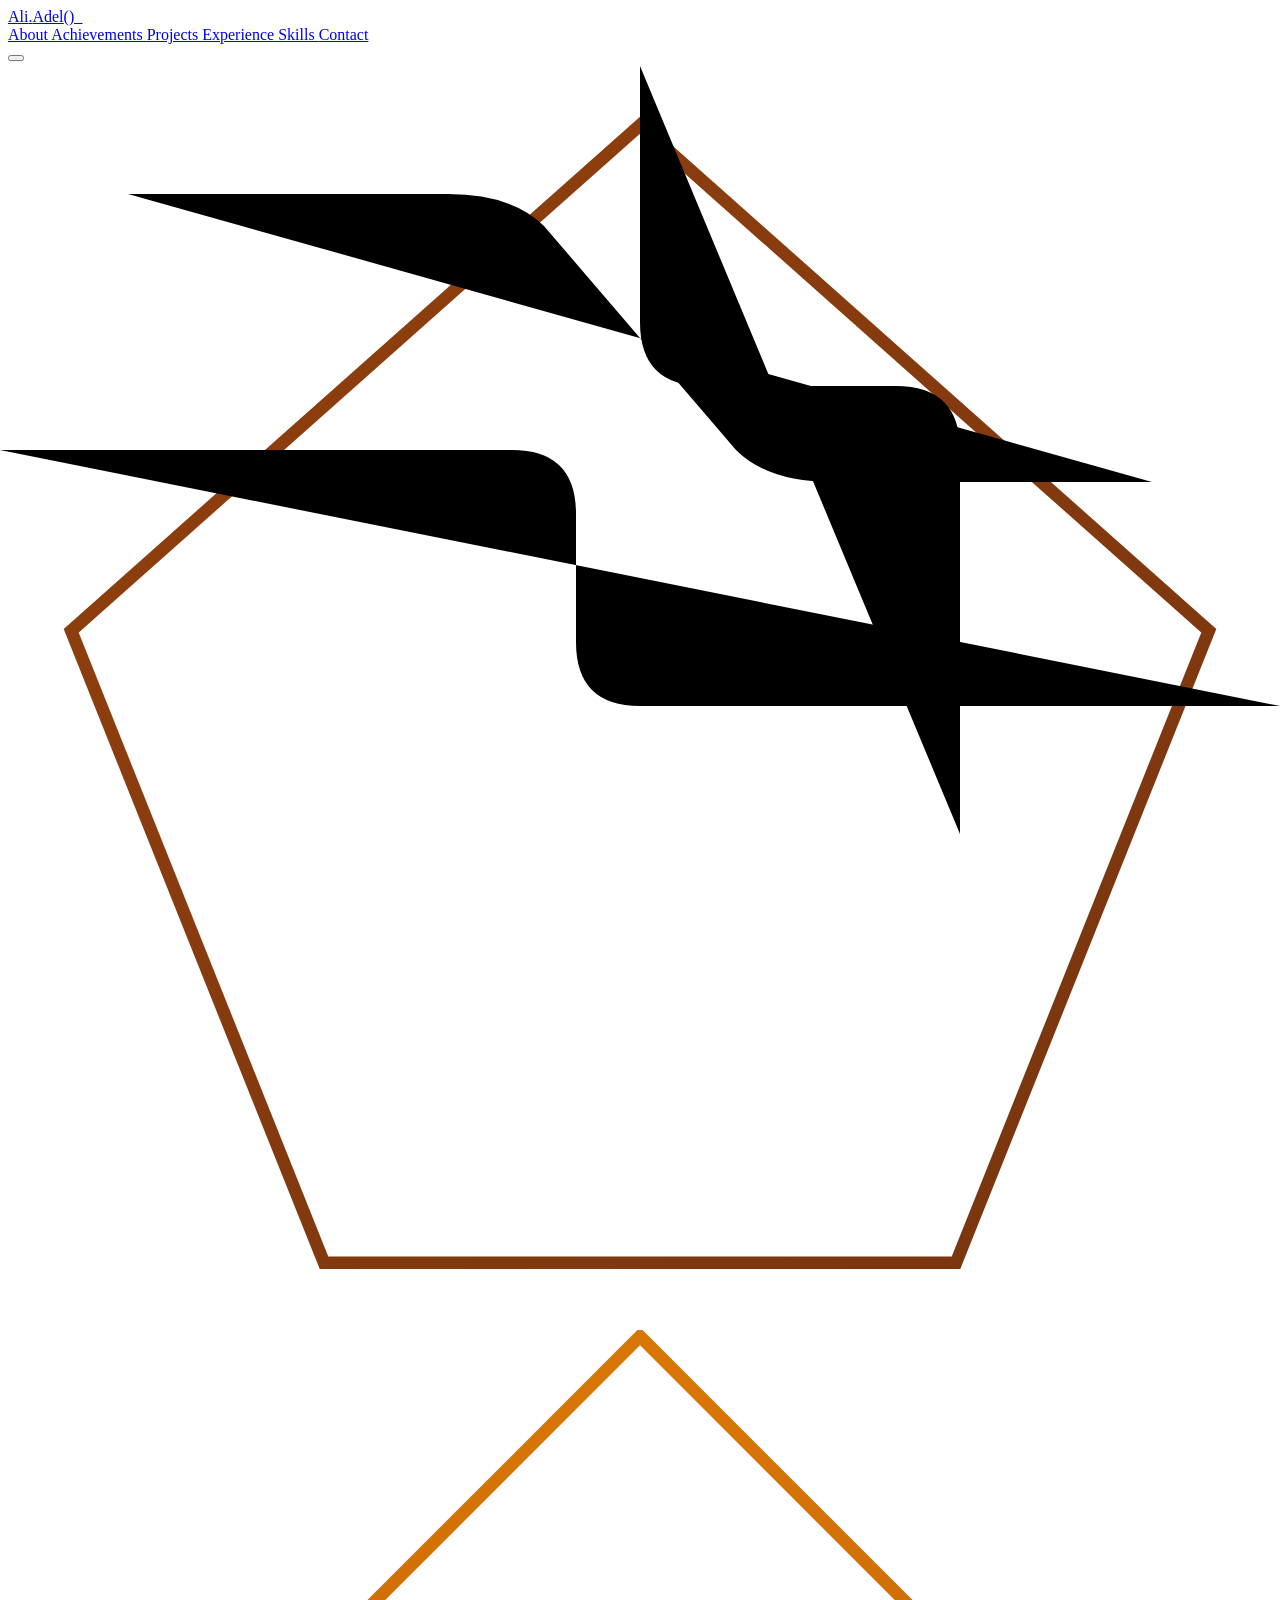
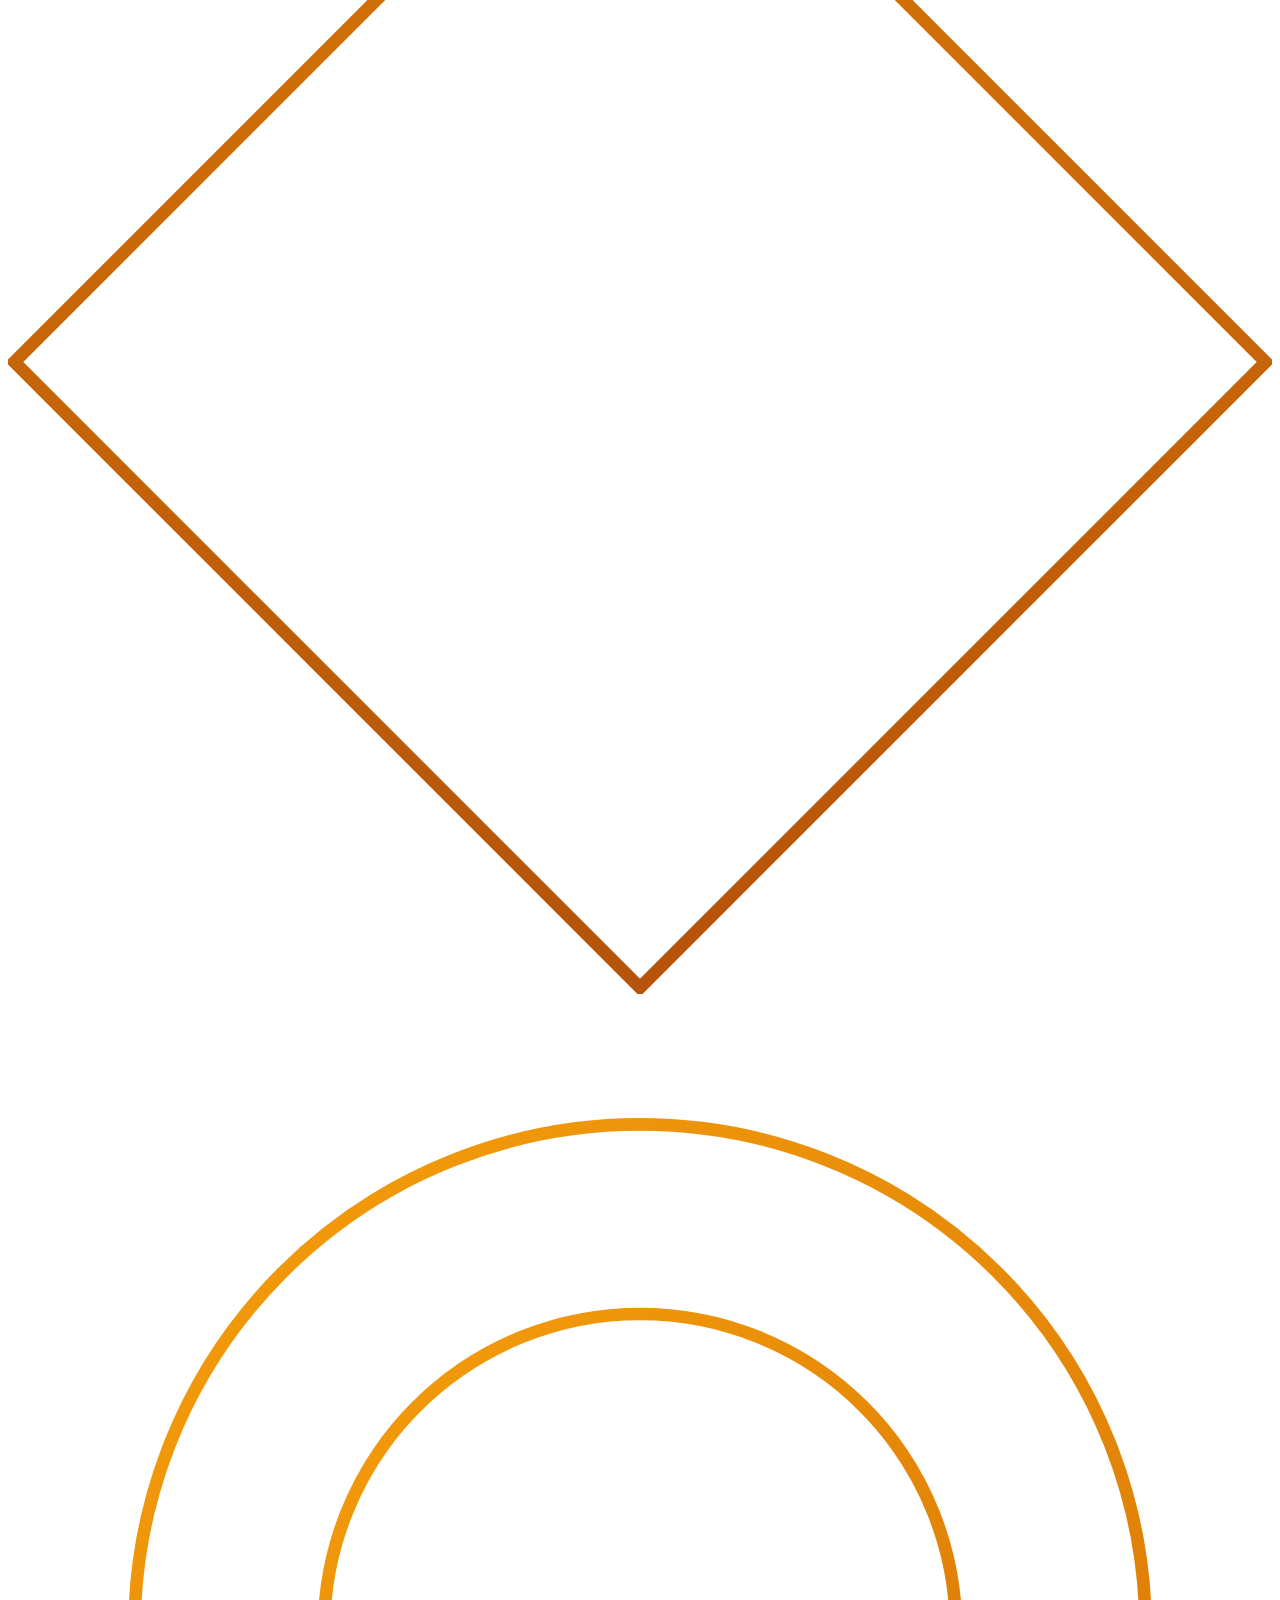
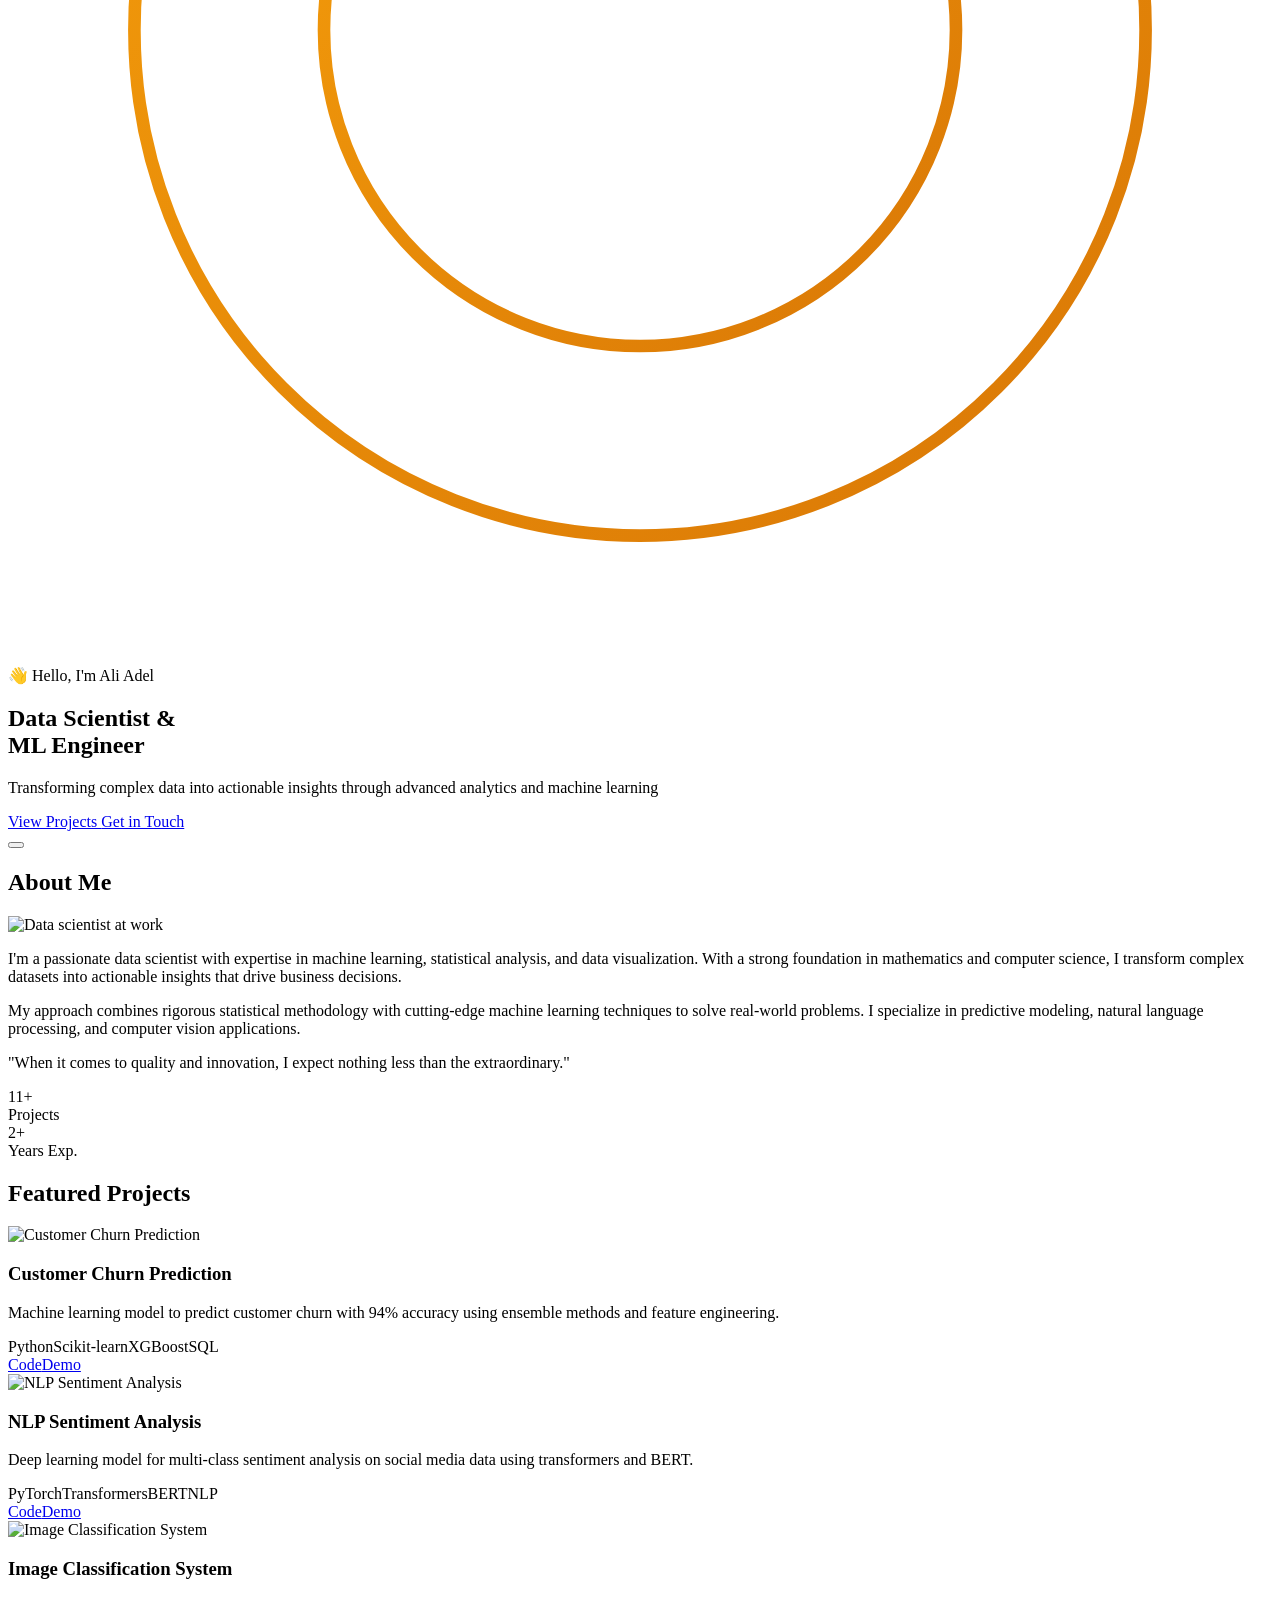
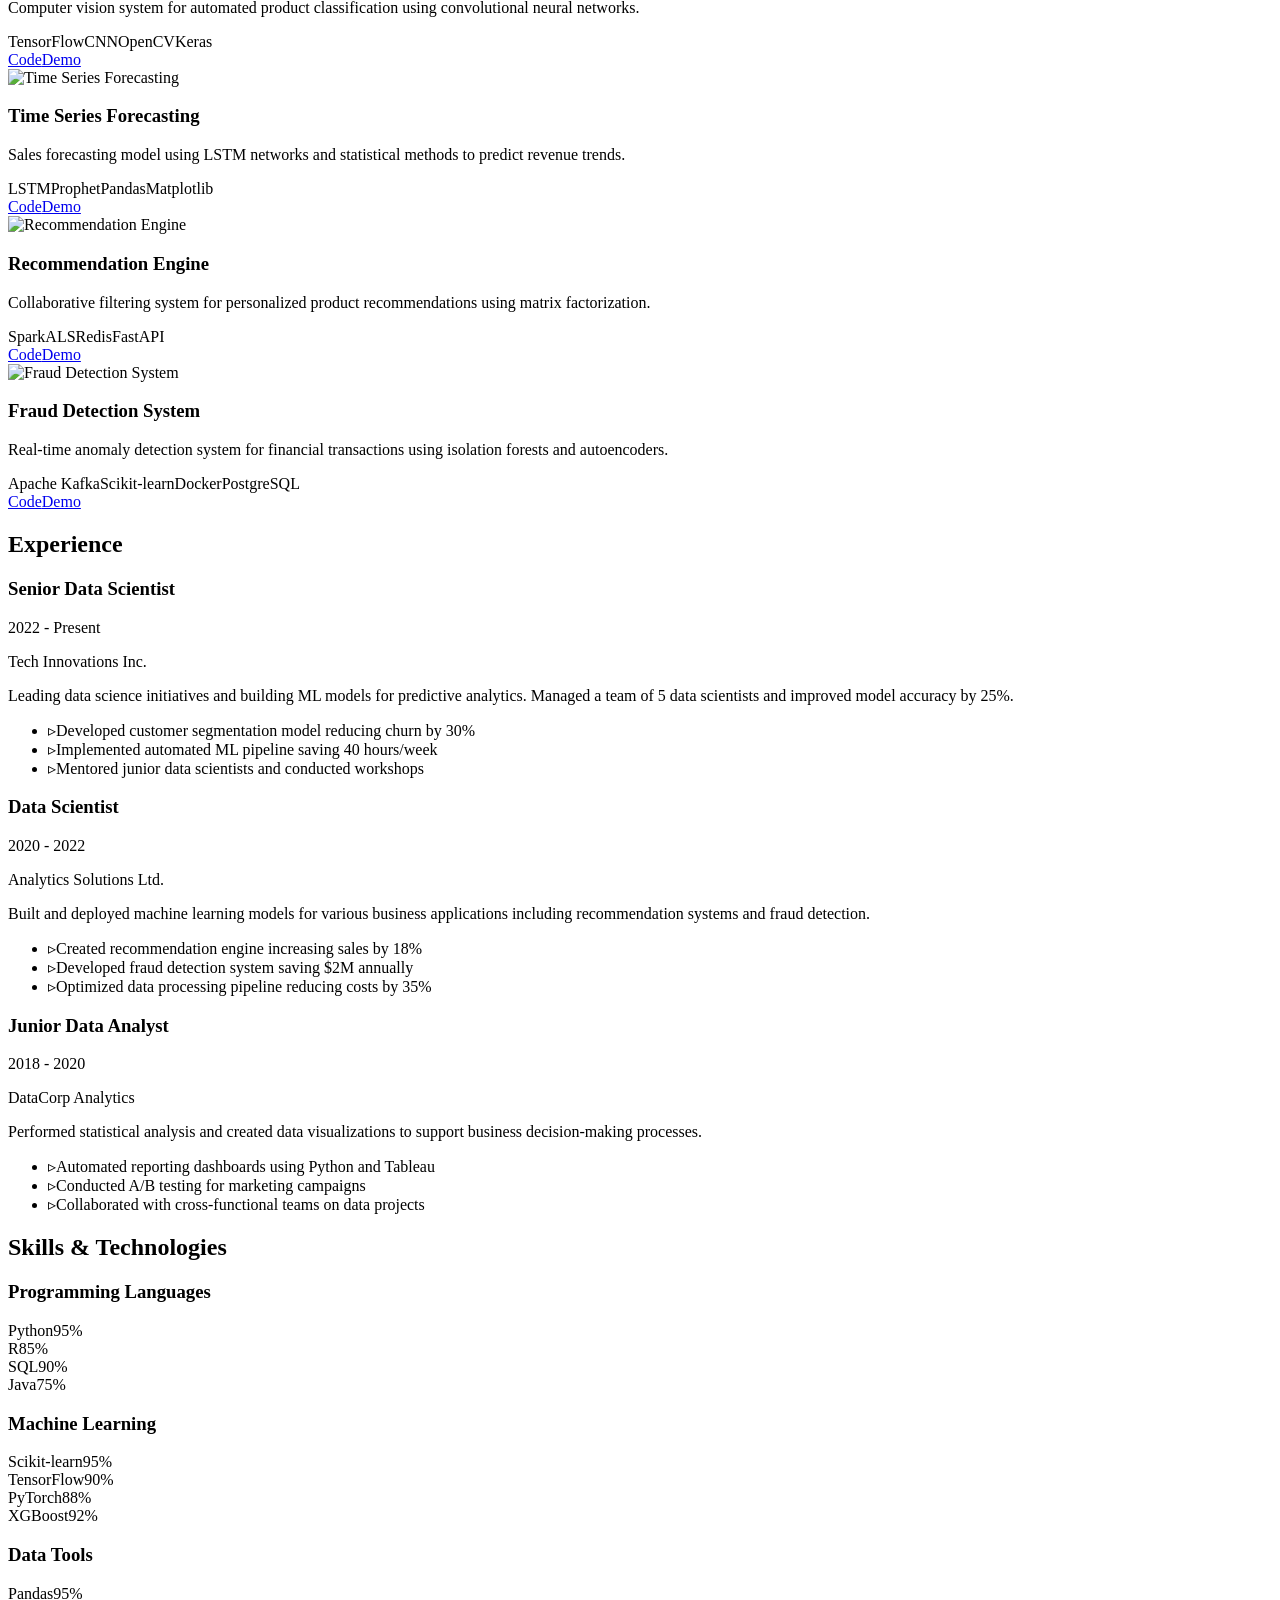
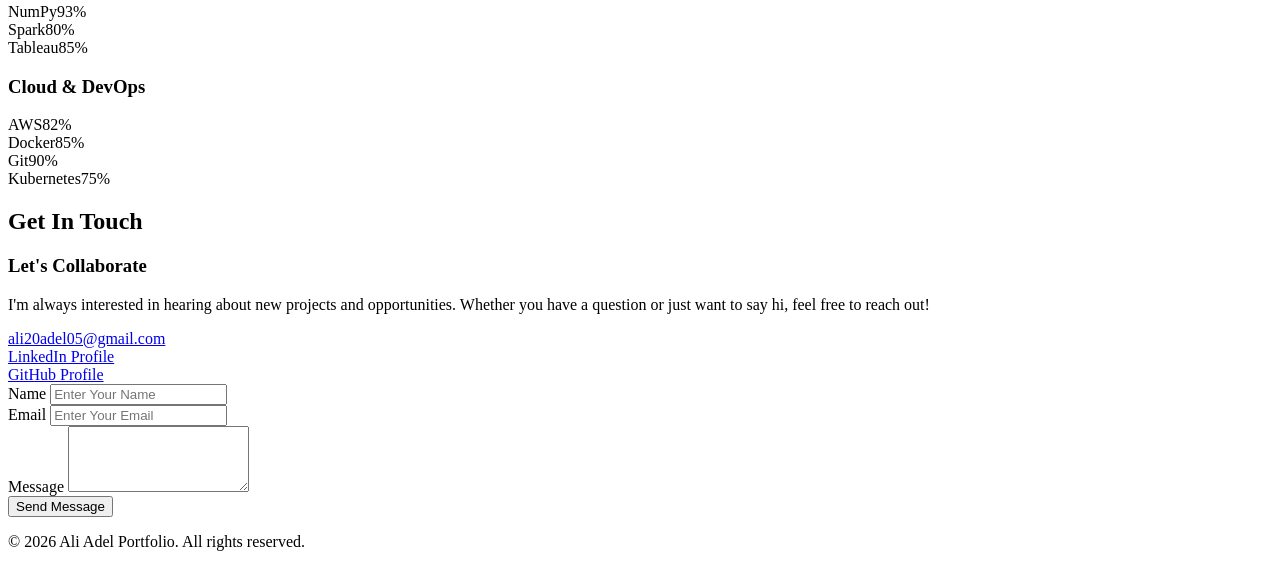
==== index.html @ 1117a41d "Removed Achievements section temporarly" ====
<!doctype html>
<html lang="en">
  <head>
    <meta charset="UTF-8" />
    <meta name="viewport" content="width=device-width, initial-scale=1.0" />
    <title>
      Data Scientist Portfolio | Analytics & Machine Learning Expert
    </title>
    <meta
      name="description"
      content="Professional data scientist portfolio showcasing expertise in machine learning, statistical analysis, and data visualization."
    />

    <!-- Tailwind CSS CDN -->
    <script src="https://cdn.tailwindcss.com"></script>
    <script>
      tailwind.config = {
        theme: {
          extend: {
            colors: {
              maroon: { 600: "#92400e" },
            },
            screens: {
              nav: "880px",
            },
          },
        },
      };
    </script>

    <!-- Google Fonts -->
    <link rel="preconnect" href="https://fonts.googleapis.com" />
    <link rel="preconnect" href="https://fonts.gstatic.com" crossorigin />
    <link
      href="https://fonts.googleapis.com/css2?family=Inter:wght@400;500;600;700&display=swap"
      rel="stylesheet"
    />

    <!-- Lucide Icons -->
    <script src="https://unpkg.com/lucide@latest/dist/umd/lucide.js"></script>

    <!-- Custom Styles -->
    <link rel="stylesheet" href="css/styles.css" />
  </head>
  <body
    class="font-['Inter'] bg-gradient-to-b from-slate-900 via-stone-900 to-neutral-900 min-h-screen"
  >
    <!-- Header -->
    <header
      id="header"
      class="fixed top-0 left-0 right-0 z-50 transition-all duration-300 bg-transparent"
    >
      <nav class="w-full px-4 py-4">
        <div class="flex items-center justify-between w-full">
          <a href="#hero" id="portfolio-logo">
            <div class="logo-wrapper relative px-4 py-2 overflow-hidden">
              <div class="electron-container">
                <!-- SVG for visible circuit paths (optional - for visual reference) -->
                <svg style="position: absolute; width: 100%; height: 100%; top: 0; left: 0;" viewBox="-100 -60 200 120" preserveAspectRatio="xMidYMid meet">
                  <!-- Horizontal path with corners -->
                  <path class="circuit-path circuit-path-1" 
                        d="M -100,0 L -20,0 Q -10,0 -10,10 L -10,30 Q -10,40 0,40 L 100,40" />
                  
                  <!-- Vertical zigzag -->
                  <path class="circuit-path circuit-path-2" 
                        d="M 0,-60 L 0,-20 Q 0,-10 10,-10 L 40,-10 Q 50,-10 50,0 L 50,60" />
                  
                  <!-- Diagonal crossing -->
                  <path class="circuit-path circuit-path-3" 
                        d="M -80,-40 L -30,-40 Q -20,-40 -15,-35 L 15,0 Q 20,5 30,5 L 80,5" />
                </svg>
               
                <!-- Optional scanning effect -->
                <div class="scan-line"></div>
              </div>
              <div
                class="text-2xl font-bold font-mono text-amber-100 cursor-pointer hover:scale-105 transition-transform whitespace-nowrap relative z-10"
              >
                <span class="text-maroon-600">Ali</span><span class="text-stone-400">.</span>Adel<span class="text-amber-500">()</span><span class="cursor-blink">_</span>
              </div>
            </div>
          </a>

          <!-- Desktop Navigation -->
          <div class="hidden nav:flex items-center space-x-8">
            <a
              href="#about"
              class="nav-link text-amber-100 hover:text-amber-400 transition-colors duration-300 relative group"
            >
              About
              <span
                class="absolute -bottom-1 left-0 w-0 h-0.5 bg-gradient-to-r from-amber-600 to-amber-400 group-hover:w-full transition-all duration-300"
              ></span>
            </a>
            <a
              href="#achievements"
              class="nav-link text-amber-100 hover:text-amber-400 transition-colors duration-300 relative group"
            >
              Achievements
              <span
                class="absolute -bottom-1 left-0 w-0 h-0.5 bg-gradient-to-r from-amber-600 to-amber-400 group-hover:w-full transition-all duration-300"
              ></span>
            </a>
            <a
              href="#projects"
              class="nav-link text-amber-100 hover:text-amber-400 transition-colors duration-300 relative group"
            >
              Projects
              <span
                class="absolute -bottom-1 left-0 w-0 h-0.5 bg-gradient-to-r from-amber-600 to-amber-400 group-hover:w-full transition-all duration-300"
              ></span>
            </a>
            <a
              href="#experience"
              class="nav-link text-amber-100 hover:text-amber-400 transition-colors duration-300 relative group"
            >
              Experience
              <span
                class="absolute -bottom-1 left-0 w-0 h-0.5 bg-gradient-to-r from-amber-600 to-amber-400 group-hover:w-full transition-all duration-300"
              ></span>
            </a>
            <a
              href="#skills"
              class="nav-link text-amber-100 hover:text-amber-400 transition-colors duration-300 relative group"
            >
              Skills
              <span
                class="absolute -bottom-1 left-0 w-0 h-0.5 bg-gradient-to-r from-amber-600 to-amber-400 group-hover:w-full transition-all duration-300"
              ></span>
            </a>
            <a
              href="#contact"
              class="nav-link text-amber-100 hover:text-amber-400 transition-colors duration-300 relative group"
            >
              Contact
              <span
                class="absolute -bottom-1 left-0 w-0 h-0.5 bg-gradient-to-r from-amber-600 to-amber-400 group-hover:w-full transition-all duration-300"
              ></span>
            </a>
          </div>

          <!-- Mobile Menu Button -->
          <button id="mobile-menu-btn" class="nav:hidden text-amber-100 p-2">
            <i data-lucide="menu" class="w-6 h-6"></i>
          </button>
        </div>

        <!-- Mobile Navigation -->
        <div id="mobile-menu" class="nav:hidden mt-4 pb-4">
          <a
            href="#about"
            class="block py-2 text-amber-100 hover:text-amber-400 transition-colors duration-300"
            >About</a
          >
          <a
            href="#achievements"
            class="block py-2 text-amber-100 hover:text-amber-400 transition-colors duration-300"
            >Achievements</a
          >
          <a
            href="#projects"
            class="block py-2 text-amber-100 hover:text-amber-400 transition-colors duration-300"
            >Projects</a
          >
          <a
            href="#experience"
            class="block py-2 text-amber-100 hover:text-amber-400 transition-colors duration-300"
            >Experience</a
          >
          <a
            href="#skills"
            class="block py-2 text-amber-100 hover:text-amber-400 transition-colors duration-300"
            >Skills</a
          >
          <a
            href="#contact"
            class="block py-2 text-amber-100 hover:text-amber-400 transition-colors duration-300"
            >Contact</a
          >
        </div>
      </nav>
    </header>

    <!-- Hero Section -->
    <section
      id="hero"
      class="relative min-h-screen flex items-center justify-center overflow-hidden"
    >
      <!-- Geometric Background -->
      <div class="absolute inset-0 overflow-hidden opacity-20">
        <div
          class="geometric-shape shape-1 absolute top-1/4 left-1/4 w-64 h-64"
        >
          <svg viewBox="0 0 200 200" class="w-full h-full">
            <polygon
              points="100,10 190,90 150,190 50,190 10,90"
              fill="none"
              stroke="url(#grad1)"
              stroke-width="2"
            />
            <defs>
              <linearGradient id="grad1" x1="0%" y1="0%" x2="100%" y2="100%">
                <stop
                  offset="0%"
                  style="stop-color: #92400e; stop-opacity: 1"
                />
                <stop
                  offset="100%"
                  style="stop-color: #78350f; stop-opacity: 1"
                />
              </linearGradient>
            </defs>
          </svg>
        </div>
        <div
          class="geometric-shape shape-2 absolute bottom-1/4 right-1/4 w-48 h-48"
        >
          <svg viewBox="0 0 200 200" class="w-full h-full">
            <rect
              x="30"
              y="30"
              width="140"
              height="140"
              fill="none"
              stroke="url(#grad2)"
              stroke-width="2"
              transform="rotate(45 100 100)"
            />
            <defs>
              <linearGradient id="grad2" x1="0%" y1="0%" x2="100%" y2="100%">
                <stop
                  offset="0%"
                  style="stop-color: #d97706; stop-opacity: 1"
                />
                <stop
                  offset="100%"
                  style="stop-color: #b45309; stop-opacity: 1"
                />
              </linearGradient>
            </defs>
          </svg>
        </div>
        <div
          class="geometric-shape shape-3 absolute top-1/2 right-1/3 w-32 h-32"
        >
          <svg viewBox="0 0 200 200" class="w-full h-full">
            <circle
              cx="100"
              cy="100"
              r="80"
              fill="none"
              stroke="url(#grad3)"
              stroke-width="2"
            />
            <circle
              cx="100"
              cy="100"
              r="50"
              fill="none"
              stroke="url(#grad3)"
              stroke-width="2"
            />
            <defs>
              <linearGradient id="grad3" x1="0%" y1="0%" x2="100%" y2="100%">
                <stop
                  offset="0%"
                  style="stop-color: #f59e0b; stop-opacity: 1"
                />
                <stop
                  offset="100%"
                  style="stop-color: #d97706; stop-opacity: 1"
                />
              </linearGradient>
            </defs>
          </svg>
        </div>
      </div>

      <div class="container mx-auto px-4 py-20 relative z-10">
        <div class="max-w-4xl mx-auto text-center">
          <div class="animate-in mb-8">
            <div class="inline-flex items-center gap-2 px-5 py-2 mb-6 rounded-full border border-amber-700/40 bg-amber-900/20 backdrop-blur-sm" id="Hello-Message">
              <span class="text-2xl animate-wave inline-block">👋</span>
              <span class="text-lg md:text-xl font-medium text-stone-300">Hello, I'm <span class="text-transparent bg-clip-text bg-gradient-to-r from-amber-500 to-amber-300 font-semibold">Ali Adel</span></span>
            </div>
            <h1 class="text-5xl md:text-7xl font-bold mb-6 text-amber-100">
              Data Scientist &<br />
              <span
                class="text-transparent bg-clip-text bg-gradient-to-r from-amber-600 to-amber-400"
                >ML Engineer</span
              >
            </h1>
          </div>
          <p
            class="animate-in text-xl md:text-2xl text-stone-300 mb-12 max-w-2xl mx-auto"
          >
            Transforming complex data into actionable insights through advanced
            analytics and machine learning
          </p>
          <div
            class="animate-in flex flex-col sm:flex-row gap-4 justify-center"
          >
            <a
              href="#projects" id="view-projects-button"
              class="px-8 py-4 bg-gradient-to-r from-amber-700 to-amber-600 text-white rounded-lg font-semibold hover:from-amber-600 hover:to-amber-500 transition-all duration-300 shadow-lg hover:shadow-xl transform hover:scale-105"
            >
              View Projects
            </a>
            <a
              href="#contact"
              class="px-8 py-4 border-2 border-amber-600 text-amber-100 rounded-lg font-semibold hover:bg-amber-600/10 transition-all duration-300 transform hover:scale-105"
            >
              Get in Touch
            </a>
          </div>
        </div>
      </div>
      <button
        id="scroll-down"
        class="absolute bottom-8 inset-x-0 mx-auto w-fit z-20 text-amber-400 cursor-pointer subtle-bounce flex items-center justify-center"
      >
        <i data-lucide="chevron-down" class="w-10 h-10"></i>
      </button>
    </section>

    <!-- About Section -->
    <section id="about" class="py-20 relative">
      <div class="container mx-auto px-4">
        <div class="animate-on-scroll max-w-4xl mx-auto">
          <h2
            class="text-4xl md:text-5xl font-bold text-center mb-12 text-amber-100"
          >
            About Me
          </h2>
          <div class="grid md:grid-cols-2 gap-12 items-center">
            <div class="animate-on-scroll relative">
              <div
                class="absolute inset-0 bg-gradient-to-br from-amber-700/30 to-amber-900/30 rounded-lg transform rotate-3"
              ></div>
              <div
                class="relative bg-stone-800/50 backdrop-blur-sm p-8 rounded-lg border-2 border-amber-700/50"
              >
                <img
                  alt="Data scientist at work"
                  class="w-full h-80 object-cover rounded-lg"
                  src="images/img.jpg"
                />
              </div>
            </div>
            <div class="animate-on-scroll space-y-4 text-stone-300">
              <p class="text-lg leading-relaxed">
                I'm a passionate data scientist with expertise in machine
                learning, statistical analysis, and data visualization. With a
                strong foundation in mathematics and computer science, I
                transform complex datasets into actionable insights that drive
                business decisions.
              </p>
              <p class="text-lg leading-relaxed">
                My approach combines rigorous statistical methodology with
                cutting-edge machine learning techniques to solve real-world
                problems. I specialize in predictive modeling, natural language
                processing, and computer vision applications.
              </p>
            </div>
            
            <div class="mt-8 p-6 bg-stone-800/50 border-l-4 border-amber-600 rounded-r-lg">
              <p class="text-xl italic text-amber-100 font-medium">
                "When it comes to quality and innovation, I expect nothing less than the extraordinary."
              </p>
            </div>

            <div class="grid grid-cols-2 gap-4 mt-8">
              <div class="flex items-center gap-4 p-4 bg-stone-800/50 rounded-lg border border-amber-700/30 hover:border-amber-600/60 transition-colors">
                <div class="p-3 bg-amber-900/30 rounded-lg text-amber-400">
                  <i data-lucide="folder-git-2" class="w-6 h-6"></i>
                </div>
                <div>
                  <div class="text-2xl font-bold text-amber-100">11+</div>
                  <div class="text-sm text-stone-400">Projects</div>
                </div>
              </div>
              <div class="flex items-center gap-4 p-4 bg-stone-800/50 rounded-lg border border-amber-700/30 hover:border-amber-600/60 transition-colors">
                <div class="p-3 bg-amber-900/30 rounded-lg text-amber-400">
                  <i data-lucide="briefcase" class="w-6 h-6"></i>
                </div>
                <div>
                  <div class="text-2xl font-bold text-amber-100">2+</div>
                  <div class="text-sm text-stone-400">Years Exp.</div>
                </div>
              </div>
            </div>
          </div>
        </div>
      </div>
    </section>

    <!-- Achievements Section -->
    <!-- <section id="achievements" class="py-20 relative bg-stone-900/30">
      <div class="container mx-auto px-4">
        <div class="animate-on-scroll">
          <h2
            class="text-4xl md:text-5xl font-bold text-center mb-16 text-amber-100"
          >
            Achievements
          </h2>
          <div class="grid md:grid-cols-2 lg:grid-cols-4 gap-8">
            <div class="animate-on-scroll relative group">
              <div
                class="absolute inset-0 bg-gradient-to-br from-amber-700/20 to-amber-900/20 rounded-lg transform rotate-2 group-hover:rotate-0 transition-transform duration-300"
              ></div>
              <div
                class="relative bg-stone-800/70 backdrop-blur-sm p-6 rounded-lg border-2 border-amber-700/30 hover:border-amber-600/60 transition-all duration-300"
              >
                <div class="flex flex-col items-center text-center space-y-4">
                  <div
                    class="w-16 h-16 bg-gradient-to-br from-amber-700 to-amber-600 rounded-lg flex items-center justify-center"
                  >
                    <i data-lucide="trophy" class="w-8 h-8 text-white"></i>
                  </div>
                  <div class="text-3xl font-bold text-amber-400">
                    15+ Medals
                  </div>
                  <h3 class="text-xl font-semibold text-amber-100">
                    Kaggle Expert
                  </h3>
                  <p class="text-stone-300">
                    Top 5% globally in competitive data science
                  </p>
                </div>
              </div>
            </div>

            <div class="animate-on-scroll relative group">
              <div
                class="absolute inset-0 bg-gradient-to-br from-amber-700/20 to-amber-900/20 rounded-lg transform rotate-2 group-hover:rotate-0 transition-transform duration-300"
              ></div>
              <div
                class="relative bg-stone-800/70 backdrop-blur-sm p-6 rounded-lg border-2 border-amber-700/30 hover:border-amber-600/60 transition-all duration-300"
              >
                <div class="flex flex-col items-center text-center space-y-4">
                  <div
                    class="w-16 h-16 bg-gradient-to-br from-amber-700 to-amber-600 rounded-lg flex items-center justify-center"
                  >
                    <i data-lucide="award" class="w-8 h-8 text-white"></i>
                  </div>
                  <div class="text-3xl font-bold text-amber-400">8 Papers</div>
                  <h3 class="text-xl font-semibold text-amber-100">
                    Published Research
                  </h3>
                  <p class="text-stone-300">
                    Peer-reviewed papers in machine learning conferences
                  </p>
                </div>
              </div>
            </div>

            <div class="animate-on-scroll relative group">
              <div
                class="absolute inset-0 bg-gradient-to-br from-amber-700/20 to-amber-900/20 rounded-lg transform rotate-2 group-hover:rotate-0 transition-transform duration-300"
              ></div>
              <div
                class="relative bg-stone-800/70 backdrop-blur-sm p-6 rounded-lg border-2 border-amber-700/30 hover:border-amber-600/60 transition-all duration-300"
              >
                <div class="flex flex-col items-center text-center space-y-4">
                  <div
                    class="w-16 h-16 bg-gradient-to-br from-amber-700 to-amber-600 rounded-lg flex items-center justify-center"
                  >
                    <i data-lucide="star" class="w-8 h-8 text-white"></i>
                  </div>
                  <div class="text-3xl font-bold text-amber-400">
                    3+ Features
                  </div>
                  <h3 class="text-xl font-semibold text-amber-100">
                    Industry Recognition
                  </h3>
                  <p class="text-stone-300">
                    Featured in top data science publications
                  </p>
                </div>
              </div>
            </div>

            <div class="animate-on-scroll relative group">
              <div
                class="absolute inset-0 bg-gradient-to-br from-amber-700/20 to-amber-900/20 rounded-lg transform rotate-2 group-hover:rotate-0 transition-transform duration-300"
              ></div>
              <div
                class="relative bg-stone-800/70 backdrop-blur-sm p-6 rounded-lg border-2 border-amber-700/30 hover:border-amber-600/60 transition-all duration-300"
              >
                <div class="flex flex-col items-center text-center space-y-4">
                  <div
                    class="w-16 h-16 bg-gradient-to-br from-amber-700 to-amber-600 rounded-lg flex items-center justify-center"
                  >
                    <i data-lucide="target" class="w-8 h-8 text-white"></i>
                  </div>
                  <div class="text-3xl font-bold text-amber-400">98.5%</div>
                  <h3 class="text-xl font-semibold text-amber-100">
                    Model Accuracy
                  </h3>
                  <p class="text-stone-300">
                    Achieved 98%+ accuracy on production models
                  </p>
                </div>
              </div>
            </div>
          </div>
        </div>
      </div>
    </section> -->

    <!-- Projects Section -->
    <section id="projects" class="py-20 relative">
      <div class="container mx-auto px-4">
        <div class="animate-on-scroll">
          <h2
            class="text-4xl md:text-5xl font-bold text-center mb-16 text-amber-100"
          >
            Featured Projects
          </h2>
          <div
            class="grid md:grid-cols-2 lg:grid-cols-3 gap-8"
            id="projects-grid"
          >
            <!-- Projects will be populated by JS -->
          </div>
        </div>
      </div>
    </section>

    <!-- Experience Section -->
    <section id="experience" class="py-20 relative bg-stone-900/30">
      <div class="container mx-auto px-4">
        <div class="animate-on-scroll">
          <h2
            class="text-4xl md:text-5xl font-bold text-center mb-16 text-amber-100"
          >
            Experience
          </h2>
          <div class="max-w-4xl mx-auto" id="experience-timeline">
            <!-- Experience items will be populated by JS -->
          </div>
        </div>
      </div>
    </section>

    <!-- Skills Section -->
    <section id="skills" class="py-20 relative">
      <div class="container mx-auto px-4">
        <div class="animate-on-scroll">
          <h2
            class="text-4xl md:text-5xl font-bold text-center mb-16 text-amber-100"
          >
            Skills & Technologies
          </h2>
          <div
            class="grid md:grid-cols-2 gap-8 max-w-5xl mx-auto"
            id="skills-grid"
          >
            <!-- Skills will be populated by JS -->
          </div>
        </div>
      </div>
    </section>

    <!-- Contact Section -->
    <section id="contact" class="py-20 relative bg-stone-900/30">
      <div class="container mx-auto px-4">
        <div class="animate-on-scroll">
          <h2
            class="text-4xl md:text-5xl font-bold text-center mb-16 text-amber-100"
          >
            Get In Touch
          </h2>
          <div class="grid md:grid-cols-2 gap-12 max-w-5xl mx-auto">
            <div class="animate-on-scroll space-y-6">
              <div>
                <h3 class="text-2xl font-semibold text-amber-100 mb-4">
                  Let's Collaborate
                </h3>
                <p class="text-stone-300 text-lg leading-relaxed">
                  I'm always interested in hearing about new projects and
                  opportunities. Whether you have a question or just want to say
                  hi, feel free to reach out!
                </p>
              </div>
              <div class="space-y-4">
                <a
                  href="mailto:ali20adel05@gmail.com" target="_blank"
                  class="social-link flex items-center gap-4 text-stone-300 hover:text-amber-400 transition-colors group"
                >
                  <div
                    class="w-12 h-12 bg-gradient-to-br from-amber-700 to-amber-600 rounded-lg flex items-center justify-center group-hover:scale-110 transition-transform"
                  >
                    <i data-lucide="mail" class="w-6 h-6 text-white"></i>
                  </div>
                  <span class="text-lg">ali20adel05@gmail.com</span>
                </a>
                <a
                  href="https://www.linkedin.com/in/ali-adel-b10449277" target="_blank"
                  class="social-link flex items-center gap-4 text-stone-300 hover:text-amber-400 transition-colors group"
                >
                  <div
                    class="w-12 h-12 bg-gradient-to-br from-amber-700 to-amber-600 rounded-lg flex items-center justify-center group-hover:scale-110 transition-transform"
                  >
                    <i data-lucide="linkedin" class="w-6 h-6 text-white"></i>
                  </div>
                  <span class="text-lg">LinkedIn Profile</span>
                </a>
                <a
                  href="https://github.com/Ali-Adel-Zewailcity" target="_blank"
                  class="social-link flex items-center gap-4 text-stone-300 hover:text-amber-400 transition-colors group"
                >
                  <div
                    class="w-12 h-12 bg-gradient-to-br from-amber-700 to-amber-600 rounded-lg flex items-center justify-center group-hover:scale-110 transition-transform"
                  >
                    <i data-lucide="github" class="w-6 h-6 text-white"></i>
                  </div>
                  <span class="text-lg">GitHub Profile</span>
                </a>
              </div>
            </div>

            <div class="animate-on-scroll relative group">
              <div
                class="absolute inset-0 bg-gradient-to-br from-amber-700/20 to-amber-900/20 rounded-lg transform rotate-1 group-hover:rotate-0 transition-transform duration-300"
              ></div>
              <form
                id="contact-form"
                class="relative bg-stone-800/70 backdrop-blur-sm p-8 rounded-lg border-2 border-amber-700/30 space-y-6"
              >
                <div>
                  <label for="name" class="block text-amber-100 mb-2"
                    >Name</label
                  >
                  <input
                    type="text"
                    id="name"
                    name="name"
                    autocomplete="name"
                    placeholder="Enter Your Name"
                    required
                    class="w-full px-4 py-3 bg-stone-900/50 border border-amber-700/30 rounded-lg text-white focus:outline-none focus:border-amber-600 transition-colors"
                  />
                </div>
                <div>
                  <label for="email" class="block text-amber-100 mb-2"
                    >Email</label
                  >
                  <input
                    type="email"
                    id="email"
                    name="email"
                    autocomplete="email"
                    placeholder="Enter Your Email"
                    required
                    class="w-full px-4 py-3 bg-stone-900/50 border border-amber-700/30 rounded-lg text-white focus:outline-none focus:border-amber-600 transition-colors"
                  />
                </div>
                <div>
                  <label for="message" class="block text-amber-100 mb-2"
                    >Message</label
                  >
                  <textarea
                    id="message"
                    name="message"
                    rows="4"
                    required
                    class="w-full px-4 py-3 bg-stone-900/50 border border-amber-700/30 rounded-lg text-white focus:outline-none focus:border-amber-600 transition-colors resize-none"
                  ></textarea>
                </div>
                <button
                  type="submit"
                  class="w-full bg-gradient-to-r from-amber-700 to-amber-600 hover:from-amber-600 hover:to-amber-500 text-white py-4 rounded-lg font-semibold transition-all duration-300 transform hover:scale-105 flex items-center justify-center gap-2"
                >
                  <i data-lucide="send" class="w-5 h-5"></i>
                  Send Message
                </button>
              </form>
            </div>
          </div>
        </div>
      </div>
    </section>

    <!-- Footer -->
    <footer class="py-8 border-t border-amber-700/30 bg-stone-900/50">
      <div class="container mx-auto px-4">
        <div class="text-center text-stone-400">
          <p class="mb-2">
            © <span id="current-year"></span> Ali Adel Portfolio. All
            rights reserved.
          </p>
        </div>
      </div>
    </footer>

    <!-- Toast Container -->
    <div id="toast-container" class="fixed bottom-4 right-4 z-50"></div>

    <!-- Main JS -->
    <script src="js/main.js"></script>
  </body>
</html>
---- css/styles.css ----
/* Custom Styles for Portfolio */

/* Scrollbar */
::-webkit-scrollbar {
  width: 10px;
}

::-webkit-scrollbar-track {
  background: #1c1917;
}

::-webkit-scrollbar-thumb {
  background: linear-gradient(to bottom, #92400e, #78350f);
  border-radius: 5px;
}

::-webkit-scrollbar-thumb:hover {
  background: linear-gradient(to bottom, #78350f, #92400e);
}

/* Geometric Background Animations */
.geometric-shape {
  animation-timing-function: linear;
  animation-iteration-count: infinite;
}

.shape-1 {
  animation: rotate-cw 60s linear infinite;
}

.shape-2 {
  animation: rotate-ccw 50s linear infinite;
}

.shape-3 {
  animation: float 8s ease-in-out infinite;
}

@keyframes rotate-cw {
  from {
    transform: rotate(0deg);
  }
  to {
    transform: rotate(360deg);
  }
}

@keyframes rotate-ccw {
  from {
    transform: rotate(0deg);
  }
  to {
    transform: rotate(-360deg);
  }
}

@keyframes float {
  0%,
  100% {
    transform: translateY(0);
  }
  50% {
    transform: translateY(-20px);
  }
}

/* Scroll Animations */
.animate-in {
  opacity: 0;
  transform: translateY(30px);
  animation: slide-up 0.8s ease forwards;
}

.animate-in:nth-child(2) {
  animation-delay: 0.2s;
}
.animate-in:nth-child(3) {
  animation-delay: 0.4s;
}

@keyframes slide-up {
  to {
    opacity: 1;
    transform: translateY(0);
  }
}

.animate-on-scroll {
  opacity: 0;
  transform: translateY(30px);
  transition:
    opacity 0.6s ease,
    transform 0.6s ease;
}

.animate-on-scroll.visible {
  opacity: 1;
  transform: translateY(0);
}

/* Staggered animation delays for children */
.animate-on-scroll:nth-child(1) {
  transition-delay: 0s;
}
.animate-on-scroll:nth-child(2) {
  transition-delay: 0.1s;
}
.animate-on-scroll:nth-child(3) {
  transition-delay: 0.2s;
}
.animate-on-scroll:nth-child(4) {
  transition-delay: 0.3s;
}
.animate-on-scroll:nth-child(5) {
  transition-delay: 0.4s;
}
.animate-on-scroll:nth-child(6) {
  transition-delay: 0.5s;
}

/* Header scrolled state */
.header-scrolled {
  background-color: rgba(28, 25, 23, 0.95) !important;
  backdrop-filter: blur(12px);
  box-shadow: 0 4px 6px -1px rgba(0, 0, 0, 0.1);
}

/* Skills Progress Bar Animation */
.skill-bar {
  width: 0;
  transition: width 1s ease;
}

.skill-bar.animate {
  width: var(--skill-level);
}

/* Toast Styles */
.toast {
  background: rgba(28, 25, 23, 0.95);
  backdrop-filter: blur(12px);
  border: 1px solid rgba(217, 119, 6, 0.3);
  border-radius: 0.5rem;
  padding: 1rem 1.5rem;
  color: #fef3c7;
  box-shadow: 0 10px 15px -3px rgba(0, 0, 0, 0.2);
  animation: toast-in 0.3s ease;
  max-width: 400px;
}

.toast-title {
  font-weight: 600;
  margin-bottom: 0.25rem;
}

.toast-description {
  font-size: 0.875rem;
  color: #d6d3d1;
}

@keyframes toast-in {
  from {
    opacity: 0;
    transform: translateX(100%);
  }
  to {
    opacity: 1;
    transform: translateX(0);
  }
}

@keyframes toast-out {
  from {
    opacity: 1;
    transform: translateX(0);
  }
  to {
    opacity: 0;
    transform: translateX(100%);
  }
}

/* Experience Timeline */
.timeline-line {
  position: absolute;
  left: 1.5rem;
  top: 5rem;
  bottom: 0;
  width: 2px;
  background: linear-gradient(to bottom, #b45309, transparent);
}

/* Project card image hover */
.project-image {
  transition: transform 0.5s ease;
}

.project-card:hover .project-image {
  transform: scale(1.1);
}

/* Mobile menu animation */
#mobile-menu {
  max-height: 0;
  overflow: hidden;
  transition:
    max-height 0.3s ease,
    opacity 0.3s ease;
  opacity: 0;
}

#mobile-menu.open {
  max-height: 300px;
  opacity: 1;
}
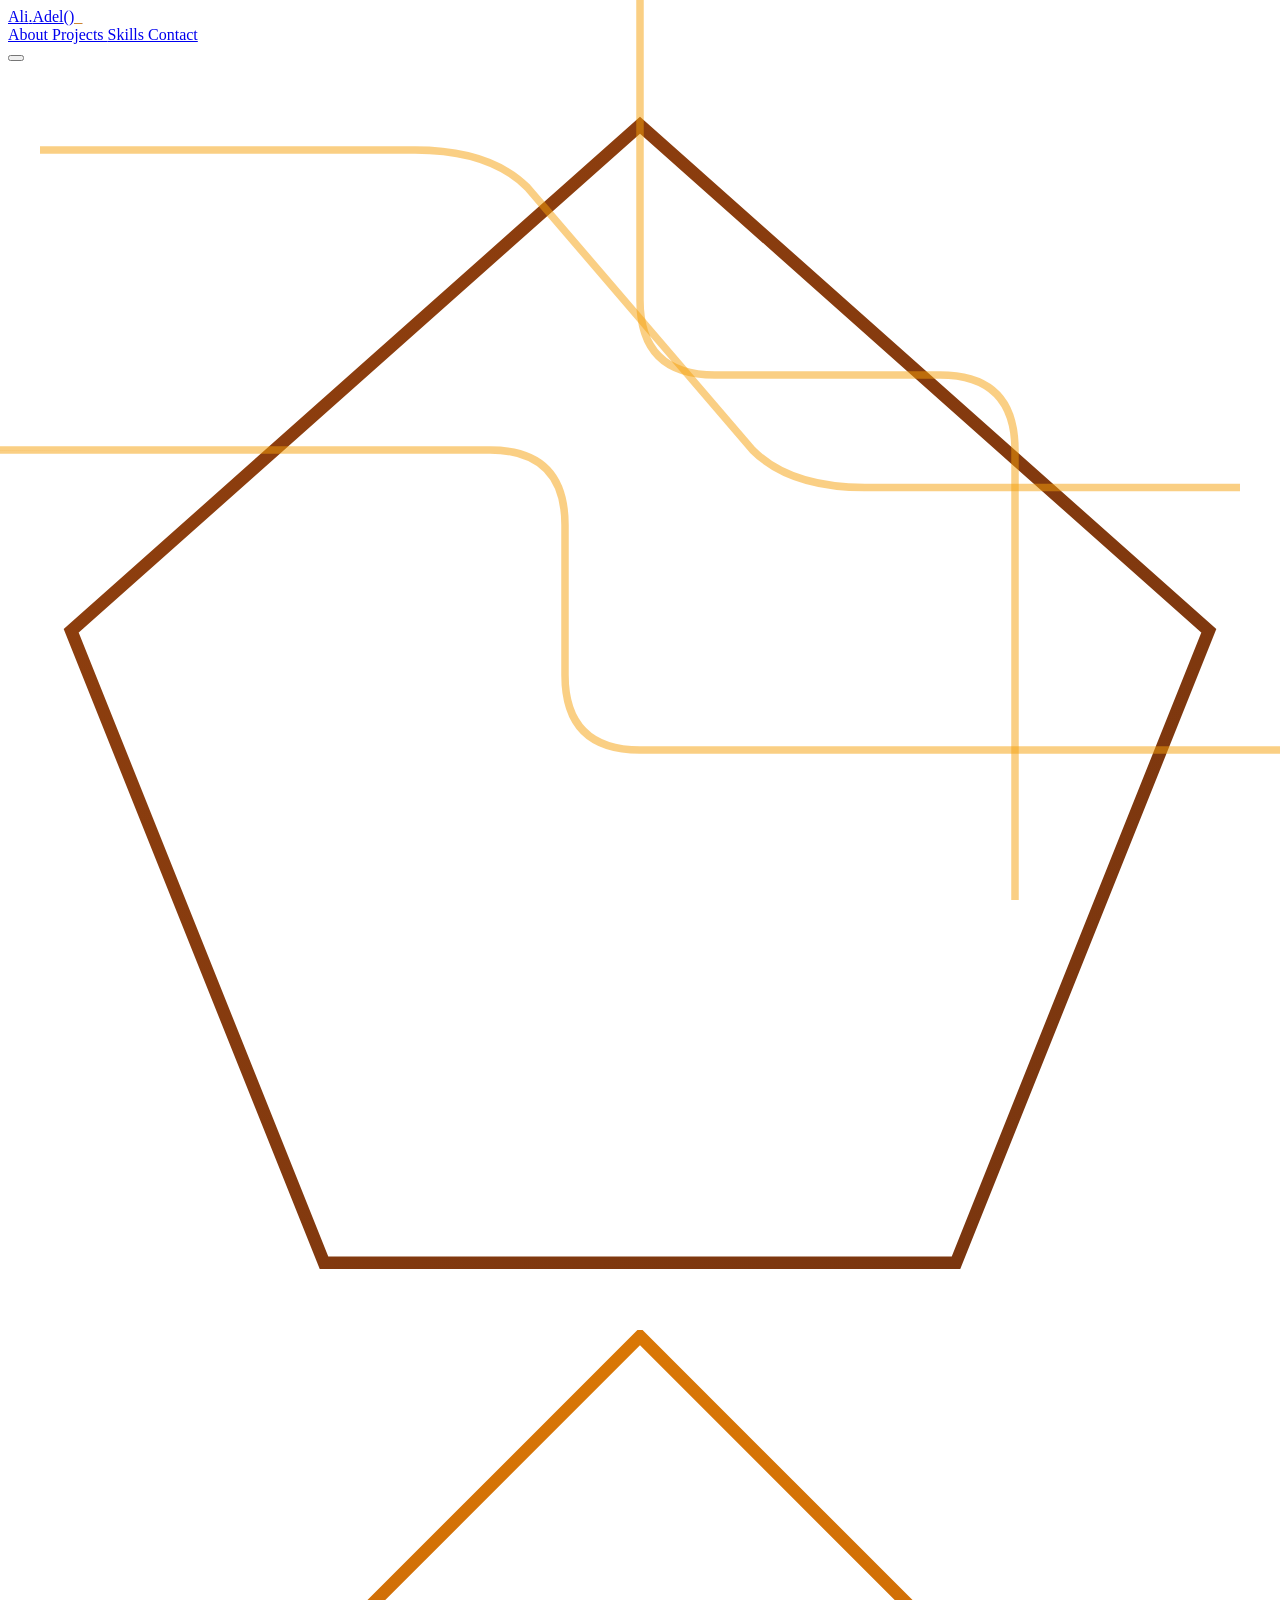
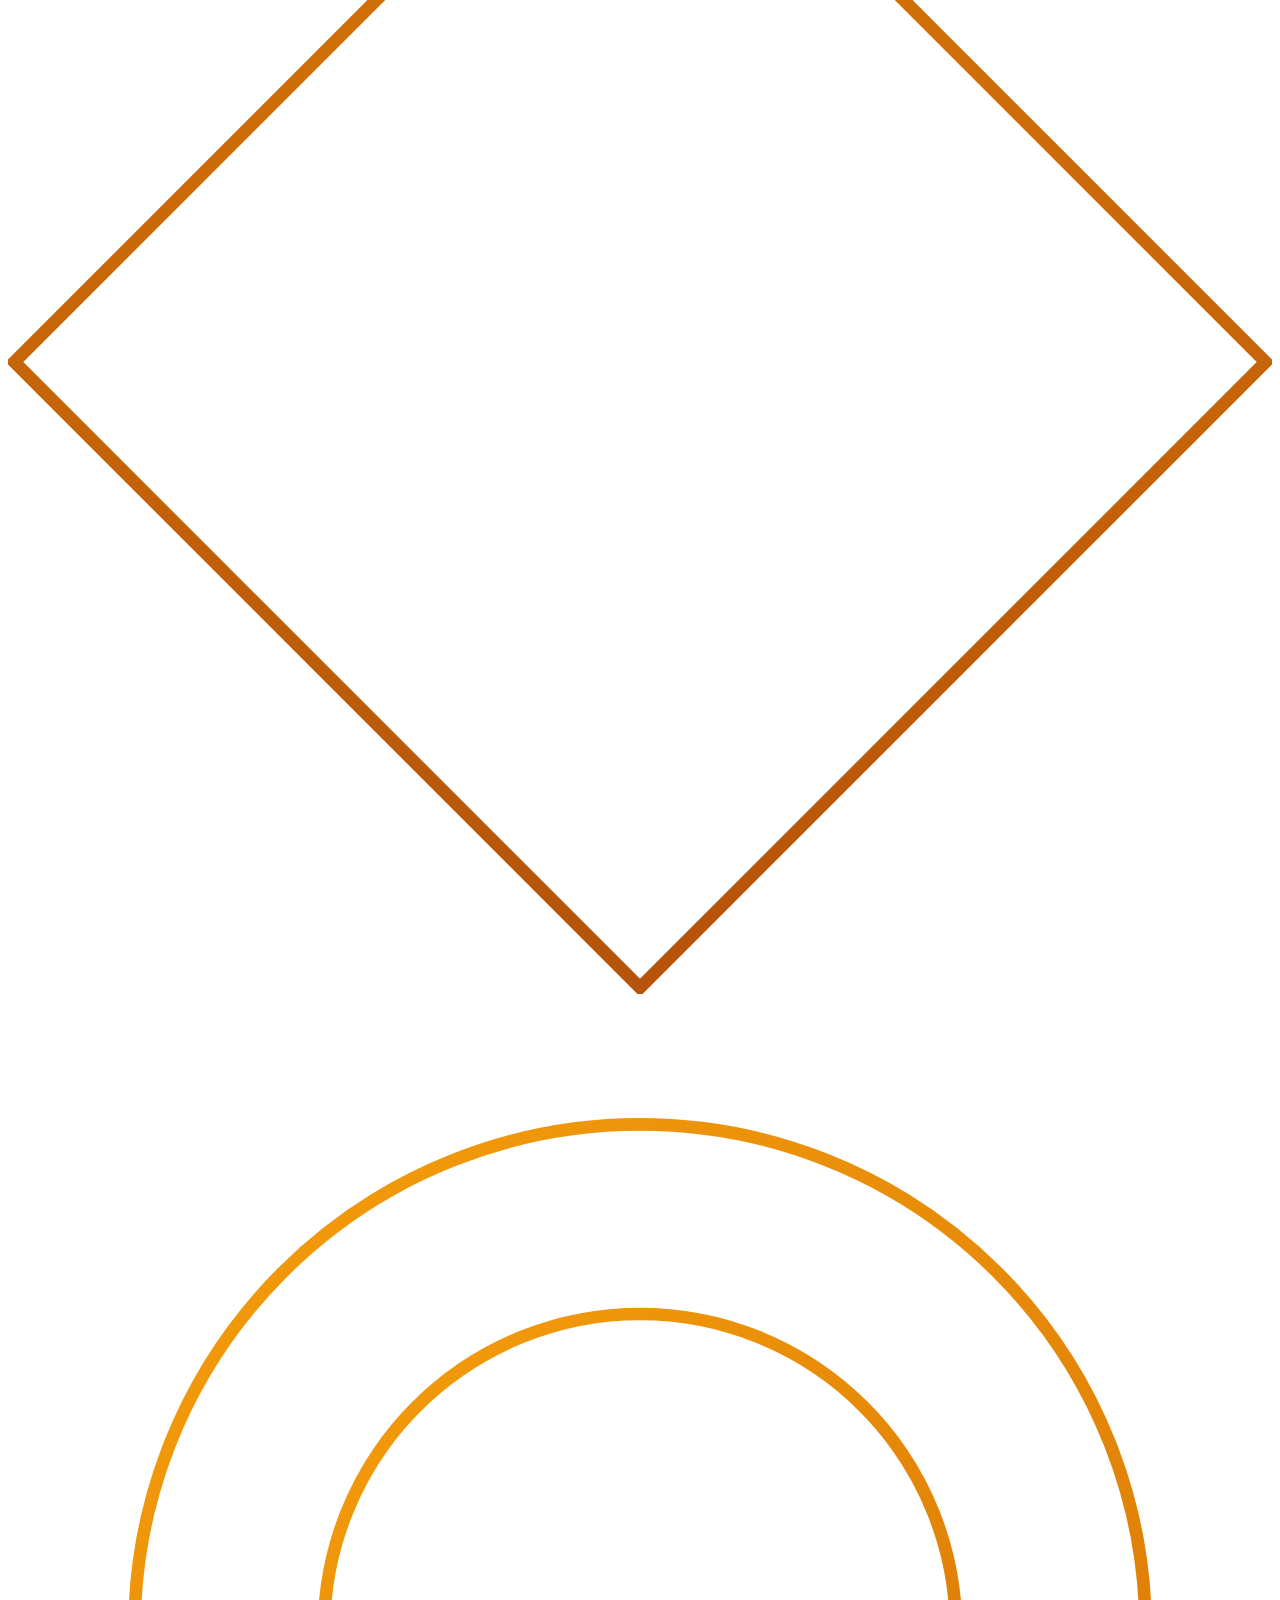
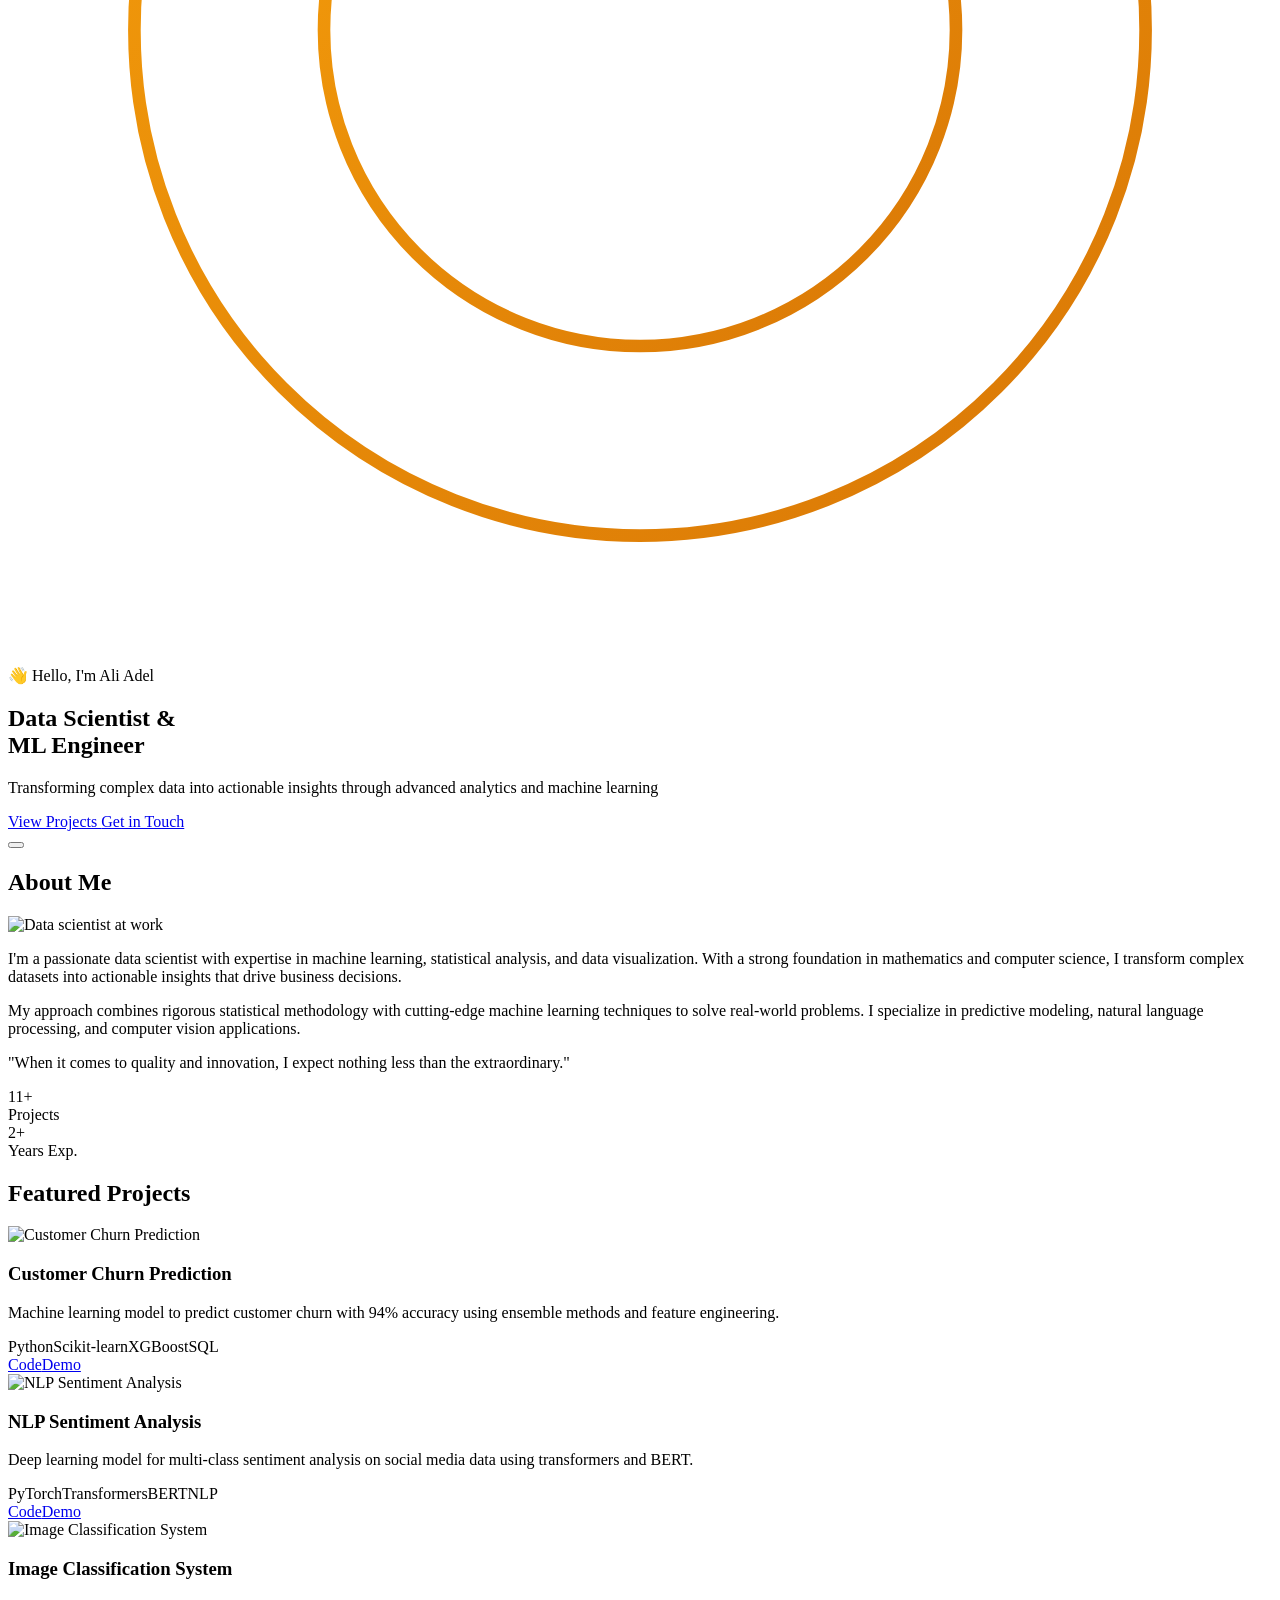
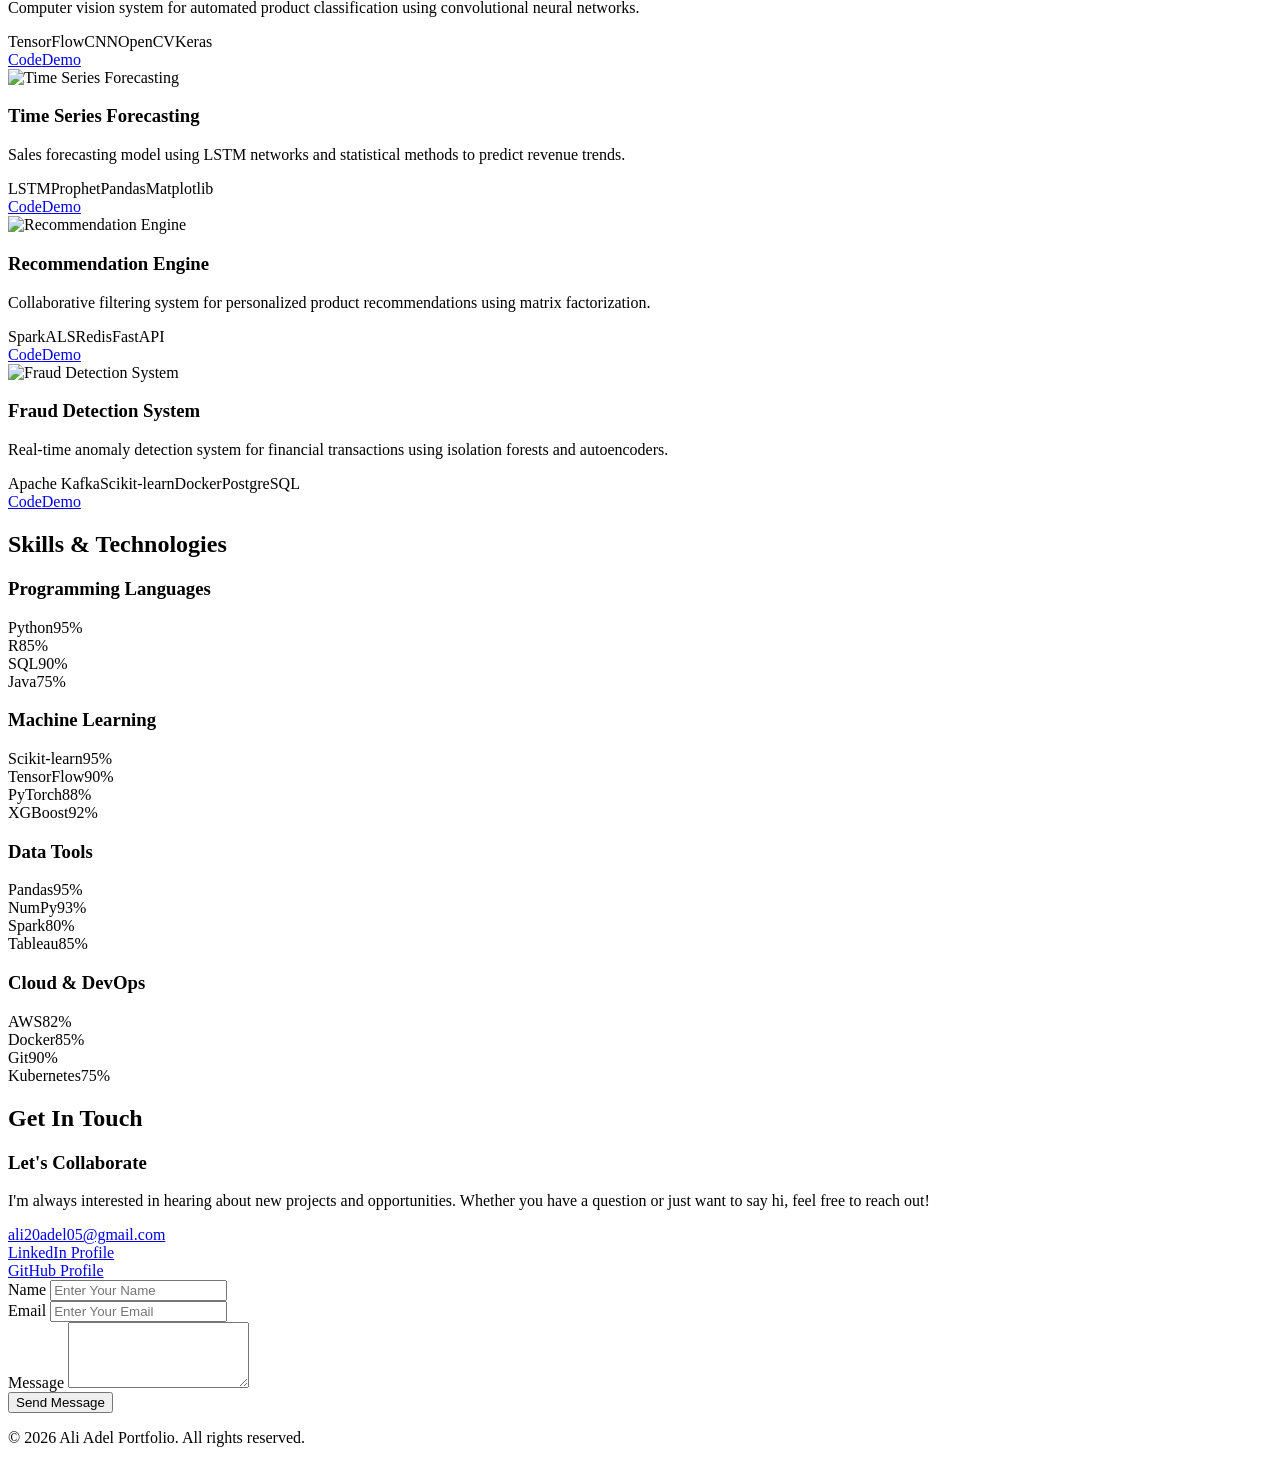
==== commit f1e8b473: "Removed Experience section" ====
--- a/index.html
+++ b/index.html
@@ -92,7 +92,7 @@
                 class="absolute -bottom-1 left-0 w-0 h-0.5 bg-gradient-to-r from-amber-600 to-amber-400 group-hover:w-full transition-all duration-300"
               ></span>
             </a>
-            <a
+            <!-- <a
               href="#achievements"
               class="nav-link text-amber-100 hover:text-amber-400 transition-colors duration-300 relative group"
             >
@@ -100,7 +100,7 @@
               <span
                 class="absolute -bottom-1 left-0 w-0 h-0.5 bg-gradient-to-r from-amber-600 to-amber-400 group-hover:w-full transition-all duration-300"
               ></span>
-            </a>
+            </a> -->
             <a
               href="#projects"
               class="nav-link text-amber-100 hover:text-amber-400 transition-colors duration-300 relative group"
@@ -110,7 +110,7 @@
                 class="absolute -bottom-1 left-0 w-0 h-0.5 bg-gradient-to-r from-amber-600 to-amber-400 group-hover:w-full transition-all duration-300"
               ></span>
             </a>
-            <a
+            <!-- <a
               href="#experience"
               class="nav-link text-amber-100 hover:text-amber-400 transition-colors duration-300 relative group"
             >
@@ -118,7 +118,7 @@
               <span
                 class="absolute -bottom-1 left-0 w-0 h-0.5 bg-gradient-to-r from-amber-600 to-amber-400 group-hover:w-full transition-all duration-300"
               ></span>
-            </a>
+            </a> -->
             <a
               href="#skills"
               class="nav-link text-amber-100 hover:text-amber-400 transition-colors duration-300 relative group"
@@ -152,21 +152,21 @@
             class="block py-2 text-amber-100 hover:text-amber-400 transition-colors duration-300"
             >About</a
           >
-          <a
+          <!-- <a
             href="#achievements"
             class="block py-2 text-amber-100 hover:text-amber-400 transition-colors duration-300"
             >Achievements</a
-          >
+          > -->
           <a
             href="#projects"
             class="block py-2 text-amber-100 hover:text-amber-400 transition-colors duration-300"
             >Projects</a
           >
-          <a
+          <!-- <a
             href="#experience"
             class="block py-2 text-amber-100 hover:text-amber-400 transition-colors duration-300"
             >Experience</a
-          >
+          > -->
           <a
             href="#skills"
             class="block py-2 text-amber-100 hover:text-amber-400 transition-colors duration-300"
@@ -528,7 +528,7 @@
     </section>
 
     <!-- Experience Section -->
-    <section id="experience" class="py-20 relative bg-stone-900/30">
+    <!-- <section id="experience" class="py-20 relative bg-stone-900/30">
       <div class="container mx-auto px-4">
         <div class="animate-on-scroll">
           <h2
@@ -537,11 +537,11 @@
             Experience
           </h2>
           <div class="max-w-4xl mx-auto" id="experience-timeline">
-            <!-- Experience items will be populated by JS -->
-          </div>
-        </div>
-      </div>
-    </section>
+            Experience items will be populated by JS
+          </div>
+        </div>
+      </div>
+    </section> -->
 
     <!-- Skills Section -->
     <section id="skills" class="py-20 relative">
--- a/css/styles.css
+++ b/css/styles.css
@@ -1,4 +1,189 @@
 /* Custom Styles for Portfolio */
+
+/* Global box-sizing and overflow prevention */
+*,
+*::before,
+*::after {
+  box-sizing: border-box;
+}
+
+html,
+body {
+  overflow-x: hidden;
+  max-width: 100vw;
+}
+
+img {
+  user-select: none;
+  -webkit-user-drag: none;
+}
+
+/* Logo Animations */
+.cursor-blink {
+  animation: blink 1s step-end infinite;
+  color: #f59e0b;
+}
+
+@keyframes blink {
+  0%, 100% { opacity: 1; }
+  50% { opacity: 0; }
+}
+
+.logo-wrapper:hover .text-amber-500 {
+  text-shadow: 0 0 10px rgba(245, 158, 11, 0.5);
+}
+
+/* Circuit-style Electron Animation */
+.electron-container {
+  position: absolute;
+  top: 50%;
+  left: 50%;
+  width: 140%;
+  height: 100%;
+  transform: translate(-50%, -50%);
+  pointer-events: none;
+  z-index: 0;
+  overflow: visible;
+}
+
+/* Circuit paths - clean geometric lines like circuit boards */
+.circuit-path {
+  position: absolute;
+  stroke: rgb(245, 159, 11);
+  fill: none;
+  stroke-width: 1;
+  opacity: 0.5;
+}
+
+.circuit-path-1 {
+  animation: pulse-glow-path 3s ease-in-out infinite;
+}
+
+.circuit-path-2 {
+  animation: pulse-glow-path 3s ease-in-out infinite 1s;
+}
+
+.circuit-path-3 {
+  animation: pulse-glow-path 3s ease-in-out infinite 2s;
+}
+
+/* Electrons - glowing particles traveling clean paths */
+.electron {
+  position: absolute;
+  width: 5px;
+  height: 5px;
+  background: #f59e0b;
+  border-radius: 50%;
+  box-shadow: 
+    0 0 10px #f59e0b,
+    0 0 20px #f59e0b,
+    0 0 30px rgba(245, 158, 11, 0.6);
+}
+
+/* Circuit connection nodes - pulsing dots at intersections */
+.circuit-node {
+  position: absolute;
+  width: 4px;
+  height: 4px;
+  background: #fb923cc6;
+  border-radius: 50%;
+  box-shadow: 
+    0 0 8px rgba(251, 146, 60, 0.633),
+    0 0 12px rgba(251, 146, 60, 0.385);
+  animation: node-pulse 2s ease-in-out infinite;
+  top: 50%;
+  left: 50%;
+  
+}
+
+.node-1 { 
+  transform: translate(-60px, -20px);
+  animation-delay: 0s; 
+}
+.node-2 { 
+  transform: translate(0px, -10px);
+  animation-delay: 0.4s; 
+}
+.node-3 { 
+  transform: translate(40px, 5px);
+  animation-delay: 0.8s; 
+}
+.node-4 { 
+  transform: translate(-30px, 20px);
+  animation-delay: 1.2s; 
+}
+
+/* Animations */
+@keyframes electron-move {
+  0% { 
+    offset-distance: 0%;
+    opacity: 0;
+    transform: scale(0.5);
+  }
+  5% { 
+    opacity: 1;
+    transform: scale(1);
+  }
+  95% { 
+    opacity: 1;
+    transform: scale(1);
+  }
+  100% { 
+    offset-distance: 100%;
+    opacity: 0;
+    transform: scale(0.5);
+  }
+}
+
+@keyframes pulse-glow-path {
+  0%, 100% { 
+    opacity: 0.3;
+    filter: drop-shadow(0 0 2px rgba(245, 158, 11, 0.4));
+  }
+  50% { 
+    opacity: 0.6;
+    filter: drop-shadow(0 0 8px rgba(245, 158, 11, 0.6));
+  }
+}
+
+@keyframes node-pulse {
+  0%, 100% { 
+    transform: translate(var(--x, 0), var(--y, 0)) scale(1);
+    opacity: 0.7;
+  }
+  50% { 
+    transform: translate(var(--x, 0), var(--y, 0)) scale(1.8);
+    opacity: 1;
+    box-shadow: 
+      0 0 12px rgba(251, 146, 60, 1),
+      0 0 20px rgba(251, 146, 60, 0.6);
+  }
+}
+
+/* Optional: Subtle scanning line effect */
+.scan-line {
+  position: absolute;
+  top: 50%;
+  left: -100%;
+  width: 200%;
+  height: 1px;
+  background: linear-gradient(90deg, 
+    transparent, 
+    transparent 40%,
+    rgba(245, 158, 11, 0.4) 50%, 
+    transparent 60%,
+    transparent);
+  animation: scan-horizontal 5s linear infinite;
+}
+
+@keyframes scan-horizontal {
+  0% { 
+    left: -100%;
+  }
+  100% {
+    left: 100%;
+  }
+}
 
 /* Scrollbar */
 ::-webkit-scrollbar {
@@ -16,6 +201,33 @@
 
 ::-webkit-scrollbar-thumb:hover {
   background: linear-gradient(to bottom, #78350f, #92400e);
+}
+
+/* Responsive geometric shapes */
+@media (max-width: 640px) {
+  .geometric-shape.shape-1 {
+    width: 8rem !important;
+    height: 8rem !important;
+  }
+  .geometric-shape.shape-2 {
+    width: 6rem !important;
+    height: 6rem !important;
+  }
+  .geometric-shape.shape-3 {
+    width: 4rem !important;
+    height: 4rem !important;
+  }
+}
+
+/* Responsive toast */
+@media (max-width: 480px) {
+  #toast-container {
+    left: 1rem;
+    right: 1rem;
+  }
+  .toast {
+    max-width: 100%;
+  }
 }
 
 /* Geometric Background Animations */
@@ -213,3 +425,84 @@
   max-height: 300px;
   opacity: 1;
 }
+
+/* Subtle bounce for scroll-down chevron */
+.subtle-bounce {
+  opacity: 0;
+  animation: arrow-entrance 0.4s ease forwards 0.8s, subtle-bounce 1.5s ease-in-out infinite 1.5s;
+}
+
+@keyframes arrow-entrance {
+  from {
+    opacity: 0;
+    transform: translateY(20px);
+  }
+  to {
+    opacity: 1;
+    transform: translateY(0);
+  }
+}
+
+@keyframes subtle-bounce {
+  0%,
+  100% {
+    transform: translateY(0);
+  }
+  50% {
+    transform: translateY(-6px);
+  }
+}
+
+input,
+textarea {
+  caret-color: #FABD23;
+}
+
+::selection {
+  background-color: #FABD23;
+  color: #1c1917;
+}
+
+#experience-timeline ::selection,
+#skills-grid ::selection,
+#projects-grid ::selection,
+#view-projects-button::selection {
+  color: #111727;
+  background-color: #FEF3C7
+}
+
+/* Waving hand animation */
+.animate-wave {
+  animation: wave 2.5s ease-in-out infinite;
+  transform-origin: 70% 70%;
+}
+
+@keyframes wave {
+  0%,
+  100% {
+    transform: rotate(0deg);
+  }
+  10% {
+    transform: rotate(14deg);
+  }
+  20% {
+    transform: rotate(-8deg);
+  }
+  30% {
+    transform: rotate(14deg);
+  }
+  40% {
+    transform: rotate(-4deg);
+  }
+  50% {
+    transform: rotate(10deg);
+  }
+  60% {
+    transform: rotate(0deg);
+  }
+}
+
+#portfolio-logo, nav, #Hello-Message {
+  user-select: none;
+  -webkit-user-drag: none;
+}
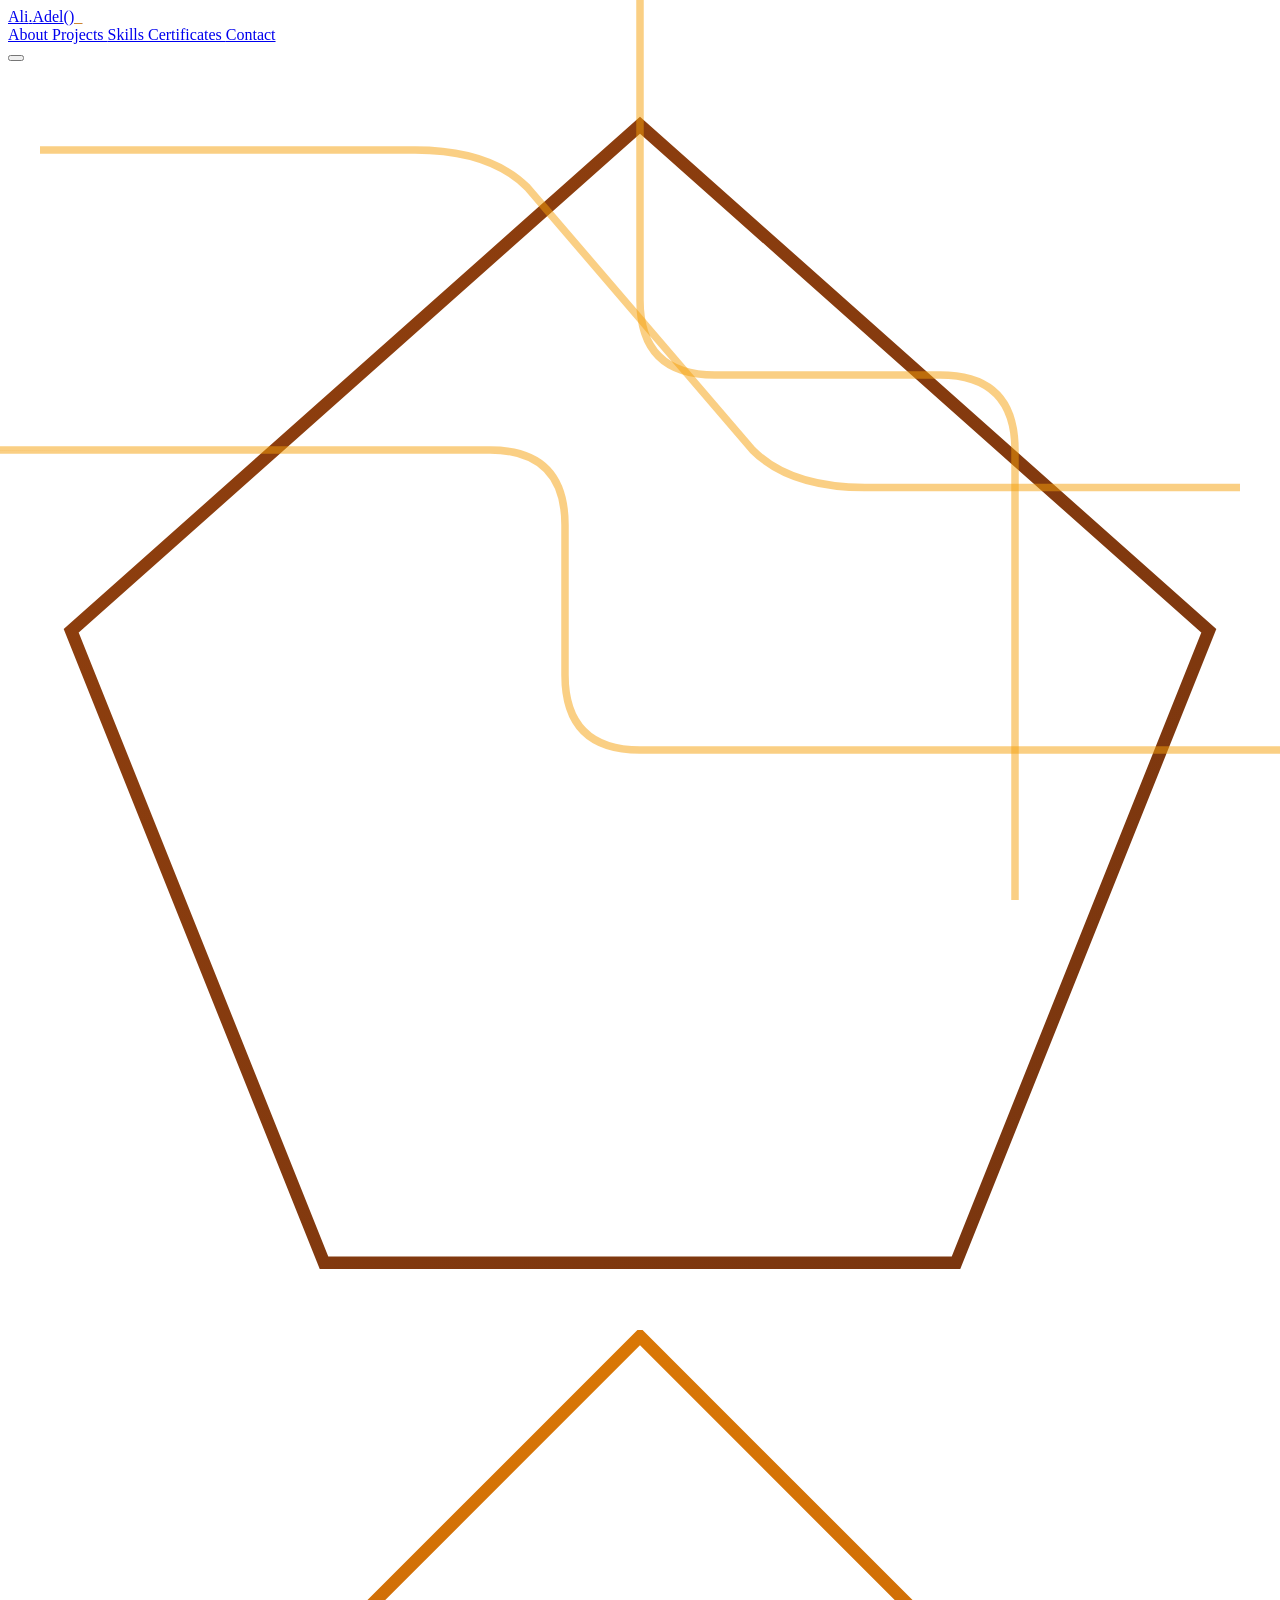
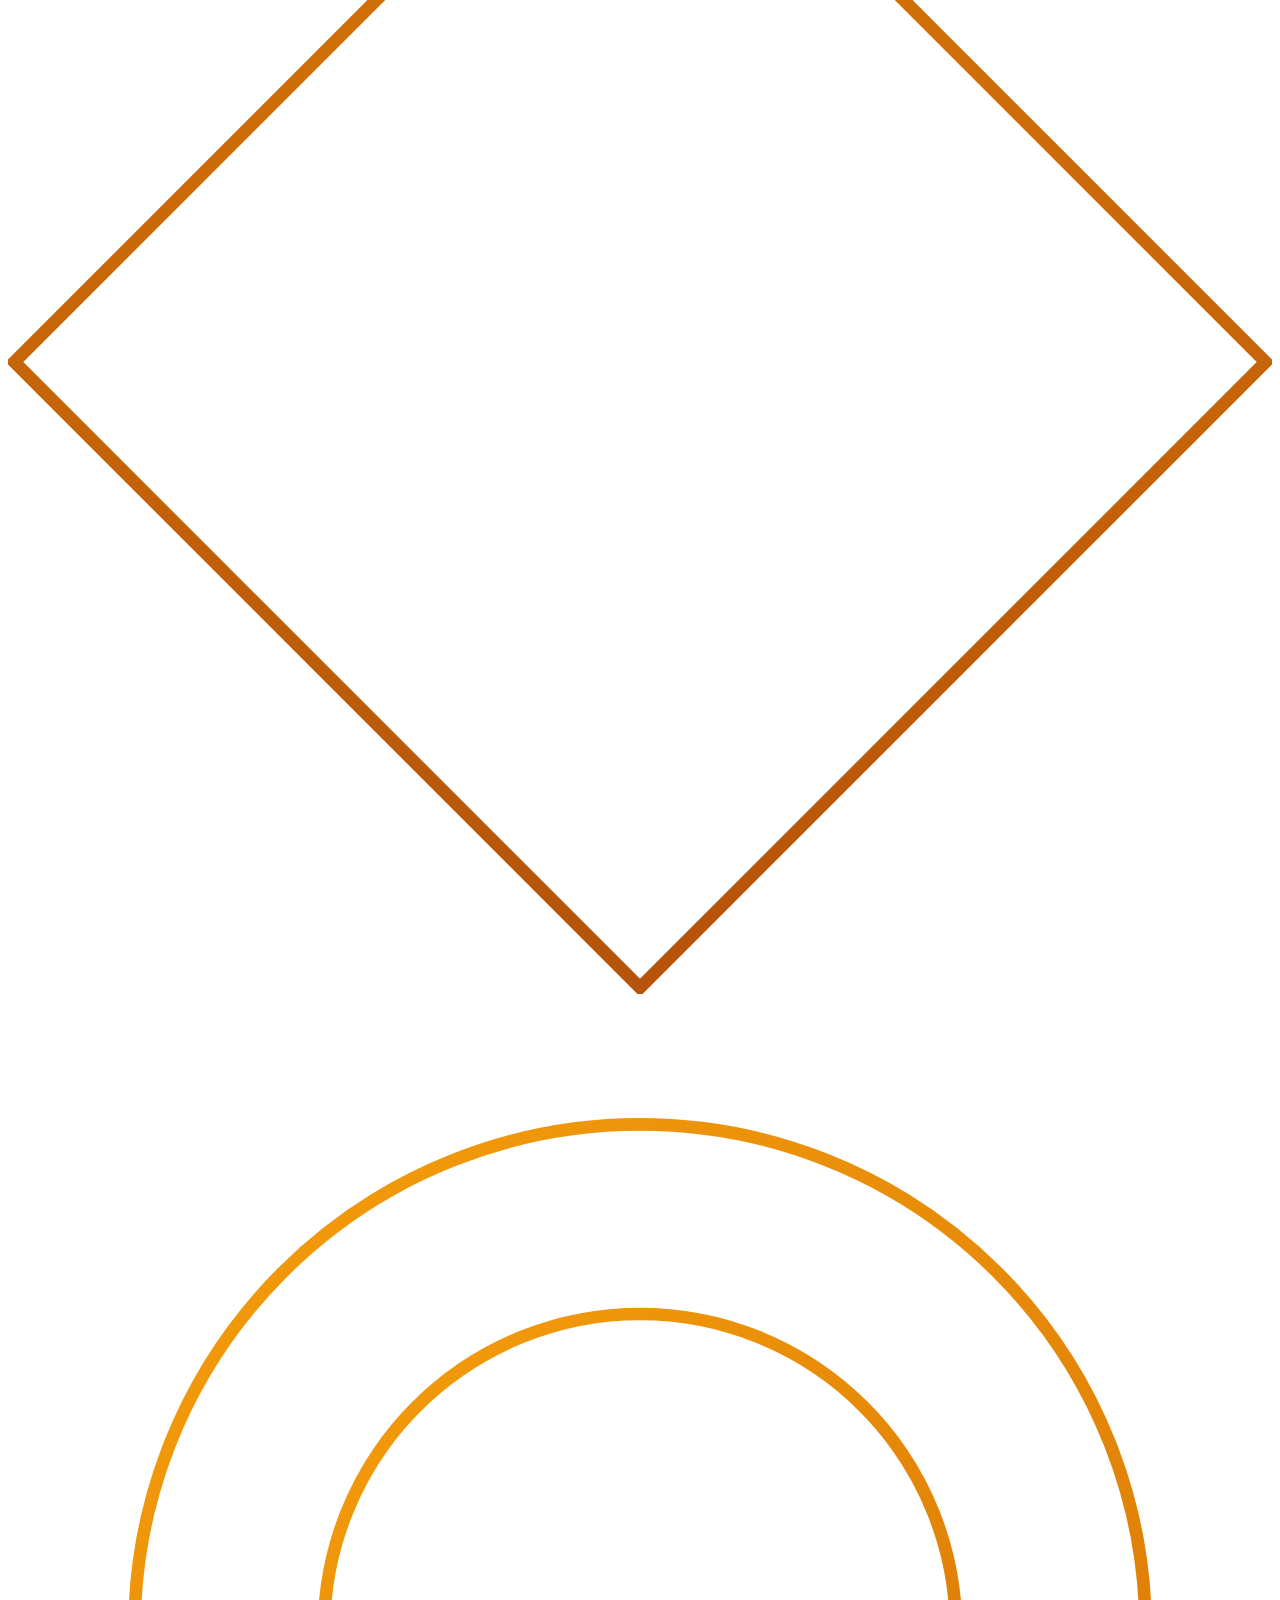
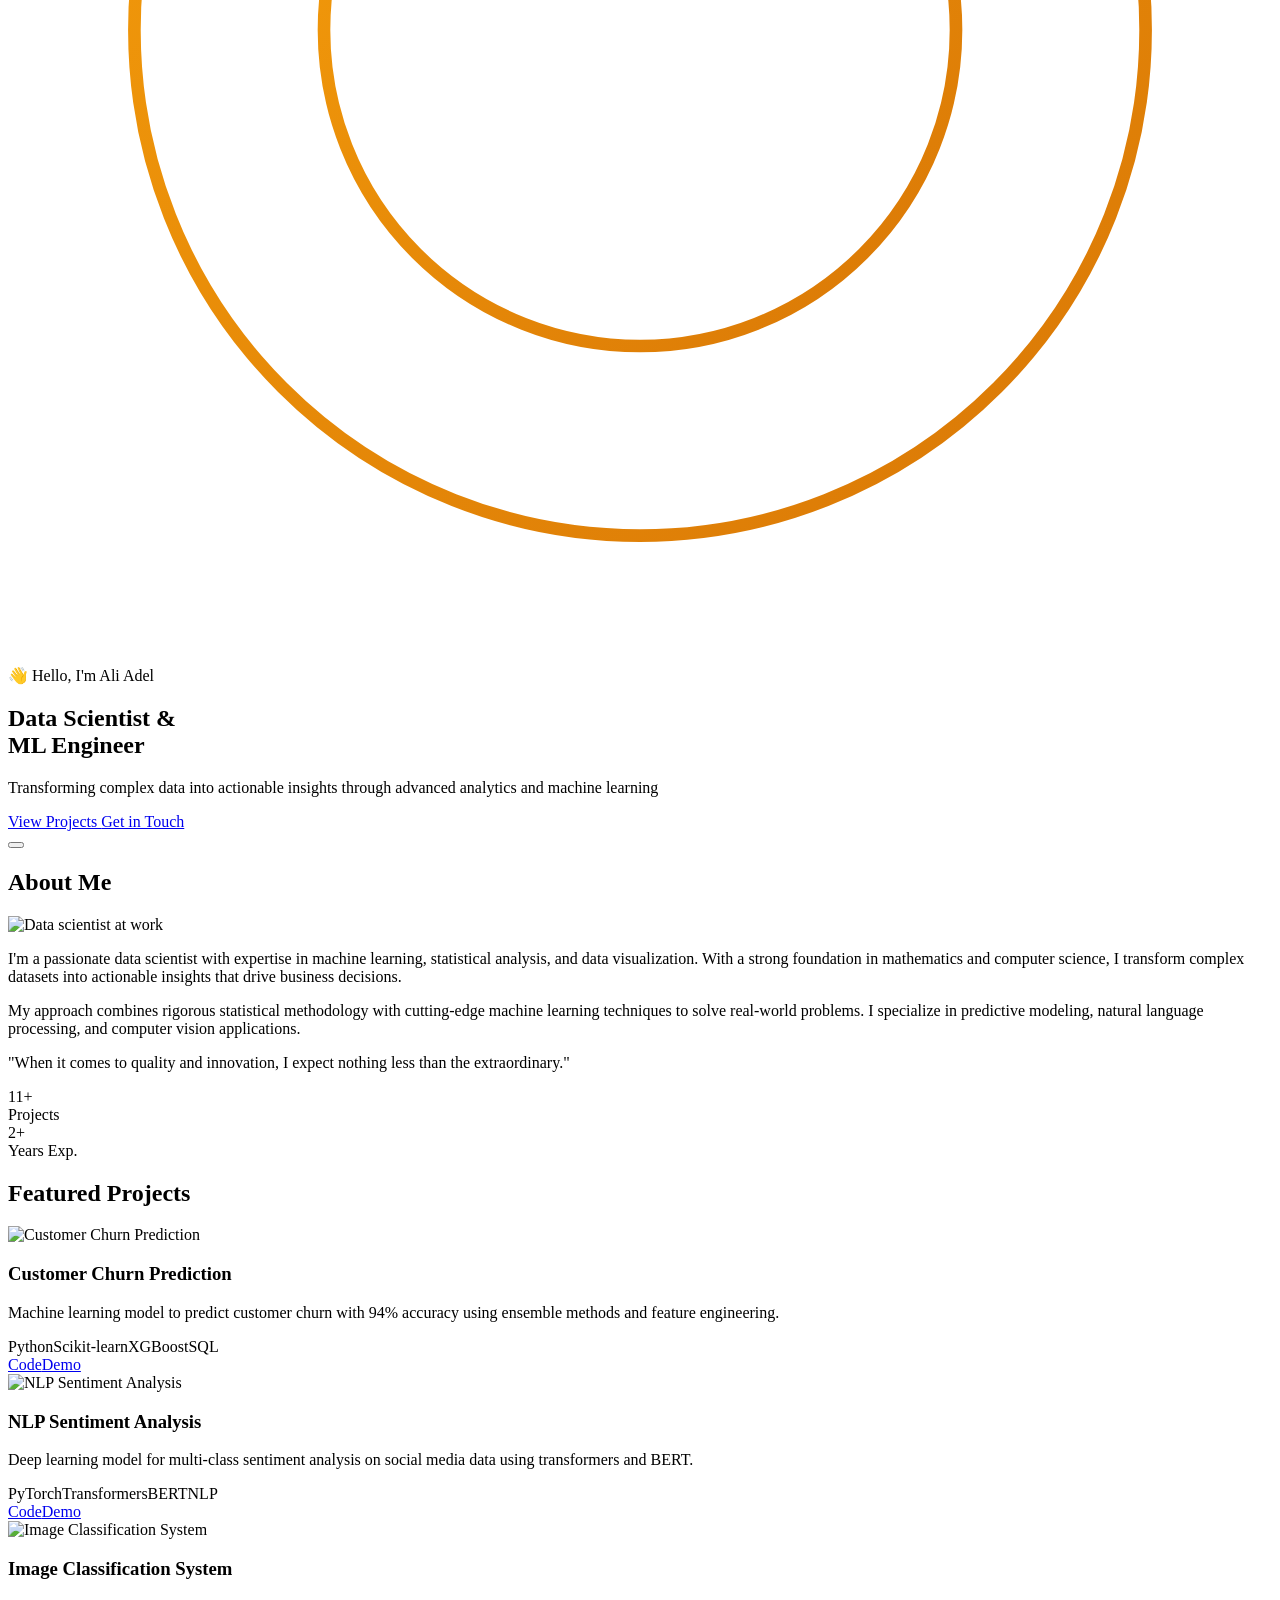
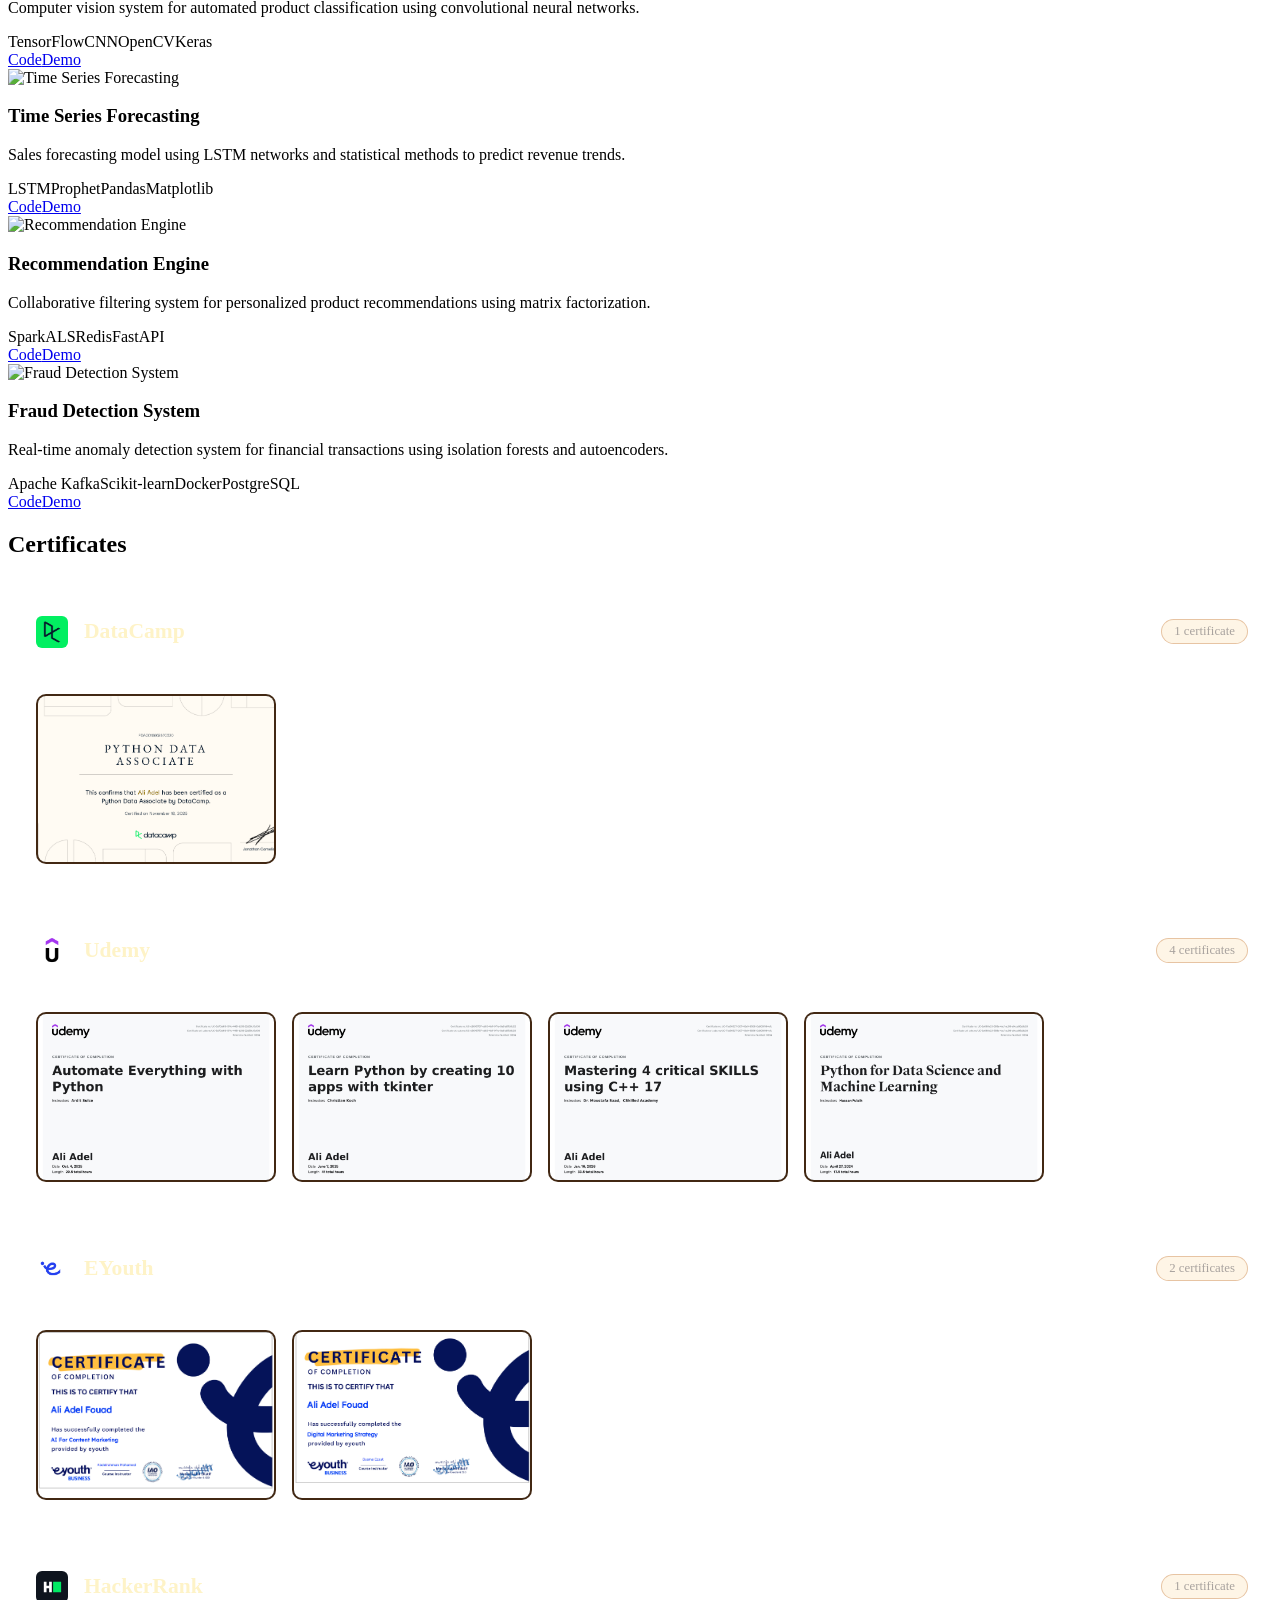
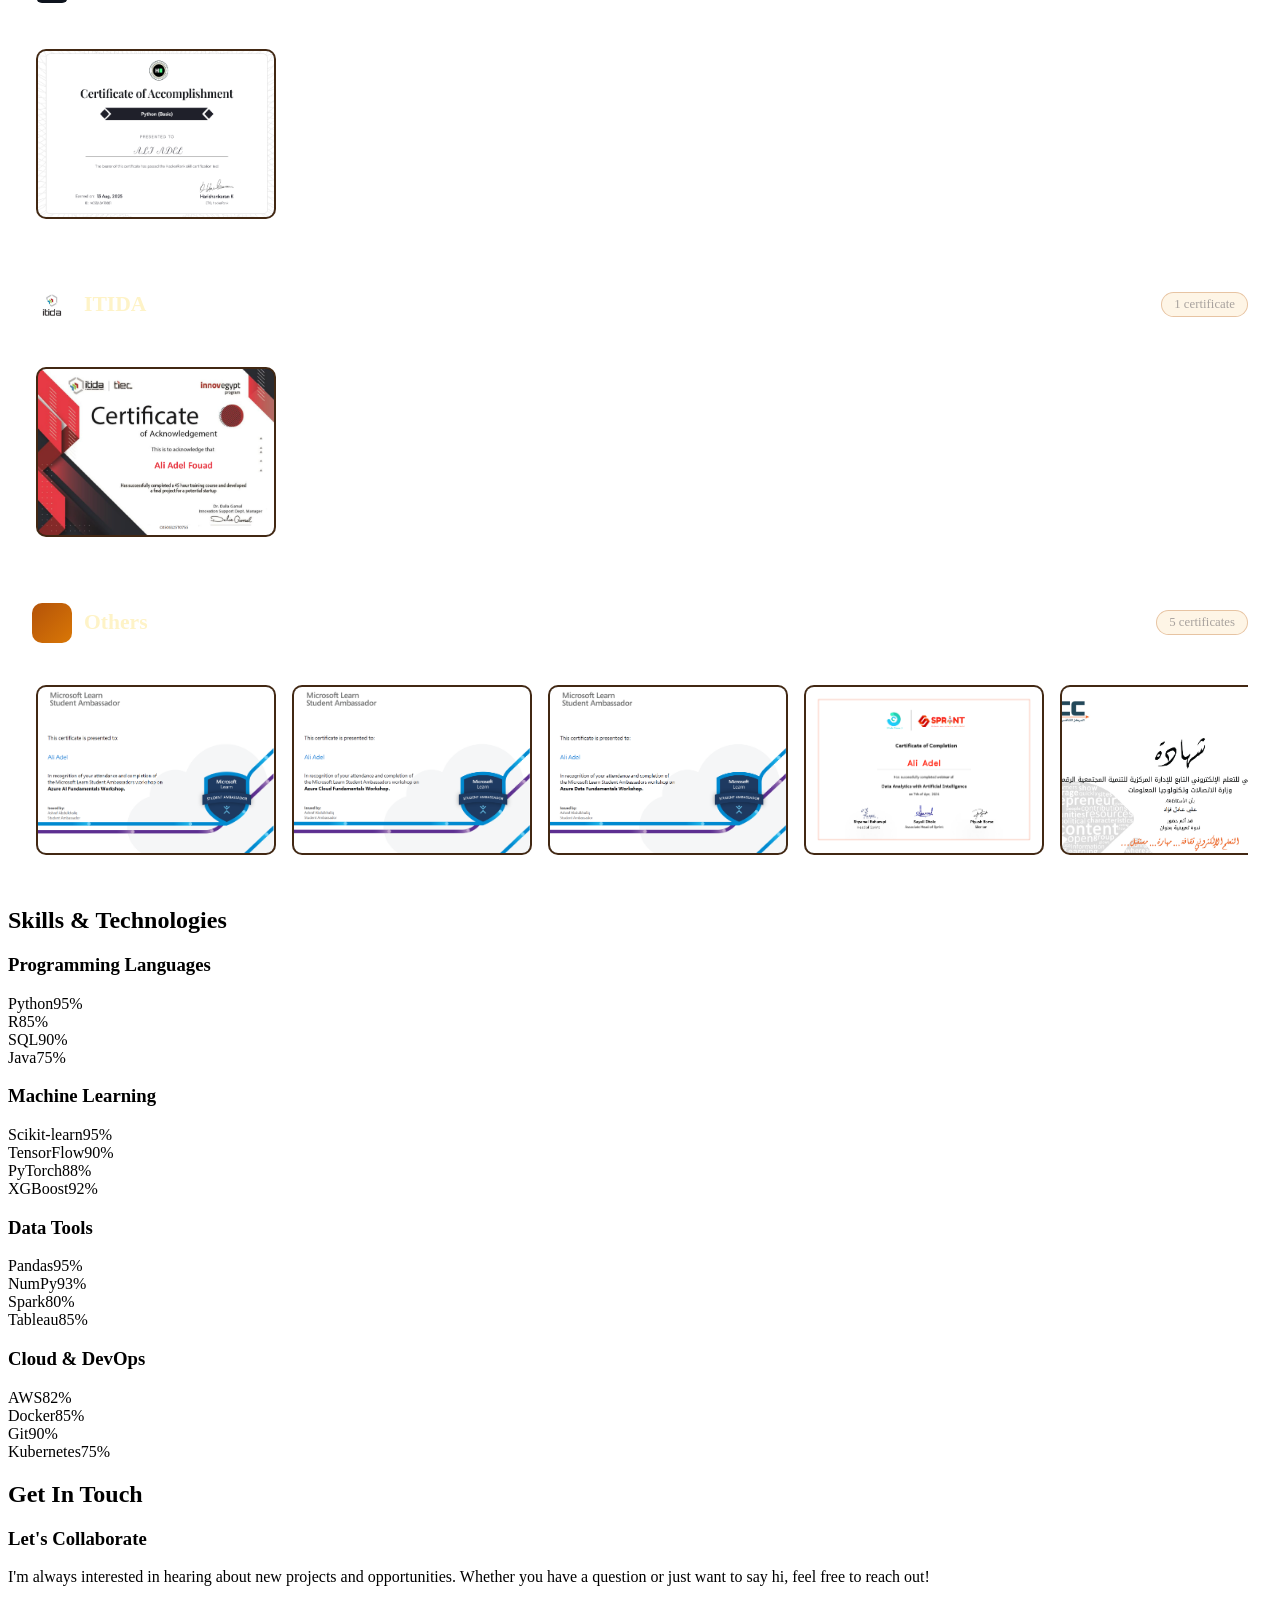
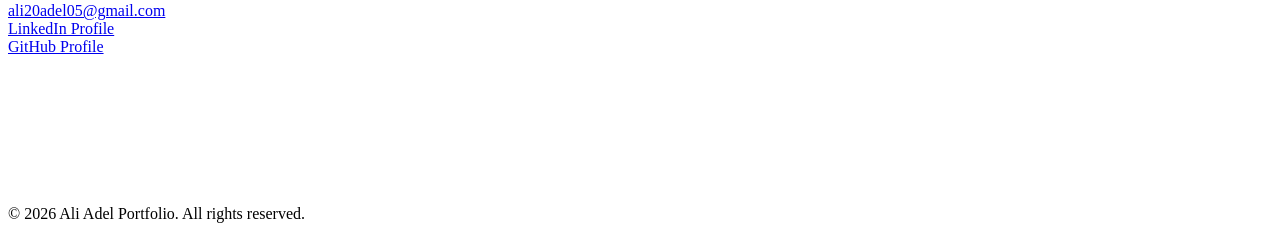
==== commit c6081287: "Added Certificates Section and Populated it" ====
--- a/index.html
+++ b/index.html
@@ -129,6 +129,15 @@
               ></span>
             </a>
             <a
+              href="#certificates"
+              class="nav-link text-amber-100 hover:text-amber-400 transition-colors duration-300 relative group"
+            >
+              Certificates
+              <span
+                class="absolute -bottom-1 left-0 w-0 h-0.5 bg-gradient-to-r from-amber-600 to-amber-400 group-hover:w-full transition-all duration-300"
+              ></span>
+            </a>
+            <a
               href="#contact"
               class="nav-link text-amber-100 hover:text-amber-400 transition-colors duration-300 relative group"
             >
@@ -171,6 +180,11 @@
             href="#skills"
             class="block py-2 text-amber-100 hover:text-amber-400 transition-colors duration-300"
             >Skills</a
+          >
+          <a
+            href="#certificates"
+            class="block py-2 text-amber-100 hover:text-amber-400 transition-colors duration-300"
+            >Certificates</a
           >
           <a
             href="#contact"
@@ -527,6 +541,47 @@
       </div>
     </section>
 
+    <!-- Certificates Section -->
+    <section id="certificates" class="py-20 relative bg-stone-900/30">
+      <div class="container mx-auto px-4">
+        <div class="animate-on-scroll">
+          <h2
+            class="text-4xl md:text-5xl font-bold text-center mb-16 text-amber-100"
+          >
+            Certificates
+          </h2>
+          <div
+            class="space-y-12 max-w-6xl mx-auto"
+            id="certificates-grid"
+          >
+            <!-- Certificates will be populated by JS -->
+          </div>
+        </div>
+      </div>
+    </section>
+
+    <!-- Certificate Lightbox Modal -->
+    <div id="cert-modal" class="cert-modal-overlay" style="display:none;">
+      <div class="cert-modal-backdrop"></div>
+      <div class="cert-modal-content">
+        <button class="cert-modal-close" id="cert-modal-close">
+          <i data-lucide="x" class="w-6 h-6"></i>
+        </button>
+        <button class="cert-modal-arrow cert-modal-prev" id="cert-modal-prev">
+          <i data-lucide="chevron-left" class="w-8 h-8"></i>
+        </button>
+        <div class="cert-modal-body">
+          <img id="cert-modal-img" class="cert-modal-image" src="" alt="" />
+          <h3 id="cert-modal-title" class="cert-modal-title"></h3>
+          <p id="cert-modal-desc" class="cert-modal-desc"></p>
+          <span id="cert-modal-counter" class="cert-modal-counter"></span>
+        </div>
+        <button class="cert-modal-arrow cert-modal-next" id="cert-modal-next">
+          <i data-lucide="chevron-right" class="w-8 h-8"></i>
+        </button>
+      </div>
+    </div>
+
     <!-- Experience Section -->
     <!-- <section id="experience" class="py-20 relative bg-stone-900/30">
       <div class="container mx-auto px-4">
--- a/css/styles.css
+++ b/css/styles.css
@@ -466,6 +466,7 @@
 #experience-timeline ::selection,
 #skills-grid ::selection,
 #projects-grid ::selection,
+#certificates-grid ::selection,
 #view-projects-button::selection {
   color: #111727;
   background-color: #FEF3C7
@@ -505,4 +506,381 @@
 #portfolio-logo, nav, #Hello-Message {
   user-select: none;
   -webkit-user-drag: none;
-}+}
+
+/* ==================== CERTIFICATES ==================== */
+
+/* Provider card */
+.cert-provider-card {
+  position: relative;
+}
+
+.cert-provider-header {
+  display: flex;
+  align-items: center;
+  gap: 12px;
+  padding: 20px 24px 12px;
+}
+
+.cert-provider-icon {
+  width: 40px;
+  height: 40px;
+  background: linear-gradient(135deg, #b45309, #d97706);
+  border-radius: 10px;
+  display: flex;
+  align-items: center;
+  justify-content: center;
+  flex-shrink: 0;
+}
+
+.cert-provider-icon-logo {
+  background: #fff;
+  padding: 4px;
+  overflow: hidden;
+}
+
+.cert-provider-logo-img {
+  width: 100%;
+  height: 100%;
+  object-fit: contain;
+  border-radius: 6px;
+}
+
+.cert-provider-name {
+  font-size: 1.35rem;
+  font-weight: 700;
+  color: #fef3c7;
+  flex-grow: 1;
+}
+
+.cert-provider-count {
+  font-size: 0.8rem;
+  color: #a8a29e;
+  background: rgba(245, 158, 11, 0.1);
+  border: 1px solid rgba(180, 83, 9, 0.3);
+  padding: 4px 12px;
+  border-radius: 999px;
+  white-space: nowrap;
+}
+
+/* Carousel wrapper */
+.cert-carousel-wrapper {
+  position: relative;
+  padding: 8px 24px 24px;
+}
+
+.cert-carousel {
+  display: flex;
+  gap: 16px;
+  overflow-x: auto;
+  scroll-behavior: smooth;
+  padding: 8px 4px;
+  /* Hide scrollbar */
+  -ms-overflow-style: none;
+  scrollbar-width: none;
+}
+
+.cert-carousel::-webkit-scrollbar {
+  display: none;
+}
+
+/* Carousel arrows */
+.cert-carousel-arrow {
+  position: absolute;
+  top: 50%;
+  transform: translateY(-50%);
+  z-index: 10;
+  width: 36px;
+  height: 36px;
+  border-radius: 50%;
+  border: 1px solid rgba(180, 83, 9, 0.5);
+  background: rgba(41, 37, 36, 0.9);
+  backdrop-filter: blur(4px);
+  color: #fbbf24;
+  display: flex;
+  align-items: center;
+  justify-content: center;
+  cursor: pointer;
+  transition: all 0.2s ease;
+  opacity: 0;
+}
+
+.cert-carousel-wrapper:hover .cert-carousel-arrow {
+  opacity: 1;
+}
+
+.cert-carousel-arrow:hover {
+  background: rgba(180, 83, 9, 0.6);
+  border-color: #d97706;
+  transform: translateY(-50%) scale(1.1);
+}
+
+.cert-carousel-prev {
+  left: 8px;
+}
+
+.cert-carousel-next {
+  right: 8px;
+}
+
+/* Certificate thumbnail */
+.cert-thumb {
+  flex: 0 0 240px;
+  height: 170px;
+  position: relative;
+  border-radius: 10px;
+  overflow: hidden;
+  cursor: pointer;
+  border: 2px solid rgba(180, 83, 9, 0.25);
+  transition: all 0.3s ease;
+  background: #1c1917;
+}
+
+.cert-thumb:hover {
+  border-color: #d97706;
+  transform: translateY(-4px);
+  box-shadow:
+    0 8px 25px rgba(180, 83, 9, 0.2),
+    0 0 0 1px rgba(245, 158, 11, 0.1);
+}
+
+.cert-thumb-img {
+  width: 100%;
+  height: 100%;
+  object-fit: cover;
+  transition: transform 0.4s ease;
+}
+
+.cert-thumb:hover .cert-thumb-img {
+  transform: scale(1.08);
+}
+
+.cert-thumb-overlay {
+  position: absolute;
+  bottom: 0;
+  left: 0;
+  right: 0;
+  padding: 28px 12px 10px;
+  background: linear-gradient(to top, rgba(28, 25, 23, 0.95), transparent);
+  opacity: 0;
+  transition: opacity 0.3s ease;
+}
+
+.cert-thumb:hover .cert-thumb-overlay {
+  opacity: 1;
+}
+
+.cert-thumb-title {
+  font-size: 0.78rem;
+  font-weight: 600;
+  color: #fef3c7;
+  display: -webkit-box;
+  -webkit-line-clamp: 2;
+  line-clamp: 2;
+  -webkit-box-orient: vertical;
+  overflow: hidden;
+}
+
+/* ==================== CERTIFICATE MODAL ==================== */
+
+.cert-modal-overlay {
+  position: fixed;
+  inset: 0;
+  z-index: 100;
+  display: flex;
+  align-items: center;
+  justify-content: center;
+  opacity: 0;
+  transition: opacity 0.3s ease;
+}
+
+.cert-modal-overlay.active {
+  opacity: 1;
+}
+
+.cert-modal-backdrop {
+  position: absolute;
+  inset: 0;
+  background: rgba(12, 10, 9, 0.85);
+  backdrop-filter: blur(12px);
+}
+
+.cert-modal-content {
+  position: relative;
+  z-index: 1;
+  display: flex;
+  align-items: center;
+  gap: 16px;
+  max-width: 90vw;
+  max-height: 90vh;
+  width: 100%;
+  justify-content: center;
+}
+
+.cert-modal-close {
+  position: absolute;
+  top: -48px;
+  right: 0;
+  width: 40px;
+  height: 40px;
+  border-radius: 50%;
+  border: 1px solid rgba(180, 83, 9, 0.5);
+  background: rgba(41, 37, 36, 0.9);
+  backdrop-filter: blur(4px);
+  color: #fbbf24;
+  display: flex;
+  align-items: center;
+  justify-content: center;
+  cursor: pointer;
+  transition: all 0.2s ease;
+}
+
+.cert-modal-close:hover {
+  background: rgba(180, 83, 9, 0.6);
+  border-color: #d97706;
+  transform: scale(1.1);
+}
+
+.cert-modal-body {
+  flex: 1;
+  max-width: 800px;
+  display: flex;
+  flex-direction: column;
+  align-items: center;
+  gap: 16px;
+}
+
+.cert-modal-image {
+  max-width: 100%;
+  max-height: 60vh;
+  object-fit: contain;
+  border-radius: 12px;
+  border: 2px solid rgba(180, 83, 9, 0.3);
+  box-shadow: 0 20px 60px rgba(0, 0, 0, 0.5);
+}
+
+.cert-modal-title {
+  font-size: 1.4rem;
+  font-weight: 700;
+  color: #fef3c7;
+  text-align: center;
+  margin: 0;
+}
+
+.cert-modal-desc {
+  font-size: 0.95rem;
+  color: #a8a29e;
+  text-align: center;
+  max-width: 600px;
+  line-height: 1.6;
+  margin: 0;
+}
+
+.cert-modal-counter {
+  font-size: 0.8rem;
+  color: #78716c;
+  letter-spacing: 0.05em;
+}
+
+.cert-modal-arrow {
+  flex-shrink: 0;
+  width: 48px;
+  height: 48px;
+  border-radius: 50%;
+  border: 1px solid rgba(180, 83, 9, 0.5);
+  background: rgba(41, 37, 36, 0.9);
+  backdrop-filter: blur(4px);
+  color: #fbbf24;
+  display: flex;
+  align-items: center;
+  justify-content: center;
+  cursor: pointer;
+  transition: all 0.2s ease;
+}
+
+.cert-modal-arrow:hover {
+  background: rgba(180, 83, 9, 0.6);
+  border-color: #d97706;
+  transform: scale(1.1);
+}
+
+/* Mobile responsive */
+@media (max-width: 768px) {
+  .cert-thumb {
+    flex: 0 0 200px;
+    height: 140px;
+  }
+
+  .cert-carousel-wrapper {
+    padding: 8px 16px 20px;
+  }
+
+  .cert-provider-header {
+    padding: 16px 16px 8px;
+    flex-wrap: wrap;
+  }
+
+  .cert-carousel-arrow {
+    opacity: 1;
+    width: 32px;
+    height: 32px;
+  }
+
+  .cert-modal-content {
+    flex-direction: column;
+    gap: 12px;
+    padding: 16px;
+  }
+
+  .cert-modal-arrow {
+    width: 40px;
+    height: 40px;
+  }
+
+  .cert-modal-close {
+    top: -10px;
+    right: 16px;
+  }
+
+  .cert-modal-body {
+    order: -1;
+  }
+
+  .cert-modal-prev,
+  .cert-modal-next {
+    position: absolute;
+    top: 50%;
+    transform: translateY(-50%);
+  }
+
+  .cert-modal-prev {
+    left: 4px;
+  }
+
+  .cert-modal-next {
+    right: 4px;
+  }
+
+  .cert-modal-title {
+    font-size: 1.1rem;
+  }
+
+  .cert-modal-desc {
+    font-size: 0.85rem;
+  }
+}
+
+@media (max-width: 480px) {
+  .cert-thumb {
+    flex: 0 0 170px;
+    height: 120px;
+  }
+
+  .cert-provider-name {
+    font-size: 1.1rem;
+  }
+
+  .cert-provider-count {
+    font-size: 0.7rem;
+  }
+}
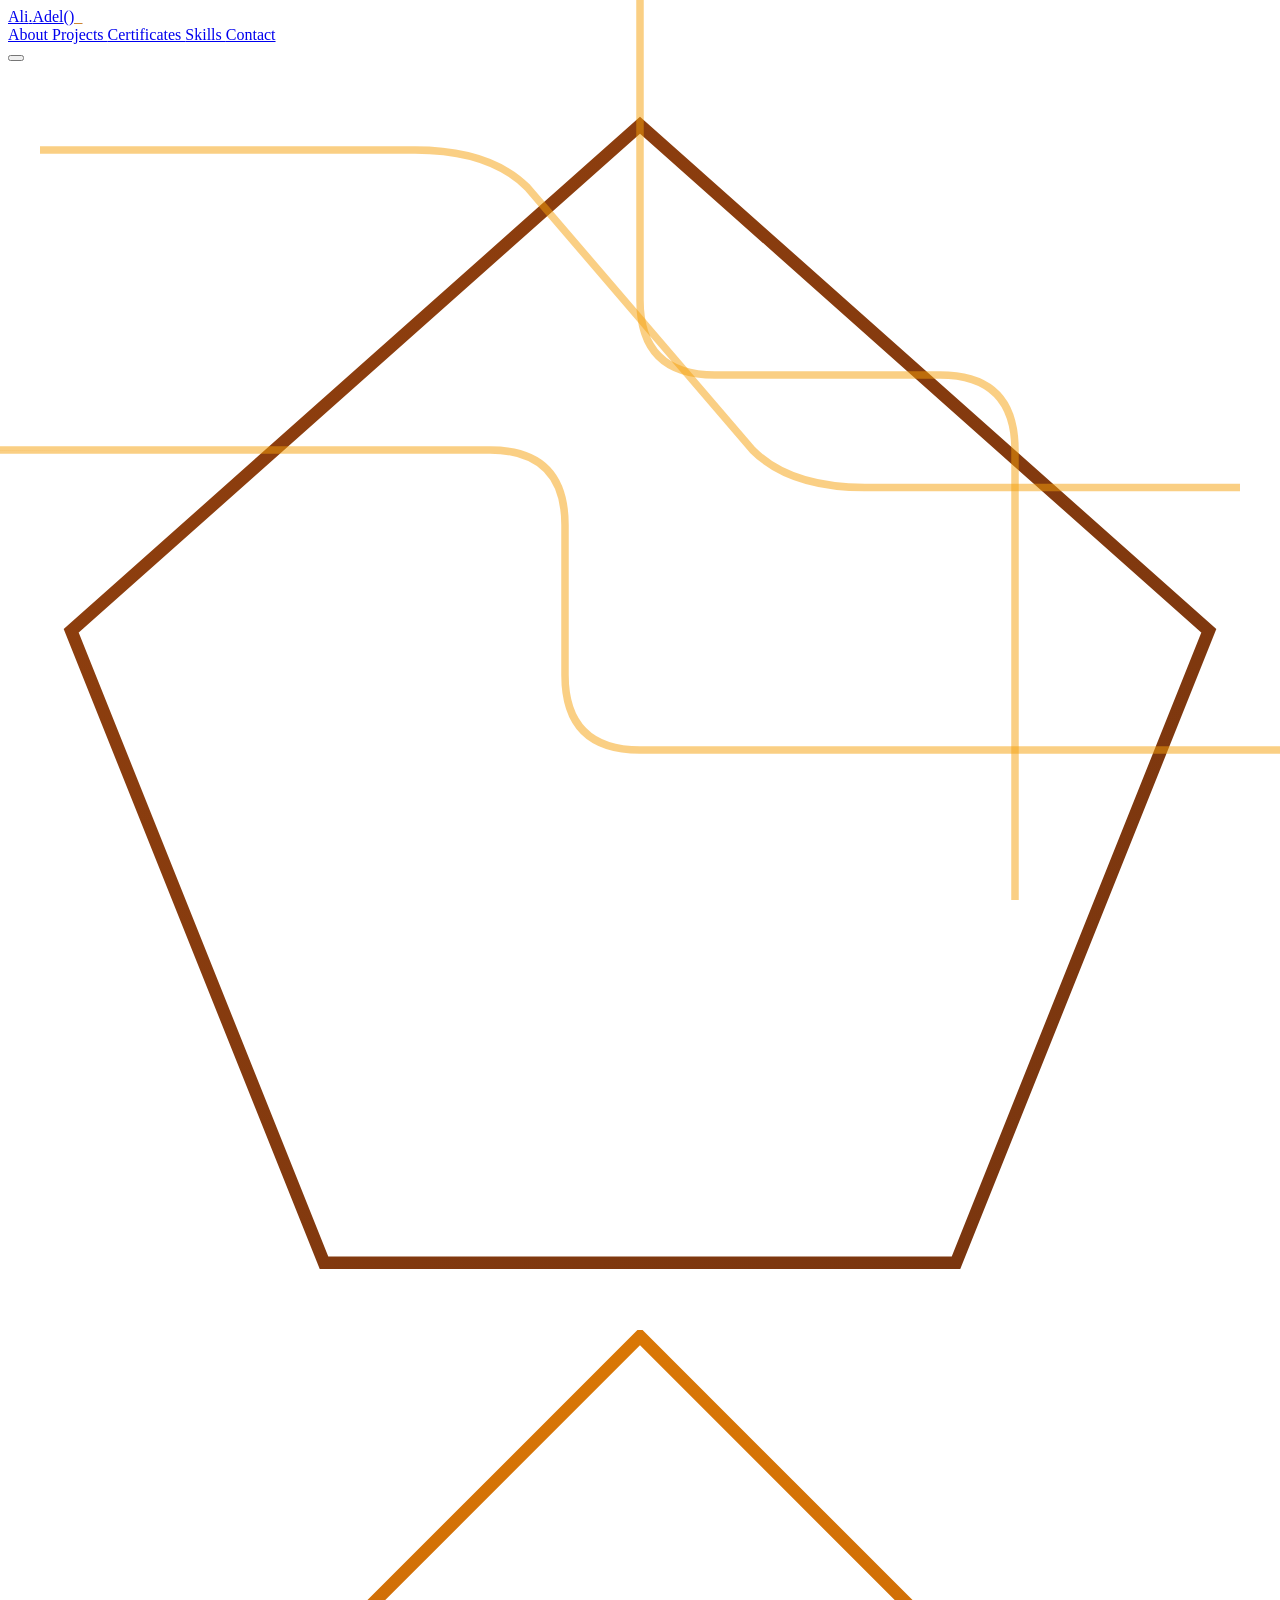
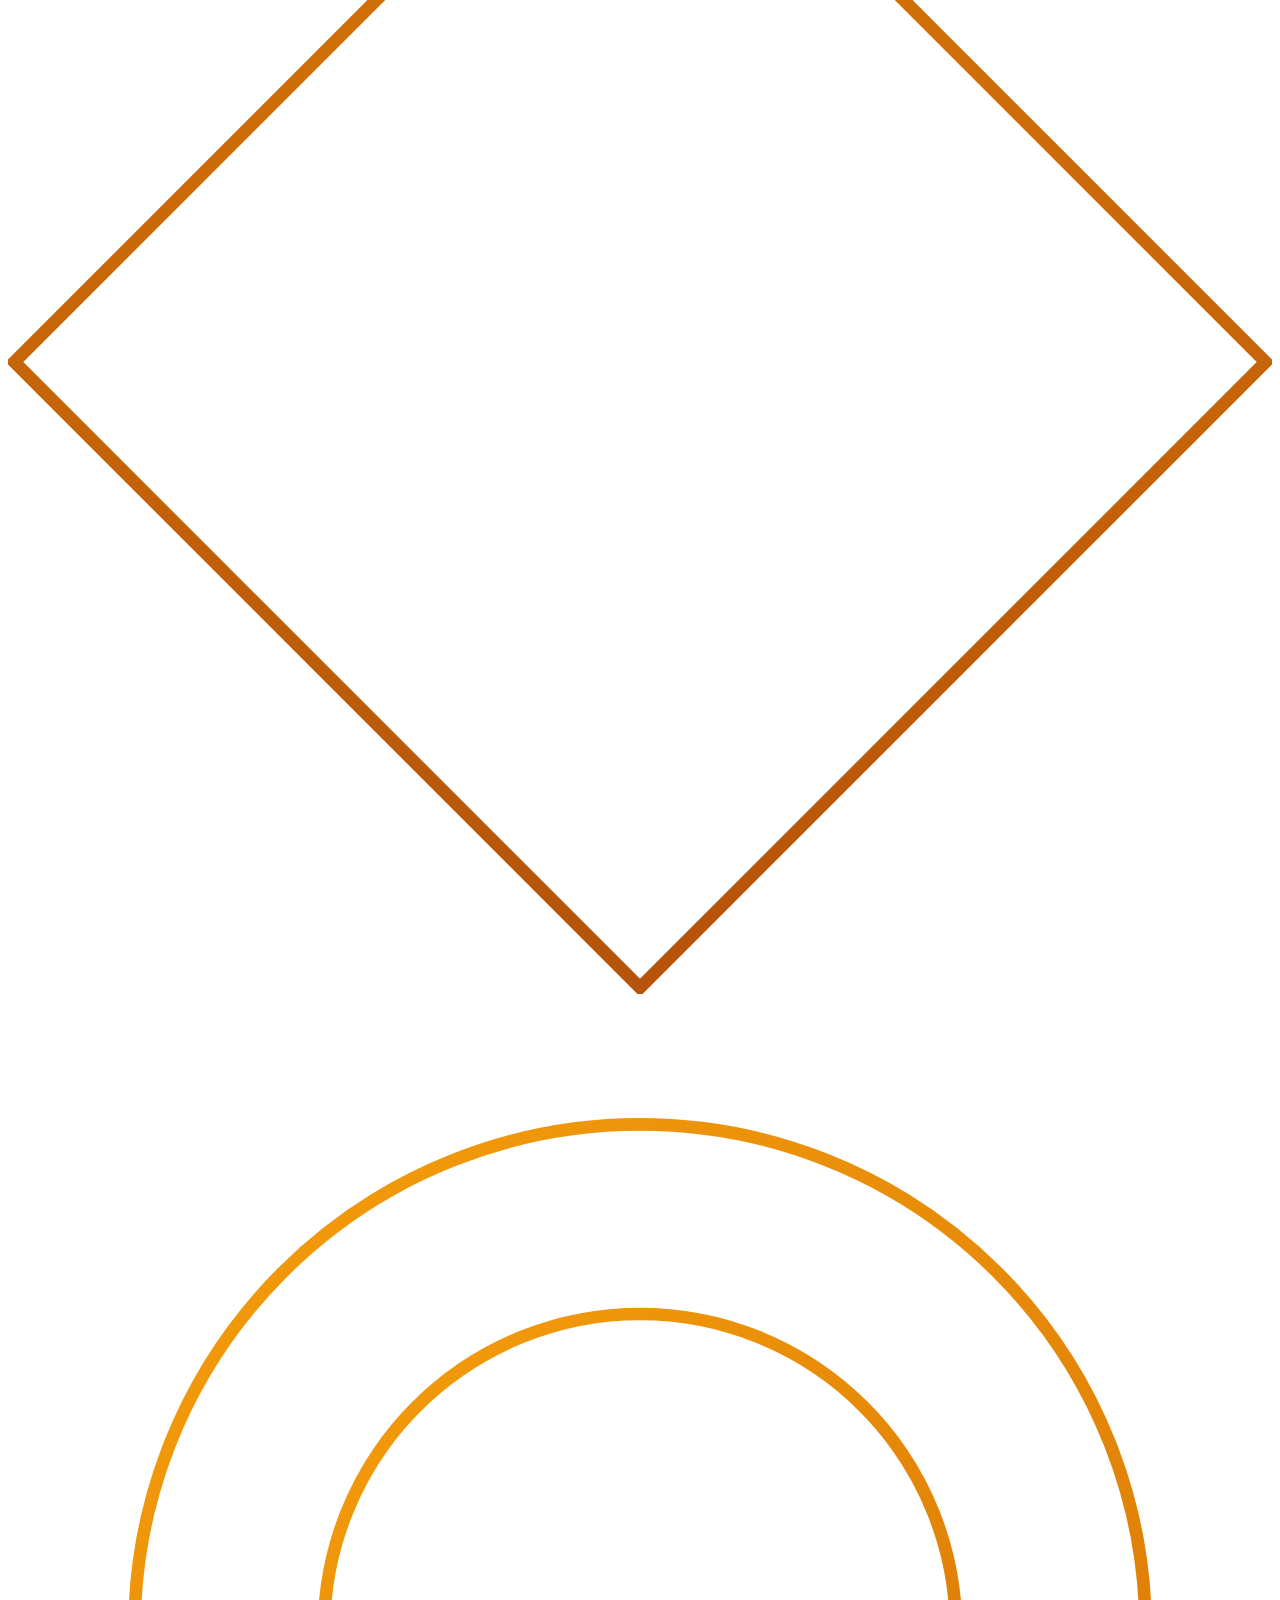
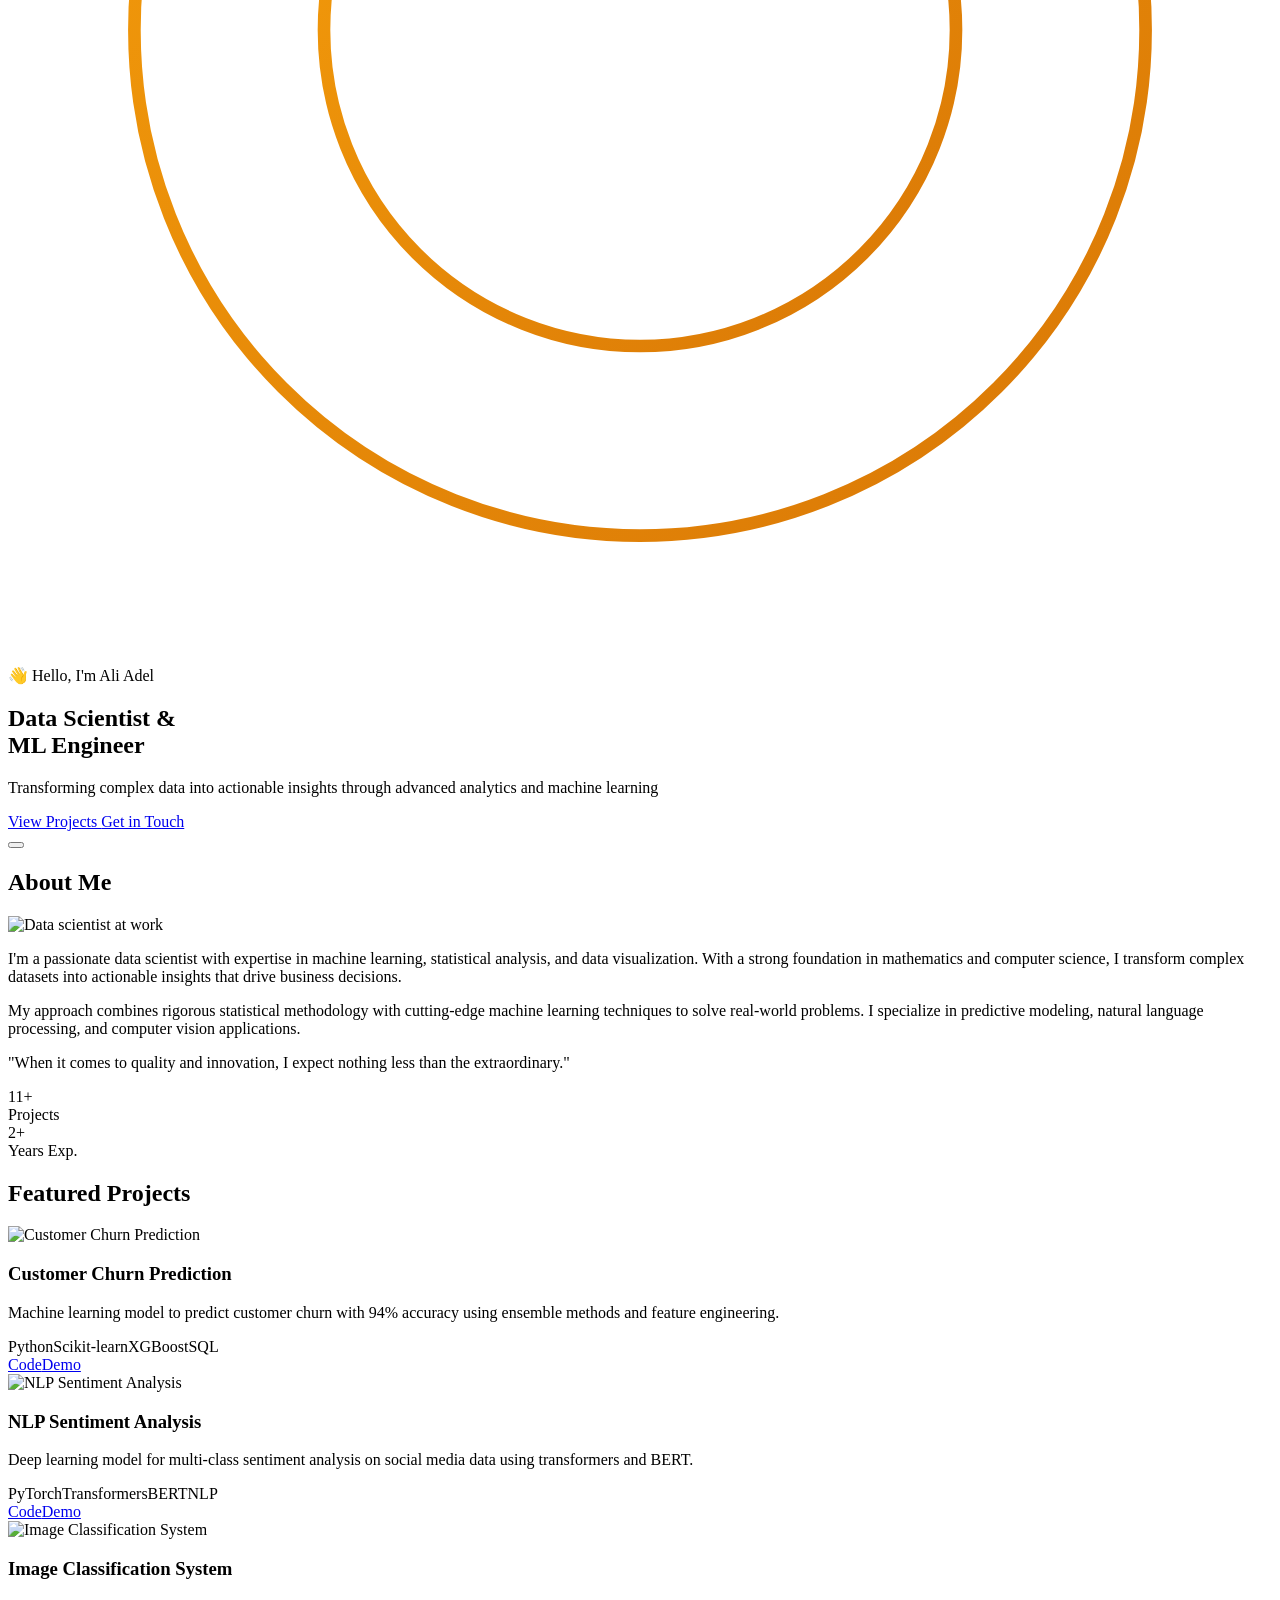
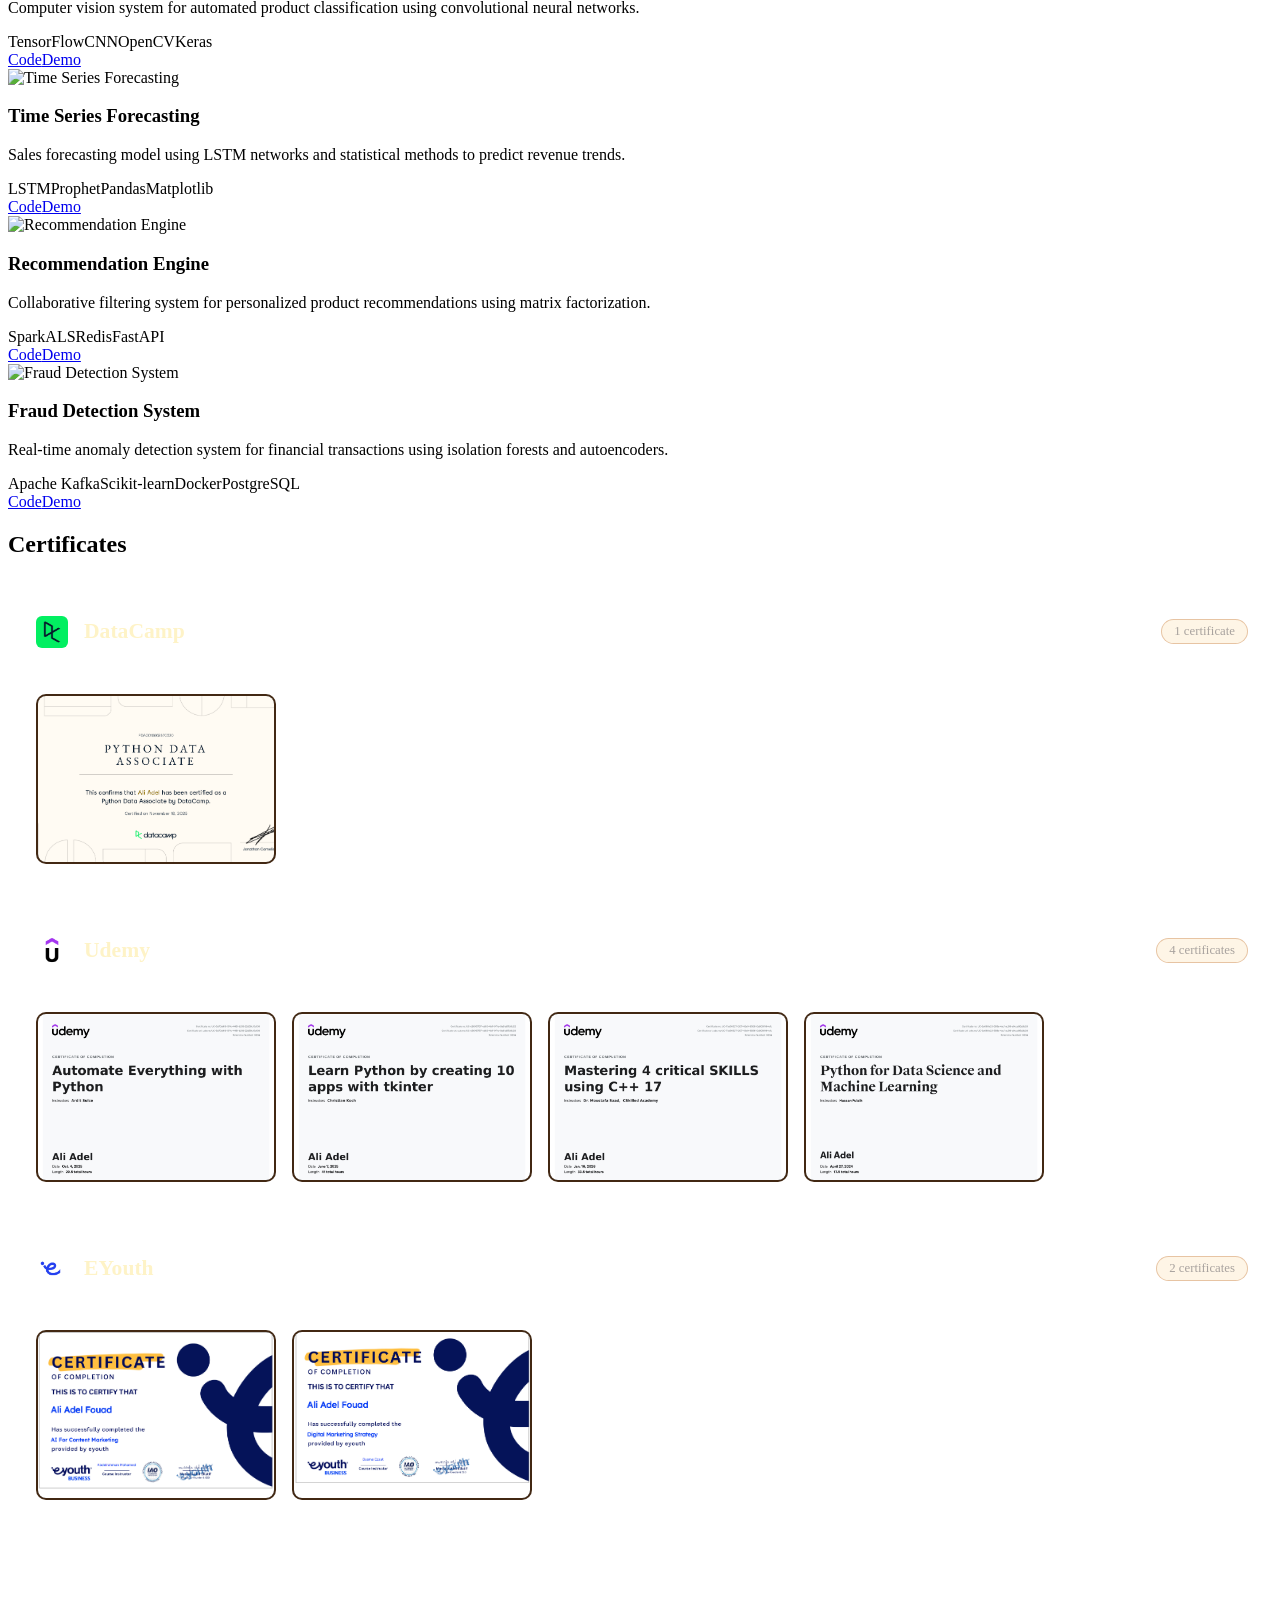
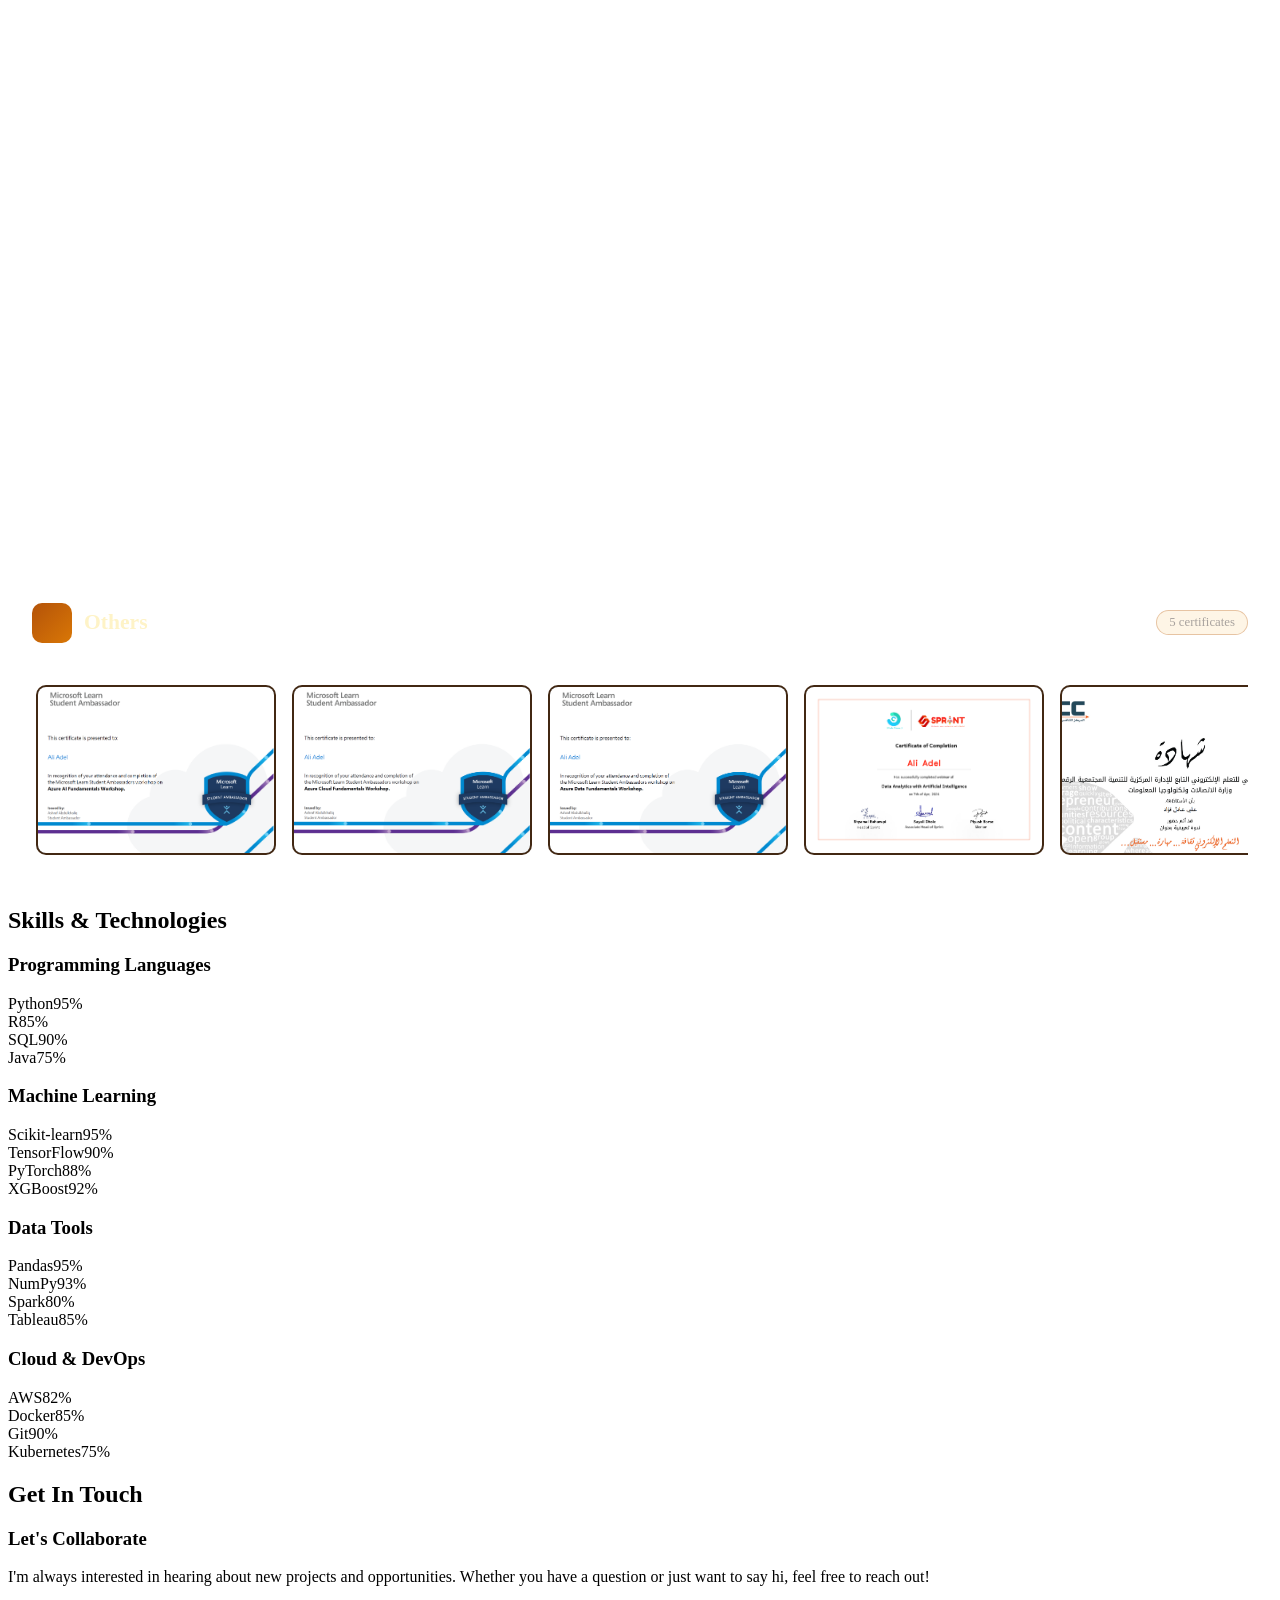
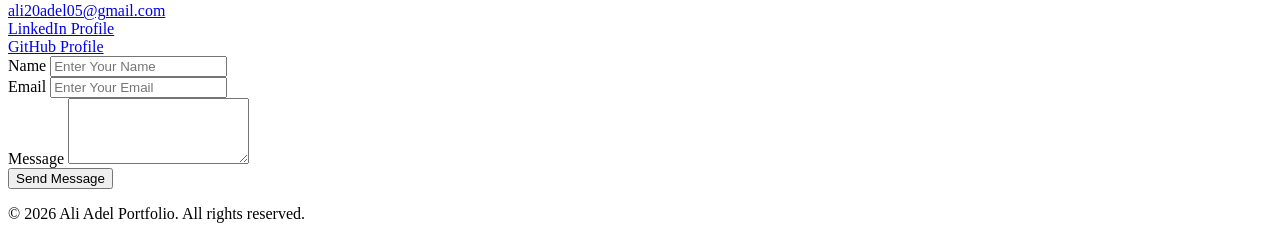
==== commit 84a72a0b: "added favicon" ====
--- a/index.html
+++ b/index.html
@@ -6,6 +6,7 @@
     <title>
       Data Scientist Portfolio | Analytics & Machine Learning Expert
     </title>
+    <link rel="icon" type="image/png" href="images/Ali.ico">
     <meta
       name="description"
       content="Professional data scientist portfolio showcasing expertise in machine learning, statistical analysis, and data visualization."
@@ -38,6 +39,12 @@
 
     <!-- Lucide Icons -->
     <script src="https://unpkg.com/lucide@latest/dist/umd/lucide.js"></script>
+
+    <!-- Devicon - Technology SVG Icons -->
+    <link
+      rel="stylesheet"
+      href="https://cdn.jsdelivr.net/gh/devicons/devicon@latest/devicon.min.css"
+    />
 
     <!-- Custom Styles -->
     <link rel="stylesheet" href="css/styles.css" />
@@ -56,27 +63,47 @@
             <div class="logo-wrapper relative px-4 py-2 overflow-hidden">
               <div class="electron-container">
                 <!-- SVG for visible circuit paths (optional - for visual reference) -->
-                <svg style="position: absolute; width: 100%; height: 100%; top: 0; left: 0;" viewBox="-100 -60 200 120" preserveAspectRatio="xMidYMid meet">
+                <svg
+                  style="
+                    position: absolute;
+                    width: 100%;
+                    height: 100%;
+                    top: 0;
+                    left: 0;
+                  "
+                  viewBox="-100 -60 200 120"
+                  preserveAspectRatio="xMidYMid meet"
+                >
                   <!-- Horizontal path with corners -->
-                  <path class="circuit-path circuit-path-1" 
-                        d="M -100,0 L -20,0 Q -10,0 -10,10 L -10,30 Q -10,40 0,40 L 100,40" />
-                  
+                  <path
+                    class="circuit-path circuit-path-1"
+                    d="M -100,0 L -20,0 Q -10,0 -10,10 L -10,30 Q -10,40 0,40 L 100,40"
+                  />
+
                   <!-- Vertical zigzag -->
-                  <path class="circuit-path circuit-path-2" 
-                        d="M 0,-60 L 0,-20 Q 0,-10 10,-10 L 40,-10 Q 50,-10 50,0 L 50,60" />
-                  
+                  <path
+                    class="circuit-path circuit-path-2"
+                    d="M 0,-60 L 0,-20 Q 0,-10 10,-10 L 40,-10 Q 50,-10 50,0 L 50,60"
+                  />
+
                   <!-- Diagonal crossing -->
-                  <path class="circuit-path circuit-path-3" 
-                        d="M -80,-40 L -30,-40 Q -20,-40 -15,-35 L 15,0 Q 20,5 30,5 L 80,5" />
+                  <path
+                    class="circuit-path circuit-path-3"
+                    d="M -80,-40 L -30,-40 Q -20,-40 -15,-35 L 15,0 Q 20,5 30,5 L 80,5"
+                  />
                 </svg>
-               
+
                 <!-- Optional scanning effect -->
                 <div class="scan-line"></div>
               </div>
               <div
                 class="text-2xl font-bold font-mono text-amber-100 cursor-pointer hover:scale-105 transition-transform whitespace-nowrap relative z-10"
               >
-                <span class="text-maroon-600">Ali</span><span class="text-stone-400">.</span>Adel<span class="text-amber-500">()</span><span class="cursor-blink">_</span>
+                <span class="text-maroon-600">Ali</span
+                ><span class="text-stone-400">.</span>Adel<span
+                  class="text-amber-500"
+                  >()</span
+                ><span class="cursor-blink">_</span>
               </div>
             </div>
           </a>
@@ -110,6 +137,15 @@
                 class="absolute -bottom-1 left-0 w-0 h-0.5 bg-gradient-to-r from-amber-600 to-amber-400 group-hover:w-full transition-all duration-300"
               ></span>
             </a>
+            <a
+              href="#certificates"
+              class="nav-link text-amber-100 hover:text-amber-400 transition-colors duration-300 relative group"
+            >
+              Certificates
+              <span
+                class="absolute -bottom-1 left-0 w-0 h-0.5 bg-gradient-to-r from-amber-600 to-amber-400 group-hover:w-full transition-all duration-300"
+              ></span>
+            </a>
             <!-- <a
               href="#experience"
               class="nav-link text-amber-100 hover:text-amber-400 transition-colors duration-300 relative group"
@@ -129,15 +165,6 @@
               ></span>
             </a>
             <a
-              href="#certificates"
-              class="nav-link text-amber-100 hover:text-amber-400 transition-colors duration-300 relative group"
-            >
-              Certificates
-              <span
-                class="absolute -bottom-1 left-0 w-0 h-0.5 bg-gradient-to-r from-amber-600 to-amber-400 group-hover:w-full transition-all duration-300"
-              ></span>
-            </a>
-            <a
               href="#contact"
               class="nav-link text-amber-100 hover:text-amber-400 transition-colors duration-300 relative group"
             >
@@ -171,6 +198,11 @@
             class="block py-2 text-amber-100 hover:text-amber-400 transition-colors duration-300"
             >Projects</a
           >
+          <a
+            href="#certificates"
+            class="block py-2 text-amber-100 hover:text-amber-400 transition-colors duration-300"
+            >Certificates</a
+          >
           <!-- <a
             href="#experience"
             class="block py-2 text-amber-100 hover:text-amber-400 transition-colors duration-300"
@@ -180,11 +212,6 @@
             href="#skills"
             class="block py-2 text-amber-100 hover:text-amber-400 transition-colors duration-300"
             >Skills</a
-          >
-          <a
-            href="#certificates"
-            class="block py-2 text-amber-100 hover:text-amber-400 transition-colors duration-300"
-            >Certificates</a
           >
           <a
             href="#contact"
@@ -293,9 +320,18 @@
       <div class="container mx-auto px-4 py-20 relative z-10">
         <div class="max-w-4xl mx-auto text-center">
           <div class="animate-in mb-8">
-            <div class="inline-flex items-center gap-2 px-5 py-2 mb-6 rounded-full border border-amber-700/40 bg-amber-900/20 backdrop-blur-sm" id="Hello-Message">
+            <div
+              class="inline-flex items-center gap-2 px-5 py-2 mb-6 rounded-full border border-amber-700/40 bg-amber-900/20 backdrop-blur-sm"
+              id="Hello-Message"
+            >
               <span class="text-2xl animate-wave inline-block">👋</span>
-              <span class="text-lg md:text-xl font-medium text-stone-300">Hello, I'm <span class="text-transparent bg-clip-text bg-gradient-to-r from-amber-500 to-amber-300 font-semibold">Ali Adel</span></span>
+              <span class="text-lg md:text-xl font-medium text-stone-300"
+                >Hello, I'm
+                <span
+                  class="text-transparent bg-clip-text bg-gradient-to-r from-amber-500 to-amber-300 font-semibold"
+                  >Ali Adel</span
+                ></span
+              >
             </div>
             <h1 class="text-5xl md:text-7xl font-bold mb-6 text-amber-100">
               Data Scientist &<br />
@@ -315,7 +351,8 @@
             class="animate-in flex flex-col sm:flex-row gap-4 justify-center"
           >
             <a
-              href="#projects" id="view-projects-button"
+              href="#projects"
+              id="view-projects-button"
               class="px-8 py-4 bg-gradient-to-r from-amber-700 to-amber-600 text-white rounded-lg font-semibold hover:from-amber-600 hover:to-amber-500 transition-all duration-300 shadow-lg hover:shadow-xl transform hover:scale-105"
             >
               View Projects
@@ -376,15 +413,20 @@
                 processing, and computer vision applications.
               </p>
             </div>
-            
-            <div class="mt-8 p-6 bg-stone-800/50 border-l-4 border-amber-600 rounded-r-lg">
+
+            <div
+              class="mt-8 p-6 bg-stone-800/50 border-l-4 border-amber-600 rounded-r-lg"
+            >
               <p class="text-xl italic text-amber-100 font-medium">
-                "When it comes to quality and innovation, I expect nothing less than the extraordinary."
+                "When it comes to quality and innovation, I expect nothing less
+                than the extraordinary."
               </p>
             </div>
 
             <div class="grid grid-cols-2 gap-4 mt-8">
-              <div class="flex items-center gap-4 p-4 bg-stone-800/50 rounded-lg border border-amber-700/30 hover:border-amber-600/60 transition-colors">
+              <div
+                class="flex items-center gap-4 p-4 bg-stone-800/50 rounded-lg border border-amber-700/30 hover:border-amber-600/60 transition-colors"
+              >
                 <div class="p-3 bg-amber-900/30 rounded-lg text-amber-400">
                   <i data-lucide="folder-git-2" class="w-6 h-6"></i>
                 </div>
@@ -393,7 +435,9 @@
                   <div class="text-sm text-stone-400">Projects</div>
                 </div>
               </div>
-              <div class="flex items-center gap-4 p-4 bg-stone-800/50 rounded-lg border border-amber-700/30 hover:border-amber-600/60 transition-colors">
+              <div
+                class="flex items-center gap-4 p-4 bg-stone-800/50 rounded-lg border border-amber-700/30 hover:border-amber-600/60 transition-colors"
+              >
                 <div class="p-3 bg-amber-900/30 rounded-lg text-amber-400">
                   <i data-lucide="briefcase" class="w-6 h-6"></i>
                 </div>
@@ -535,11 +579,407 @@
             class="grid md:grid-cols-2 lg:grid-cols-3 gap-8"
             id="projects-grid"
           >
-            <!-- Projects will be populated by JS -->
+            <!-- Project 1: Media Files Manager -->
+            <div class="animate-on-scroll relative group">
+              <div
+                class="absolute inset-0 bg-gradient-to-br from-amber-700/20 to-amber-900/20 rounded-lg transform rotate-1 group-hover:rotate-0 transition-transform duration-300"
+              ></div>
+              <div
+                class="project-card relative bg-stone-800/70 backdrop-blur-sm rounded-lg border-2 border-amber-700/30 hover:border-amber-600/60 transition-all duration-300 overflow-hidden"
+              >
+                <div
+                  class="relative overflow-hidden project-img-wrapper"
+                  data-project="Media Files Manager"
+                >
+                  <img
+                    alt="Media Files Manager"
+                    class="project-image w-full h-full object-cover"
+                    src="images/Porjects/Media Files Manager.png"
+                  />
+                  <div
+                    class="absolute inset-0 bg-gradient-to-t from-stone-900 to-transparent"
+                  ></div>
+                  <div class="project-gallery-hint">
+                    <div class="project-gallery-hint-icon">
+                      <i data-lucide="images" class="w-5 h-5"></i>
+                    </div>
+                  </div>
+                </div>
+                <div class="p-6">
+                  <h3 class="text-xl font-semibold text-amber-100 mb-3">
+                    Media Files Manager
+                  </h3>
+                  <p class="text-stone-300 mb-4">
+                    Media Files Manager is a sophisticated, all-in-one desktop
+                    utility built with Python and PyQt6. It streamlines complex
+                    media operations—such as downloading high-quality videos,
+                    manipulating PDFs, editing media metadata, and manipulating
+                    video, audio and image files
+                  </p>
+                  <div class="flex flex-wrap gap-2 mb-4">
+                    <span
+                      class="px-3 py-1 bg-amber-900/30 text-amber-300 text-sm rounded-full border border-amber-700/30"
+                      >FFMPEG</span
+                    >
+                    <span
+                      class="px-3 py-1 bg-amber-900/30 text-amber-300 text-sm rounded-full border border-amber-700/30"
+                      >Python</span
+                    >
+                    <span
+                      class="px-3 py-1 bg-amber-900/30 text-amber-300 text-sm rounded-full border border-amber-700/30"
+                      >PyQT6</span
+                    >
+                    <span
+                      class="px-3 py-1 bg-amber-900/30 text-amber-300 text-sm rounded-full border border-amber-700/30"
+                      >Yt-dlp</span
+                    >
+                    <span
+                      class="px-3 py-1 bg-amber-900/30 text-amber-300 text-sm rounded-full border border-amber-700/30"
+                      >LaTex</span
+                    >
+                  </div>
+                  <div class="flex gap-4">
+                    <a
+                      href="https://github.com/Ali-Adel-Zewailcity/QT6-GUI-Desktop-Application"
+                      target="_blank"
+                      class="flex items-center gap-2 text-amber-400 hover:text-amber-300 transition-colors"
+                    >
+                      <i data-lucide="github" class="w-4 h-4"></i>
+                      <span>Code</span>
+                    </a>
+                    <!-- <a href="https://google.com" target="_blank" class="flex items-center gap-2 text-amber-400 hover:text-amber-300 transition-colors">
+                      <i data-lucide="external-link" class="w-4 h-4"></i>
+                      <span>Demo</span>
+                    </a> -->
+                  </div>
+                </div>
+              </div>
+            </div>
+
+            <!-- Project 2: Information Retrieval System -->
+            <div class="animate-on-scroll relative group">
+              <div
+                class="absolute inset-0 bg-gradient-to-br from-amber-700/20 to-amber-900/20 rounded-lg transform rotate-1 group-hover:rotate-0 transition-transform duration-300"
+              ></div>
+              <div
+                class="project-card relative bg-stone-800/70 backdrop-blur-sm rounded-lg border-2 border-amber-700/30 hover:border-amber-600/60 transition-all duration-300 overflow-hidden"
+              >
+                <div
+                  class="relative overflow-hidden project-img-wrapper"
+                  data-project="Information Retrieval System"
+                >
+                  <img
+                    alt="Information Retrieval System"
+                    class="project-image w-full h-full object-cover"
+                    src="images/Porjects/Information Retrieval System.png"
+                  />
+                  <div
+                    class="absolute inset-0 bg-gradient-to-t from-stone-900 to-transparent"
+                  ></div>
+                  <div class="project-gallery-hint">
+                    <div class="project-gallery-hint-icon">
+                      <i data-lucide="images" class="w-5 h-5"></i>
+                    </div>
+                  </div>
+                </div>
+                <div class="p-6">
+                  <h3 class="text-xl font-semibold text-amber-100 mb-3">
+                    Information Retrieval System
+                  </h3>
+                  <p class="text-stone-300 mb-4">
+                    Information retrieval system that enables users to search a
+                    curated web corpus using classical IR algorithms. It
+                    supports BM25 and TF-IDF ranking methods, both with and
+                    without query expansion via WordNet synonyms. Presented
+                    through a clean, compact Gradio interface
+                  </p>
+                  <div class="flex flex-wrap gap-2 mb-4">
+                    <span
+                      class="px-3 py-1 bg-amber-900/30 text-amber-300 text-sm rounded-full border border-amber-700/30"
+                      >TF-IDF</span
+                    >
+                    <span
+                      class="px-3 py-1 bg-amber-900/30 text-amber-300 text-sm rounded-full border border-amber-700/30"
+                      >Query Expansion</span
+                    >
+                    <span
+                      class="px-3 py-1 bg-amber-900/30 text-amber-300 text-sm rounded-full border border-amber-700/30"
+                      >WordNet</span
+                    >
+                    <span
+                      class="px-3 py-1 bg-amber-900/30 text-amber-300 text-sm rounded-full border border-amber-700/30"
+                      >Web Crawler</span
+                    >
+                    <span
+                      class="px-3 py-1 bg-amber-900/30 text-amber-300 text-sm rounded-full border border-amber-700/30"
+                      >Gradio</span
+                    >
+                    <span
+                      class="px-3 py-1 bg-amber-900/30 text-amber-300 text-sm rounded-full border border-amber-700/30"
+                      >Python</span
+                    >
+                    <span
+                      class="px-3 py-1 bg-amber-900/30 text-amber-300 text-sm rounded-full border border-amber-700/30"
+                      >BM25</span
+                    >
+                    <span
+                      class="px-3 py-1 bg-amber-900/30 text-amber-300 text-sm rounded-full border border-amber-700/30"
+                      >NLP</span
+                    >
+                  </div>
+                  <div class="flex gap-4">
+                    <!-- <a href="https://google.com" target="_blank" class="flex items-center gap-2 text-amber-400 hover:text-amber-300 transition-colors">
+                      <i data-lucide="github" class="w-4 h-4"></i>
+                      <span>Code</span>
+                    </a> -->
+                    <a
+                      href="https://6d2ee28488a6d621d4.gradio.live/"
+                      target="_blank"
+                      class="flex items-center gap-2 text-amber-400 hover:text-amber-300 transition-colors"
+                    >
+                      <i data-lucide="external-link" class="w-4 h-4"></i>
+                      <span>Demo</span>
+                    </a>
+                  </div>
+                </div>
+              </div>
+            </div>
+
+            <!-- Project 3: Delivery Robot Path Planning -->
+            <div class="animate-on-scroll relative group">
+              <div
+                class="absolute inset-0 bg-gradient-to-br from-amber-700/20 to-amber-900/20 rounded-lg transform rotate-1 group-hover:rotate-0 transition-transform duration-300"
+              ></div>
+              <div
+                class="project-card relative bg-stone-800/70 backdrop-blur-sm rounded-lg border-2 border-amber-700/30 hover:border-amber-600/60 transition-all duration-300 overflow-hidden"
+              >
+                <div
+                  class="relative overflow-hidden project-img-wrapper"
+                  data-project="Delivery Robot Path Planning"
+                >
+                  <img
+                    alt="Delivery Robot Path Planning"
+                    class="project-image w-full h-full object-cover"
+                    src="images/Porjects/Delivery Robot Path Planning.png"
+                  />
+                  <div
+                    class="absolute inset-0 bg-gradient-to-t from-stone-900 to-transparent"
+                  ></div>
+                  <div class="project-gallery-hint">
+                    <div class="project-gallery-hint-icon">
+                      <i data-lucide="images" class="w-5 h-5"></i>
+                    </div>
+                  </div>
+                </div>
+                <div class="p-6">
+                  <h3 class="text-xl font-semibold text-amber-100 mb-3">
+                    Delivery Robot Path Planning
+                  </h3>
+                  <p class="text-stone-300 mb-4">
+                    Autonomous navigation system using Q-Learning to guide a
+                    robot through a grid while avoiding obstacles. It includes a
+                    performance comparison of classical search algorithms like
+                    A*, BFS, Hill Climbing and Simulated Annealing
+                  </p>
+                  <div class="flex flex-wrap gap-2 mb-4">
+                    <span
+                      class="px-3 py-1 bg-amber-900/30 text-amber-300 text-sm rounded-full border border-amber-700/30"
+                      >Python</span
+                    >
+                    <span
+                      class="px-3 py-1 bg-amber-900/30 text-amber-300 text-sm rounded-full border border-amber-700/30"
+                      >Q-Learning</span
+                    >
+                    <span
+                      class="px-3 py-1 bg-amber-900/30 text-amber-300 text-sm rounded-full border border-amber-700/30"
+                      >Search Algorithms</span
+                    >
+                    <span
+                      class="px-3 py-1 bg-amber-900/30 text-amber-300 text-sm rounded-full border border-amber-700/30"
+                      >Genetic Algorithm</span
+                    >
+                    <span
+                      class="px-3 py-1 bg-amber-900/30 text-amber-300 text-sm rounded-full border border-amber-700/30"
+                      >Matplotlib</span
+                    >
+                  </div>
+                  <div class="flex gap-4">
+                    <a
+                      href="https://github.com/Ali-Adel-Zewailcity/Delivery-Robot-Path-Planning"
+                      target="_blank"
+                      class="flex items-center gap-2 text-amber-400 hover:text-amber-300 transition-colors"
+                    >
+                      <i data-lucide="github" class="w-4 h-4"></i>
+                      <span>Code</span>
+                    </a>
+                    <!-- <a href="https://google.com" target="_blank" class="flex items-center gap-2 text-amber-400 hover:text-amber-300 transition-colors">
+                      <i data-lucide="external-link" class="w-4 h-4"></i>
+                      <span>Demo</span>
+                    </a> -->
+                  </div>
+                </div>
+              </div>
+            </div>
+
+            <!-- Project 4: Movie Search Engine -->
+            <div class="animate-on-scroll relative group">
+              <div
+                class="absolute inset-0 bg-gradient-to-br from-amber-700/20 to-amber-900/20 rounded-lg transform rotate-1 group-hover:rotate-0 transition-transform duration-300"
+              ></div>
+              <div
+                class="project-card relative bg-stone-800/70 backdrop-blur-sm rounded-lg border-2 border-amber-700/30 hover:border-amber-600/60 transition-all duration-300 overflow-hidden"
+              >
+                <div
+                  class="relative overflow-hidden project-img-wrapper"
+                  data-project="Movie Serach Engine"
+                >
+                  <img
+                    alt="Movie Search Engine"
+                    class="project-image w-full h-full object-cover"
+                    src="images/Porjects/Movie Serach Engine.png"
+                  />
+                  <div
+                    class="absolute inset-0 bg-gradient-to-t from-stone-900 to-transparent"
+                  ></div>
+                  <div class="project-gallery-hint">
+                    <div class="project-gallery-hint-icon">
+                      <i data-lucide="images" class="w-5 h-5"></i>
+                    </div>
+                  </div>
+                </div>
+                <div class="p-6">
+                  <h3 class="text-xl font-semibold text-amber-100 mb-3">
+                    Movie Search Engine
+                  </h3>
+                  <p class="text-stone-300 mb-4">
+                    A comprehensive web-based application designed to
+                    demonstrate various string matching algorithms. This project
+                    showcases the practical implementation of algorithms like
+                    Naive, Knuth-Morris-Pratt (KMP), Rabin-Karp, and
+                    Boyer-Moore-Horspool in real-world scenarios such as movie
+                    database querying
+                  </p>
+                  <div class="flex flex-wrap gap-2 mb-4">
+                    <span
+                      class="px-3 py-1 bg-amber-900/30 text-amber-300 text-sm rounded-full border border-amber-700/30"
+                      >C++</span
+                    >
+                    <span
+                      class="px-3 py-1 bg-amber-900/30 text-amber-300 text-sm rounded-full border border-amber-700/30"
+                      >HTML/CSS & JS</span
+                    >
+                    <span
+                      class="px-3 py-1 bg-amber-900/30 text-amber-300 text-sm rounded-full border border-amber-700/30"
+                      >String Matching Algorithms</span
+                    >
+                  </div>
+                  <div class="flex gap-4">
+                    <a
+                      href="https://github.com/Ali-Adel-Zewailcity/INSTANT-SOFTWARE-SOLUTIONS"
+                      target="_blank"
+                      class="flex items-center gap-2 text-amber-400 hover:text-amber-300 transition-colors"
+                    >
+                      <i data-lucide="github" class="w-4 h-4"></i>
+                      <span>Code</span>
+                    </a>
+                    <a
+                      href="https://ali-adel-zewailcity.github.io/INSTANT-SOFTWARE-SOLUTIONS/"
+                      target="_blank"
+                      class="flex items-center gap-2 text-amber-400 hover:text-amber-300 transition-colors"
+                    >
+                      <i data-lucide="external-link" class="w-4 h-4"></i>
+                      <span>Demo</span>
+                    </a>
+                  </div>
+                </div>
+              </div>
+            </div>
+
+            <!-- Project 5: Recommendation Engine -->
+            <!-- <div class="animate-on-scroll relative group">
+              <div class="absolute inset-0 bg-gradient-to-br from-amber-700/20 to-amber-900/20 rounded-lg transform rotate-1 group-hover:rotate-0 transition-transform duration-300"></div>
+              <div class="project-card relative bg-stone-800/70 backdrop-blur-sm rounded-lg border-2 border-amber-700/30 hover:border-amber-600/60 transition-all duration-300 overflow-hidden">
+                <div class="relative h-48 overflow-hidden">
+                  <img alt="Recommendation Engine" class="project-image w-full h-full object-cover" src="https://images.unsplash.com/photo-1572177812156-58036aae439c">
+                  <div class="absolute inset-0 bg-gradient-to-t from-stone-900 to-transparent"></div>
+                </div>
+                <div class="p-6">
+                  <h3 class="text-xl font-semibold text-amber-100 mb-3">Recommendation Engine</h3>
+                  <p class="text-stone-300 mb-4">Collaborative filtering system for personalized product recommendations using matrix factorization.</p>
+                  <div class="flex flex-wrap gap-2 mb-4">
+                    <span class="px-3 py-1 bg-amber-900/30 text-amber-300 text-sm rounded-full border border-amber-700/30">Spark</span>
+                    <span class="px-3 py-1 bg-amber-900/30 text-amber-300 text-sm rounded-full border border-amber-700/30">ALS</span>
+                    <span class="px-3 py-1 bg-amber-900/30 text-amber-300 text-sm rounded-full border border-amber-700/30">Redis</span>
+                    <span class="px-3 py-1 bg-amber-900/30 text-amber-300 text-sm rounded-full border border-amber-700/30">FastAPI</span>
+                  </div>
+                  <div class="flex gap-4">
+                    <a href="https://google.com" target="_blank" class="flex items-center gap-2 text-amber-400 hover:text-amber-300 transition-colors">
+                      <i data-lucide="github" class="w-4 h-4"></i>
+                      <span>Code</span>
+                    </a>
+                    <a href="https://google.com" target="_blank" class="flex items-center gap-2 text-amber-400 hover:text-amber-300 transition-colors">
+                      <i data-lucide="external-link" class="w-4 h-4"></i>
+                      <span>Demo</span>
+                    </a>
+                  </div>
+                </div>
+              </div>
+            </div> -->
+
+            <!-- Project 6: Fraud Detection System -->
+            <!-- <div class="animate-on-scroll relative group">
+              <div class="absolute inset-0 bg-gradient-to-br from-amber-700/20 to-amber-900/20 rounded-lg transform rotate-1 group-hover:rotate-0 transition-transform duration-300"></div>
+              <div class="project-card relative bg-stone-800/70 backdrop-blur-sm rounded-lg border-2 border-amber-700/30 hover:border-amber-600/60 transition-all duration-300 overflow-hidden">
+                <div class="relative h-48 overflow-hidden">
+                  <img alt="Fraud Detection System" class="project-image w-full h-full object-cover" src="https://images.unsplash.com/photo-1572177812156-58036aae439c">
+                  <div class="absolute inset-0 bg-gradient-to-t from-stone-900 to-transparent"></div>
+                </div>
+                <div class="p-6">
+                  <h3 class="text-xl font-semibold text-amber-100 mb-3">Fraud Detection System</h3>
+                  <p class="text-stone-300 mb-4">Real-time anomaly detection system for financial transactions using isolation forests and autoencoders.</p>
+                  <div class="flex flex-wrap gap-2 mb-4">
+                    <span class="px-3 py-1 bg-amber-900/30 text-amber-300 text-sm rounded-full border border-amber-700/30">Apache Kafka</span>
+                    <span class="px-3 py-1 bg-amber-900/30 text-amber-300 text-sm rounded-full border border-amber-700/30">Scikit-learn</span>
+                    <span class="px-3 py-1 bg-amber-900/30 text-amber-300 text-sm rounded-full border border-amber-700/30">Docker</span>
+                    <span class="px-3 py-1 bg-amber-900/30 text-amber-300 text-sm rounded-full border border-amber-700/30">PostgreSQL</span>
+                  </div>
+                  <div class="flex gap-4">
+                    <a href="https://google.com" target="_blank" class="flex items-center gap-2 text-amber-400 hover:text-amber-300 transition-colors">
+                      <i data-lucide="github" class="w-4 h-4"></i>
+                      <span>Code</span>
+                    </a>
+                    <a href="https://google.com" target="_blank" class="flex items-center gap-2 text-amber-400 hover:text-amber-300 transition-colors">
+                      <i data-lucide="external-link" class="w-4 h-4"></i>
+                      <span>Demo</span>
+                    </a>
+                  </div>
+                </div>
+              </div>
+            </div> -->
           </div>
         </div>
       </div>
     </section>
+
+    <!-- Project Gallery Modal -->
+    <div id="proj-modal" class="proj-modal-overlay" style="display: none">
+      <div class="proj-modal-backdrop"></div>
+      <div class="proj-modal-content">
+        <button class="proj-modal-close" id="proj-modal-close">
+          <i data-lucide="x" class="w-6 h-6"></i>
+        </button>
+        <button class="proj-modal-arrow proj-modal-prev" id="proj-modal-prev">
+          <i data-lucide="chevron-left" class="w-8 h-8"></i>
+        </button>
+        <div class="proj-modal-body">
+          <img id="proj-modal-img" class="proj-modal-image" src="" alt="" />
+          <span id="proj-modal-counter" class="proj-modal-counter"></span>
+        </div>
+        <button class="proj-modal-arrow proj-modal-next" id="proj-modal-next">
+          <i data-lucide="chevron-right" class="w-8 h-8"></i>
+        </button>
+      </div>
+    </div>
 
     <!-- Certificates Section -->
     <section id="certificates" class="py-20 relative bg-stone-900/30">
@@ -551,7 +991,7 @@
             Certificates
           </h2>
           <div
-            class="space-y-12 max-w-6xl mx-auto"
+            class="flex flex-wrap gap-8 max-w-6xl mx-auto justify-center"
             id="certificates-grid"
           >
             <!-- Certificates will be populated by JS -->
@@ -561,7 +1001,7 @@
     </section>
 
     <!-- Certificate Lightbox Modal -->
-    <div id="cert-modal" class="cert-modal-overlay" style="display:none;">
+    <div id="cert-modal" class="cert-modal-overlay" style="display: none">
       <div class="cert-modal-backdrop"></div>
       <div class="cert-modal-content">
         <button class="cert-modal-close" id="cert-modal-close">
@@ -640,7 +1080,8 @@
               </div>
               <div class="space-y-4">
                 <a
-                  href="mailto:ali20adel05@gmail.com" target="_blank"
+                  href="mailto:ali20adel05@gmail.com"
+                  target="_blank"
                   class="social-link flex items-center gap-4 text-stone-300 hover:text-amber-400 transition-colors group"
                 >
                   <div
@@ -651,7 +1092,8 @@
                   <span class="text-lg">ali20adel05@gmail.com</span>
                 </a>
                 <a
-                  href="https://www.linkedin.com/in/ali-adel-b10449277" target="_blank"
+                  href="https://www.linkedin.com/in/ali-adel-b10449277"
+                  target="_blank"
                   class="social-link flex items-center gap-4 text-stone-300 hover:text-amber-400 transition-colors group"
                 >
                   <div
@@ -662,7 +1104,8 @@
                   <span class="text-lg">LinkedIn Profile</span>
                 </a>
                 <a
-                  href="https://github.com/Ali-Adel-Zewailcity" target="_blank"
+                  href="https://github.com/Ali-Adel-Zewailcity"
+                  target="_blank"
                   class="social-link flex items-center gap-4 text-stone-300 hover:text-amber-400 transition-colors group"
                 >
                   <div
@@ -742,8 +1185,8 @@
       <div class="container mx-auto px-4">
         <div class="text-center text-stone-400">
           <p class="mb-2">
-            © <span id="current-year"></span> Ali Adel Portfolio. All
-            rights reserved.
+            © <span id="current-year"></span> Ali Adel Portfolio. All rights
+            reserved.
           </p>
         </div>
       </div>
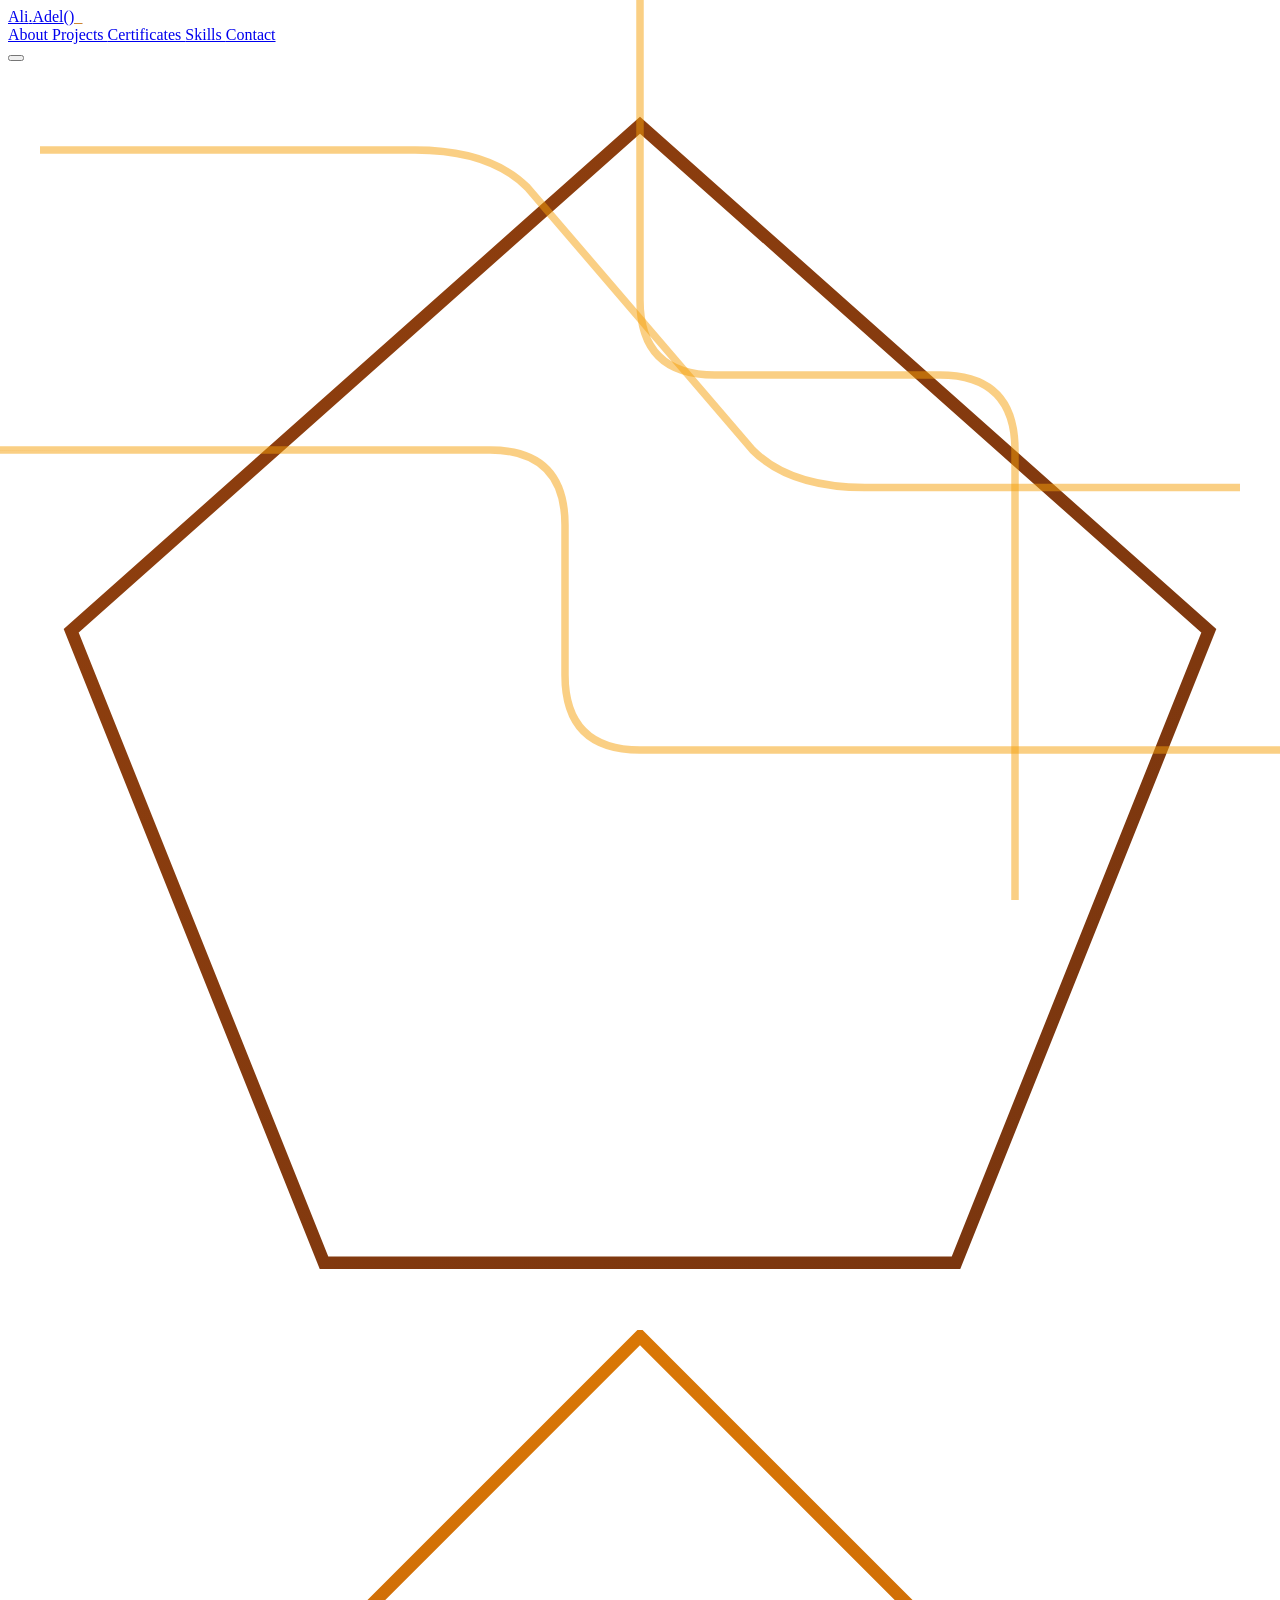
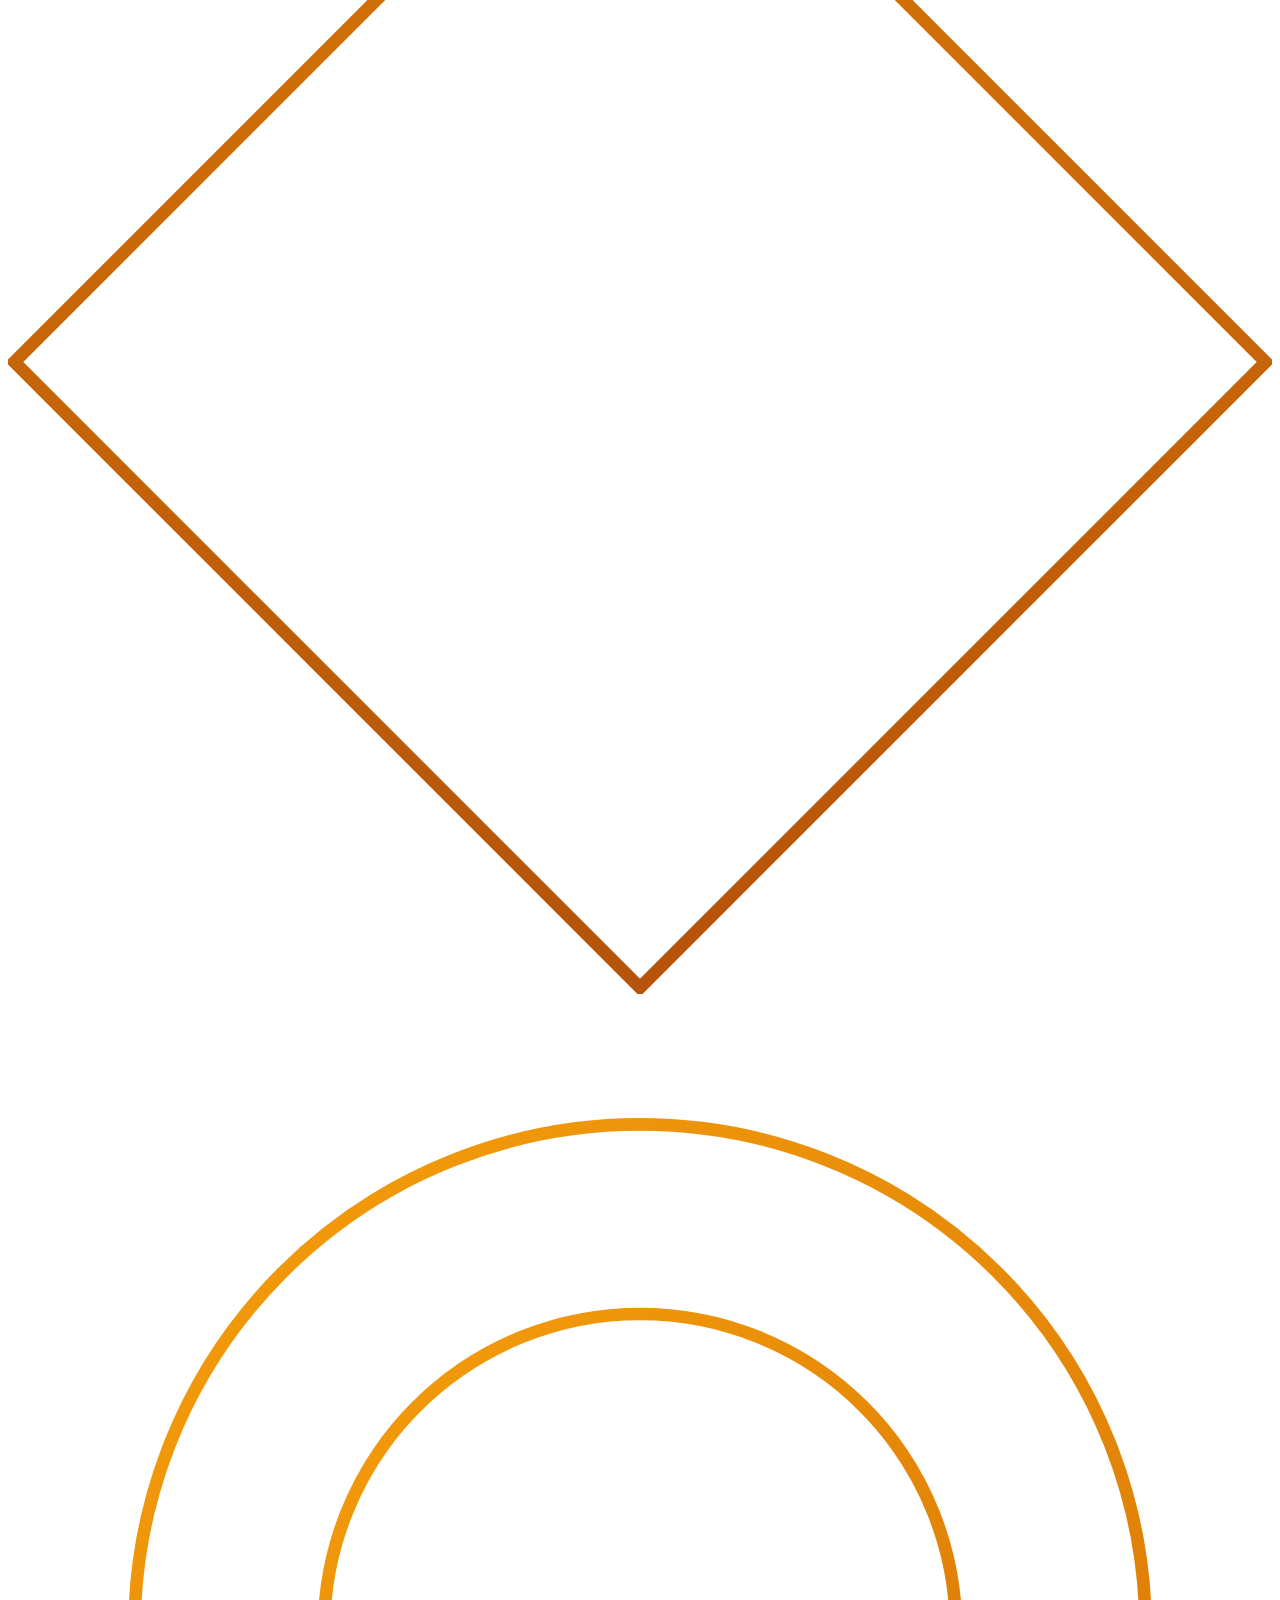
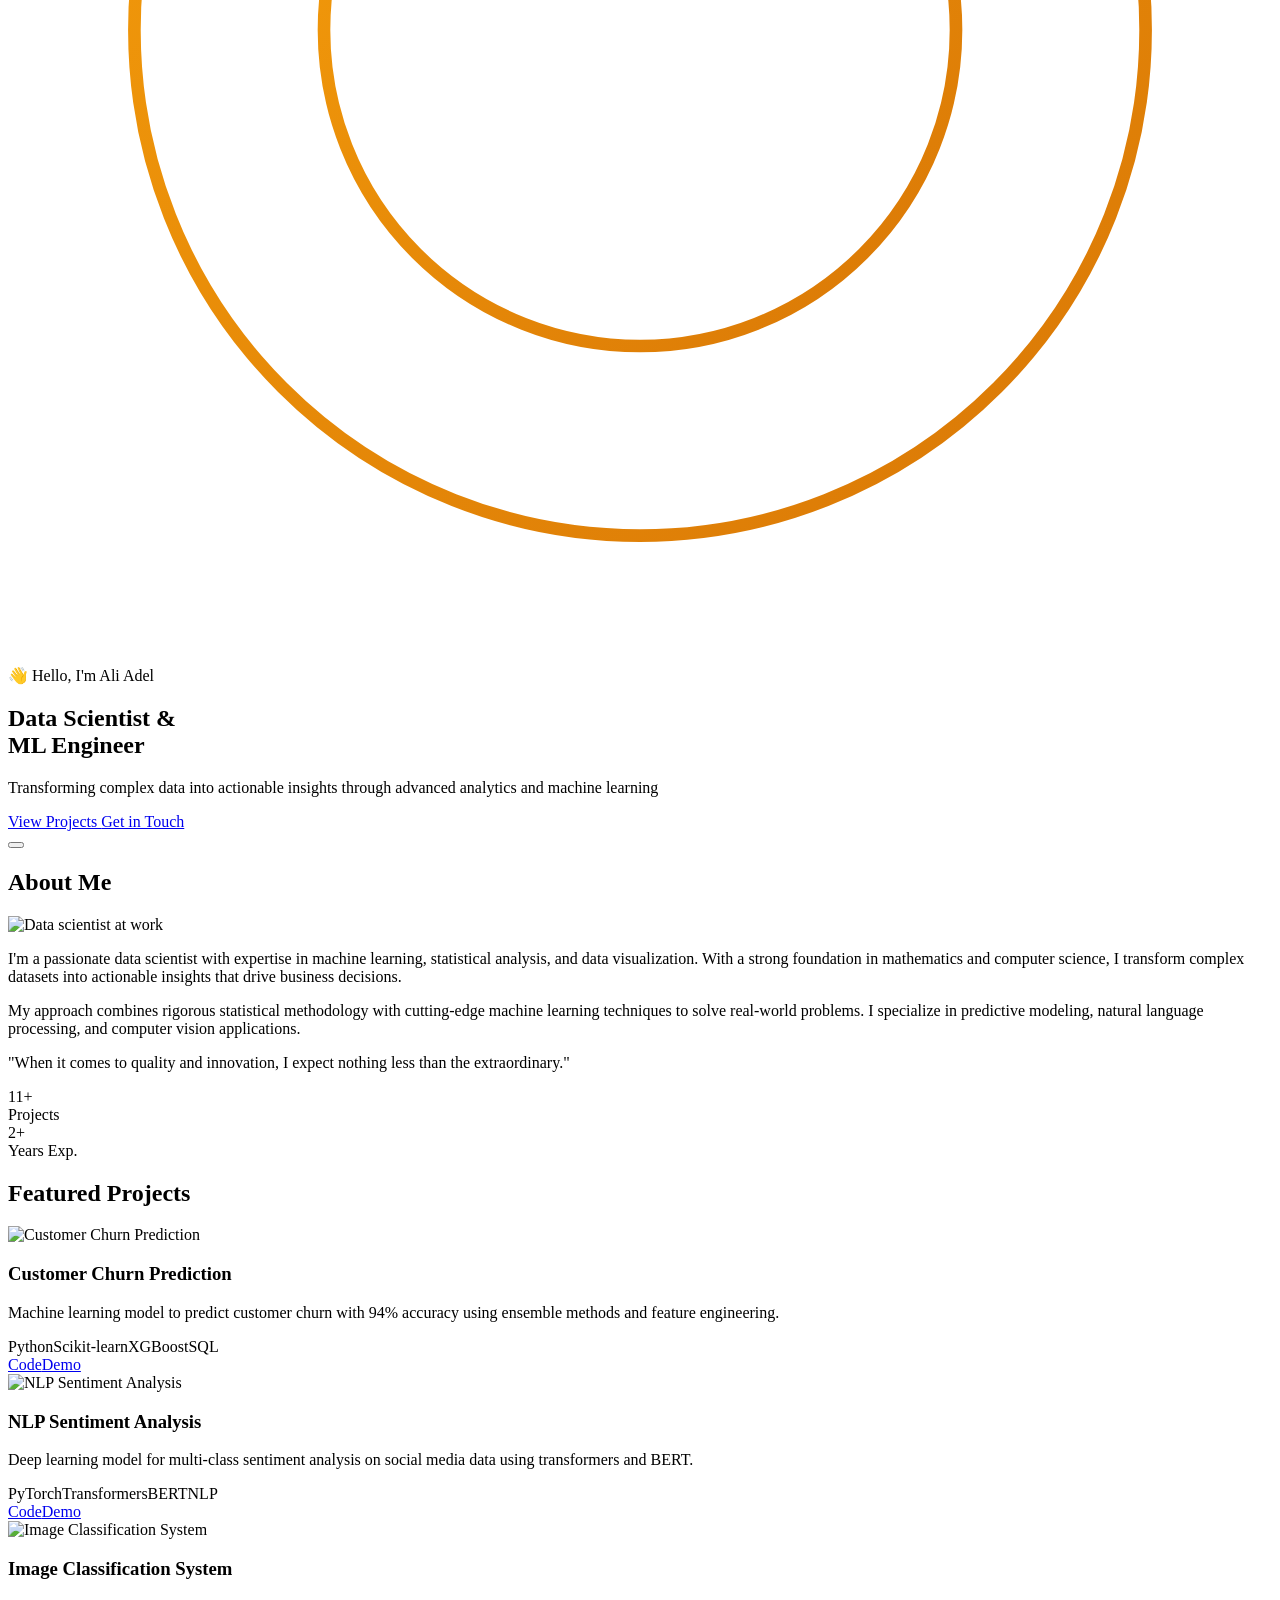
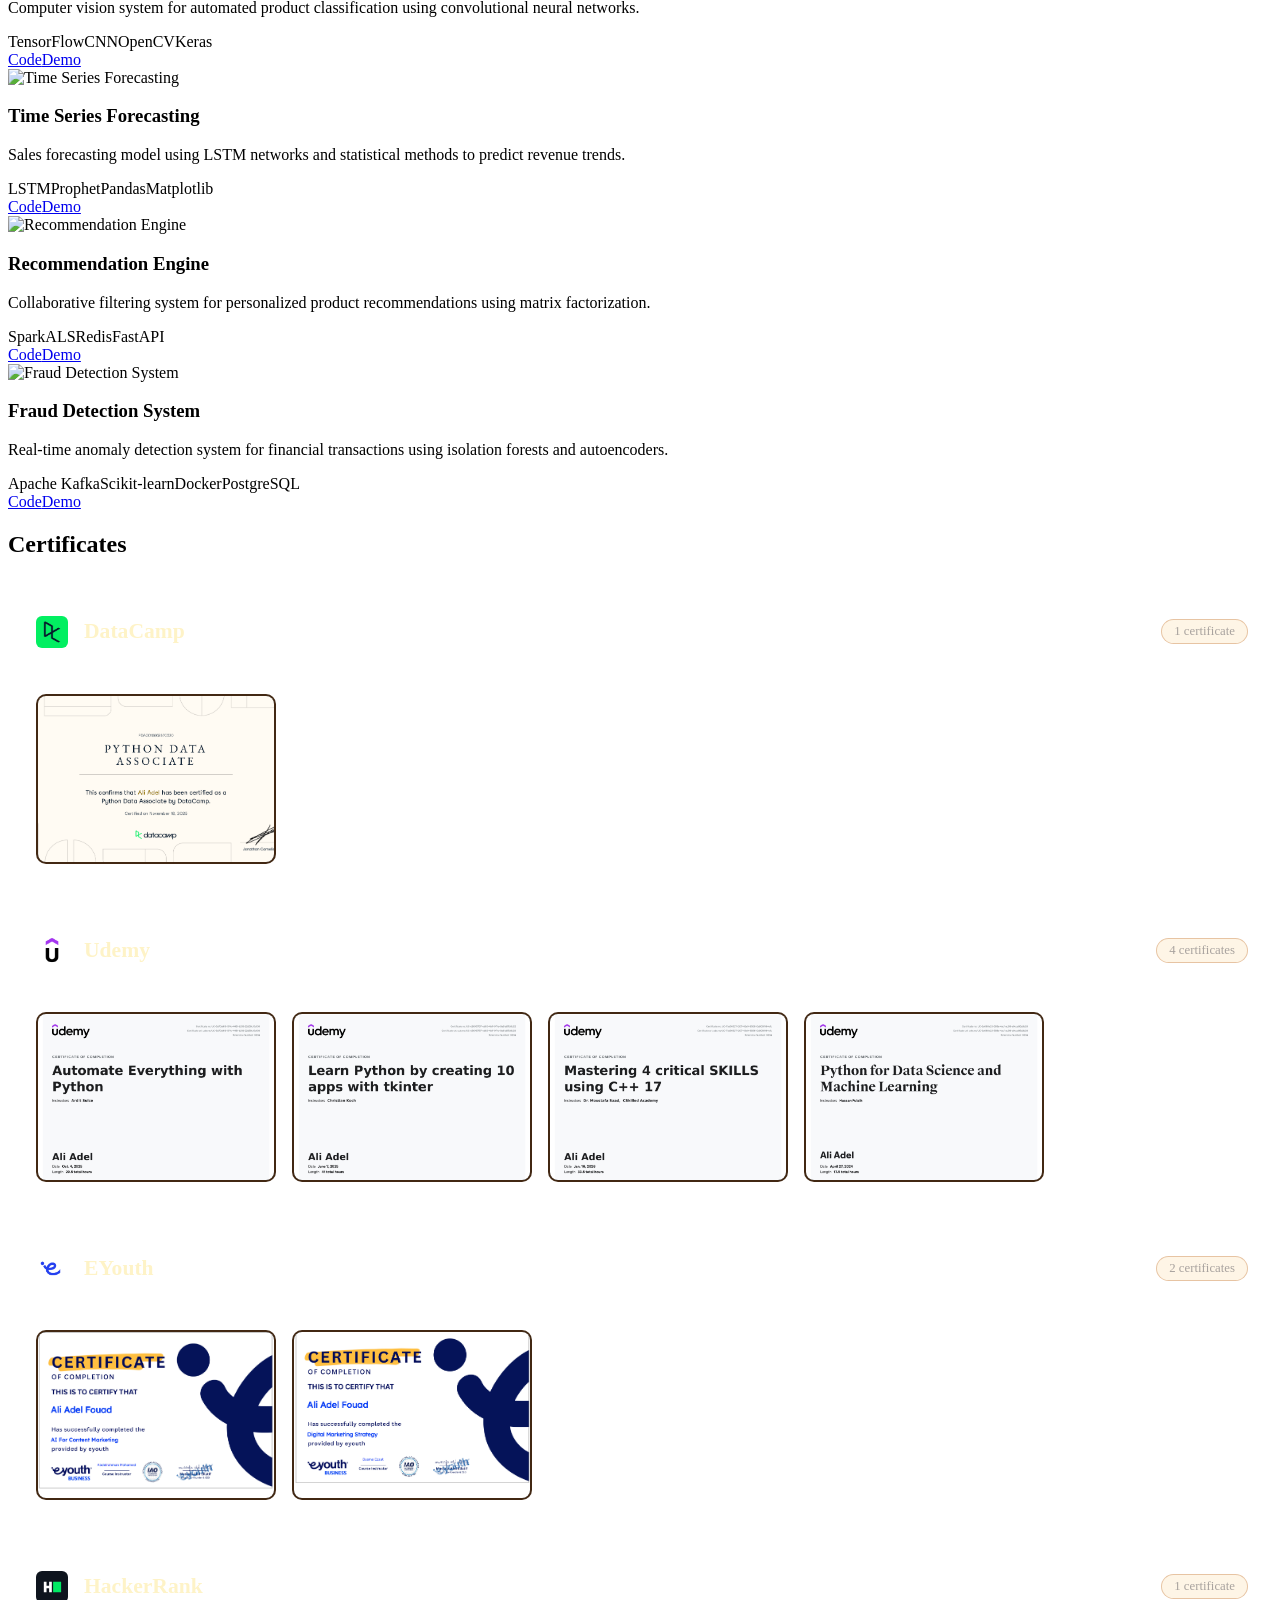
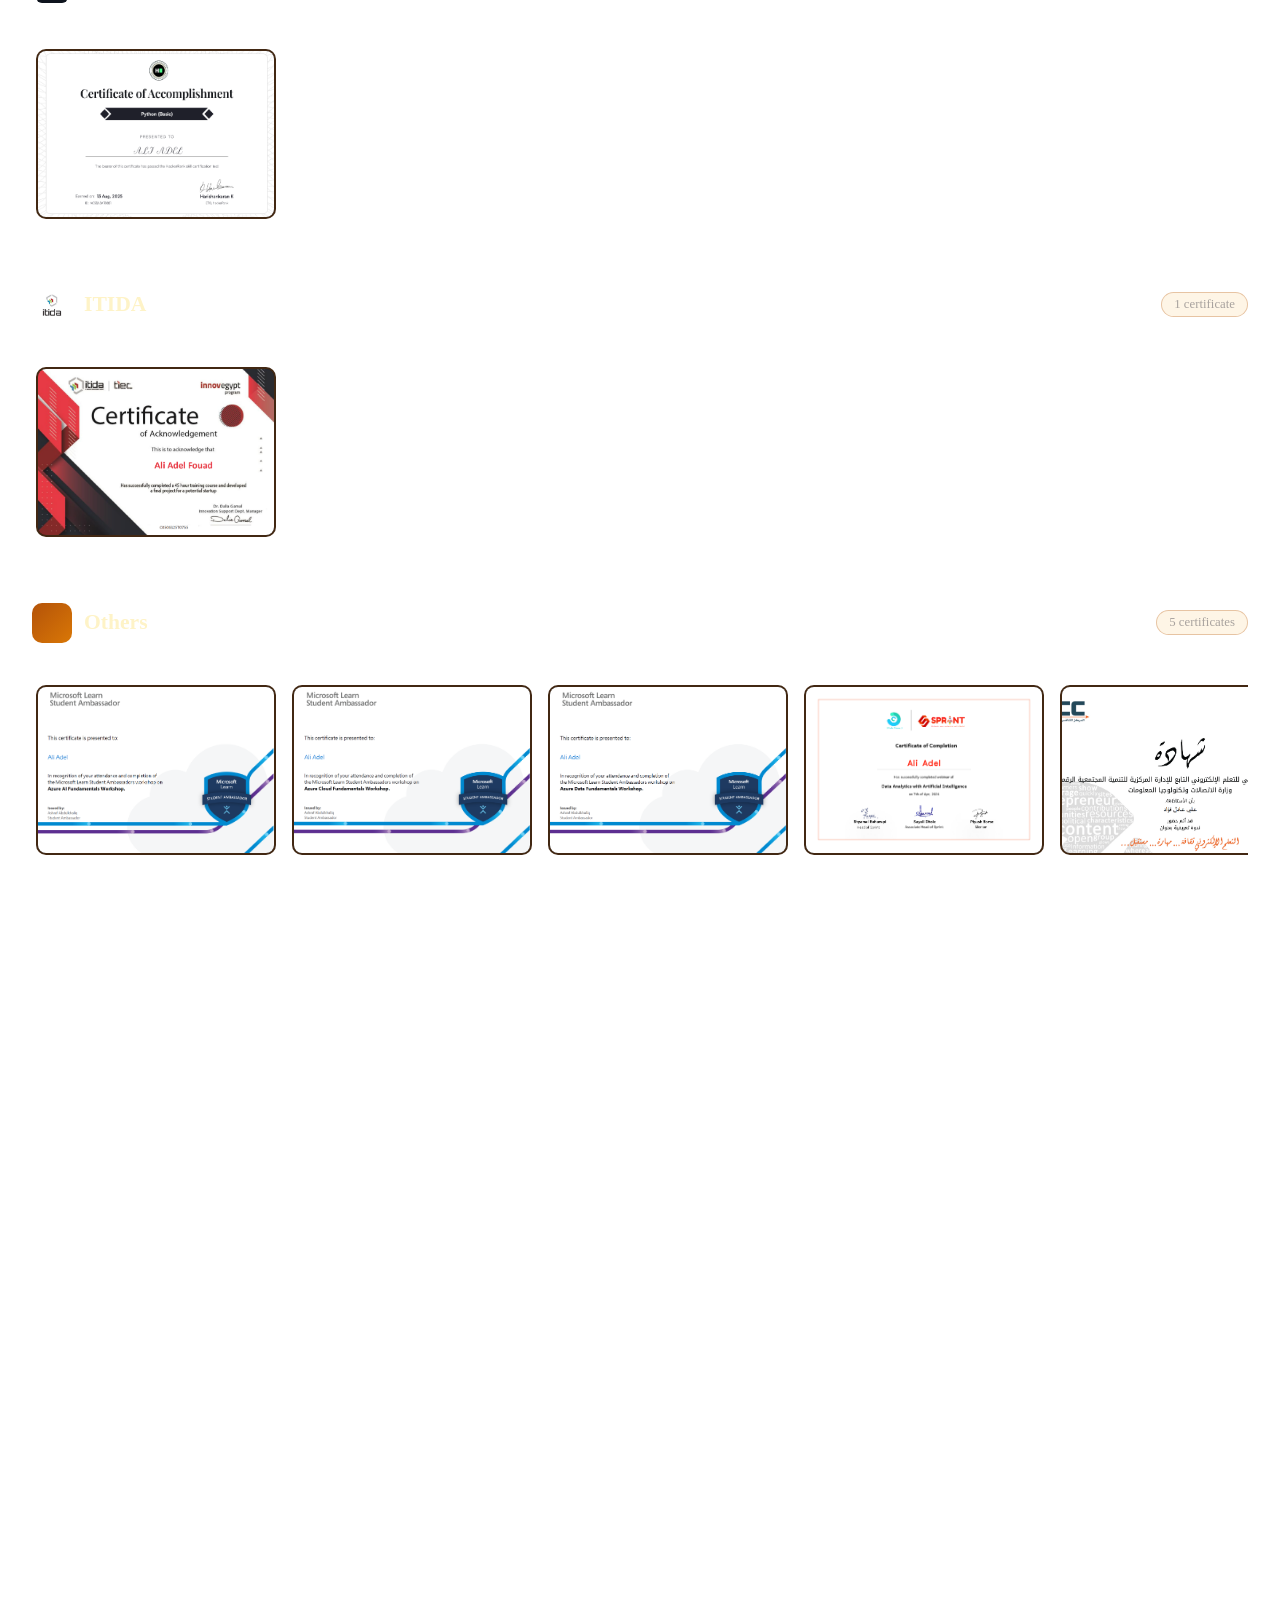
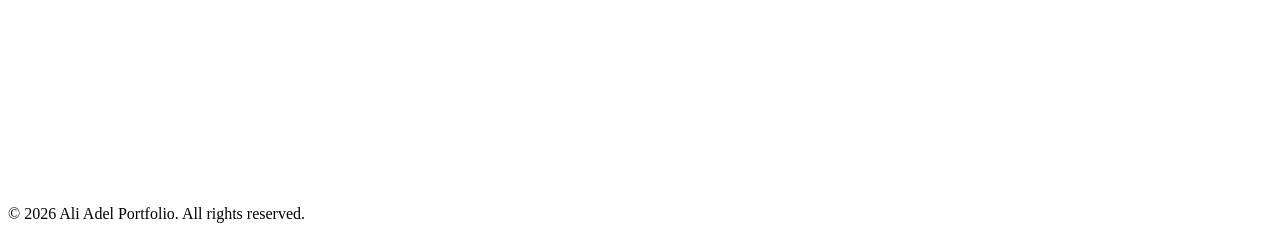
==== commit ca0c6e65: "Make some modifications on Geomitric shapes" ====
--- a/index.html
+++ b/index.html
@@ -228,7 +228,7 @@
       class="relative min-h-screen flex items-center justify-center overflow-hidden"
     >
       <!-- Geometric Background -->
-      <div class="absolute inset-0 overflow-hidden opacity-20">
+      <!-- <div class="absolute inset-0 overflow-hidden opacity-20">
         <div
           class="geometric-shape shape-1 absolute top-1/4 left-1/4 w-64 h-64"
         >
@@ -315,10 +315,98 @@
             </defs>
           </svg>
         </div>
-      </div>
+      </div> -->
 
       <div class="container mx-auto px-4 py-20 relative z-10">
         <div class="max-w-4xl mx-auto text-center">
+          <div class="absolute -inset-10 overflow-hidden opacity-30">
+            <div
+              class="geometric-shape shape-1 absolute top-1/4 left-1/4 w-64 h-64"
+            >
+              <svg viewBox="0 0 200 200" class="w-full h-full">
+                <polygon
+                  points="100,10 190,90 150,190 50,190 10,90"
+                  fill="none"
+                  stroke="url(#grad1)"
+                  stroke-width="2"
+                />
+                <defs>
+                  <linearGradient id="grad1" x1="0%" y1="0%" x2="100%" y2="100%">
+                    <stop
+                      offset="0%"
+                      style="stop-color: #92400e; stop-opacity: 1"
+                    />
+                    <stop
+                      offset="100%"
+                      style="stop-color: #78350f; stop-opacity: 1"
+                    />
+                  </linearGradient>
+                </defs>
+              </svg>
+            </div>
+            <div
+              class="geometric-shape shape-2 absolute bottom-1/4 right-1/4 w-48 h-48"
+            >
+              <svg viewBox="0 0 200 200" class="w-full h-full">
+                <rect
+                  x="30"
+                  y="30"
+                  width="140"
+                  height="140"
+                  fill="none"
+                  stroke="url(#grad2)"
+                  stroke-width="2"
+                  transform="rotate(45 100 100)"
+                />
+                <defs>
+                  <linearGradient id="grad2" x1="0%" y1="0%" x2="100%" y2="100%">
+                    <stop
+                      offset="0%"
+                      style="stop-color: #d97706; stop-opacity: 1"
+                    />
+                    <stop
+                      offset="100%"
+                      style="stop-color: #b45309; stop-opacity: 1"
+                    />
+                  </linearGradient>
+                </defs>
+              </svg>
+            </div>
+            <div
+              class="geometric-shape shape-3 absolute top-1/2 right-1/3 w-32 h-32"
+            >
+              <svg viewBox="0 0 200 200" class="w-full h-full">
+                <circle
+                  cx="100"
+                  cy="100"
+                  r="80"
+                  fill="none"
+                  stroke="url(#grad3)"
+                  stroke-width="2"
+                />
+                <circle
+                  cx="100"
+                  cy="100"
+                  r="50"
+                  fill="none"
+                  stroke="url(#grad3)"
+                  stroke-width="2"
+                />
+                <defs>
+                  <linearGradient id="grad3" x1="0%" y1="0%" x2="100%" y2="100%">
+                    <stop
+                      offset="0%"
+                      style="stop-color: #f59e0b; stop-opacity: 1"
+                    />
+                    <stop
+                      offset="100%"
+                      style="stop-color: #d97706; stop-opacity: 1"
+                    />
+                  </linearGradient>
+                </defs>
+              </svg>
+            </div>
+          </div>
           <div class="animate-in mb-8">
             <div
               class="inline-flex items-center gap-2 px-5 py-2 mb-6 rounded-full border border-amber-700/40 bg-amber-900/20 backdrop-blur-sm"
@@ -1081,7 +1169,6 @@
               <div class="space-y-4">
                 <a
                   href="mailto:ali20adel05@gmail.com"
-                  target="_blank"
                   class="social-link flex items-center gap-4 text-stone-300 hover:text-amber-400 transition-colors group"
                 >
                   <div
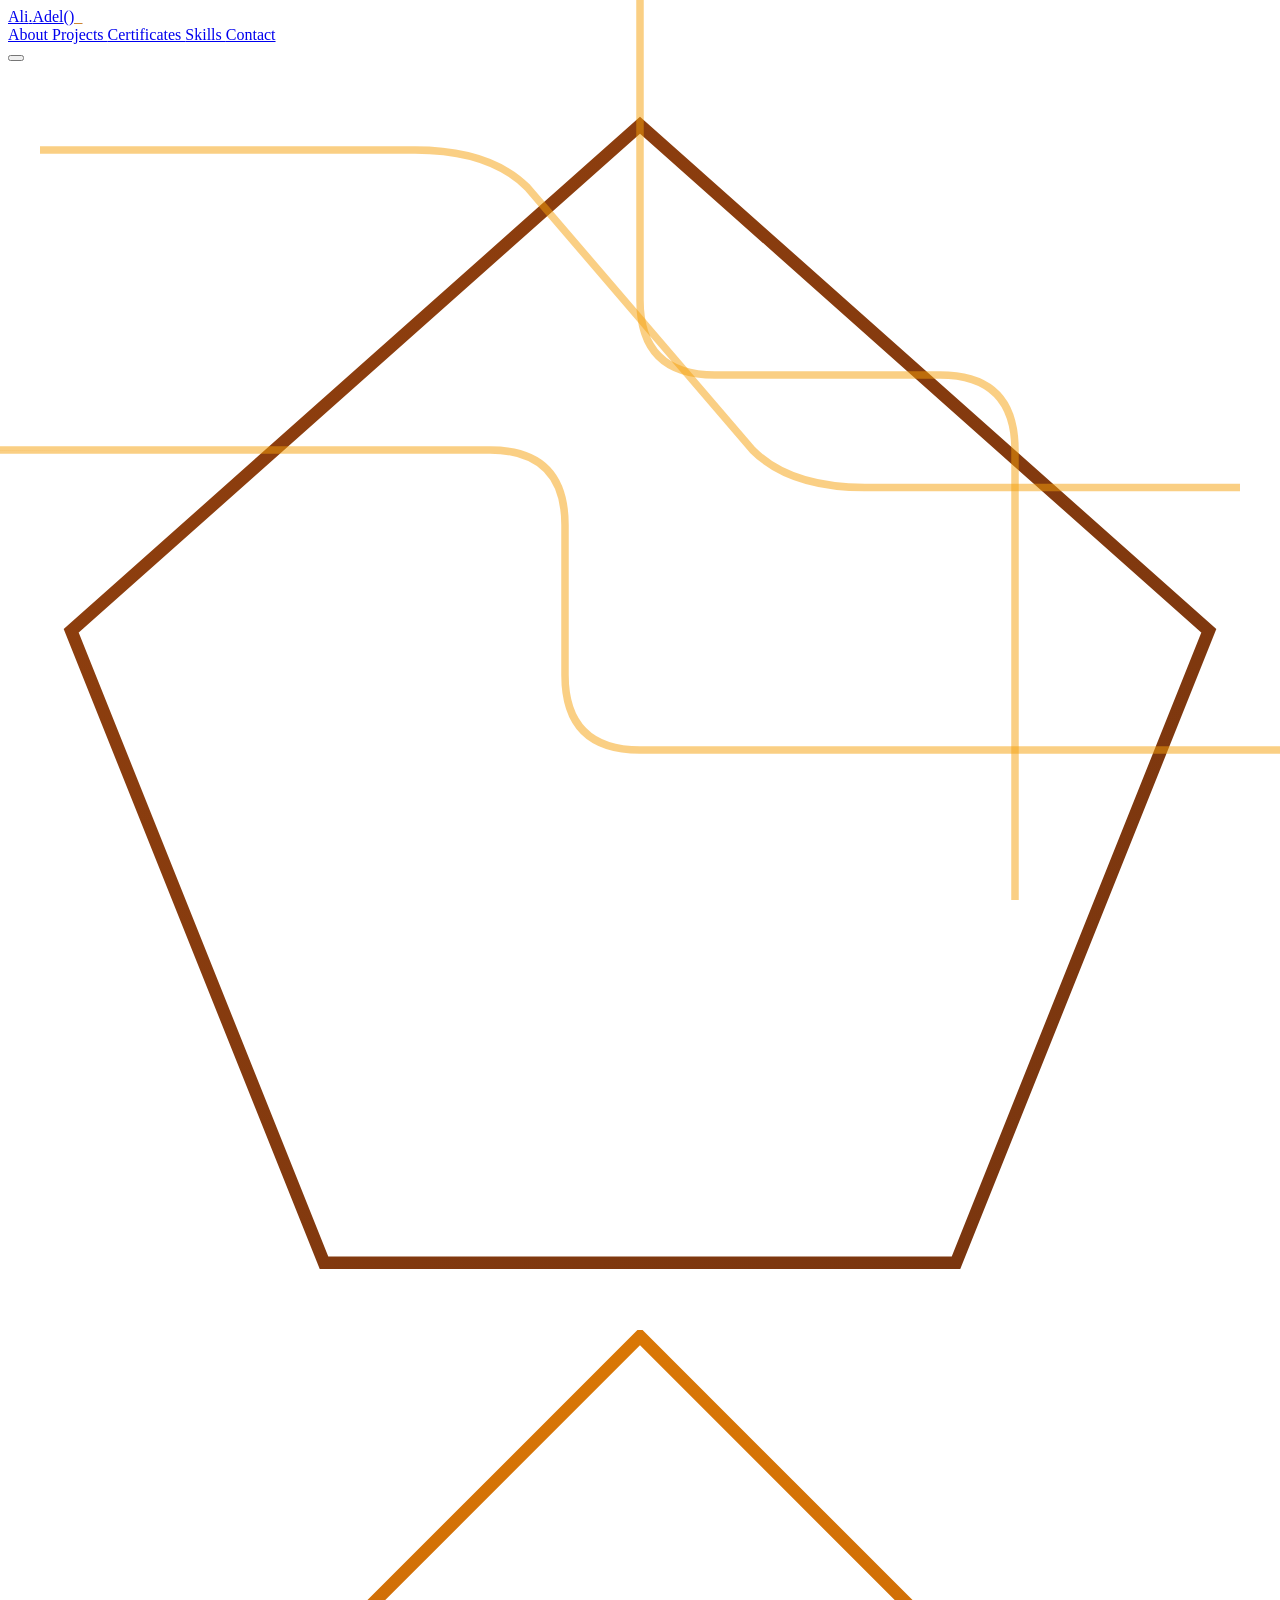
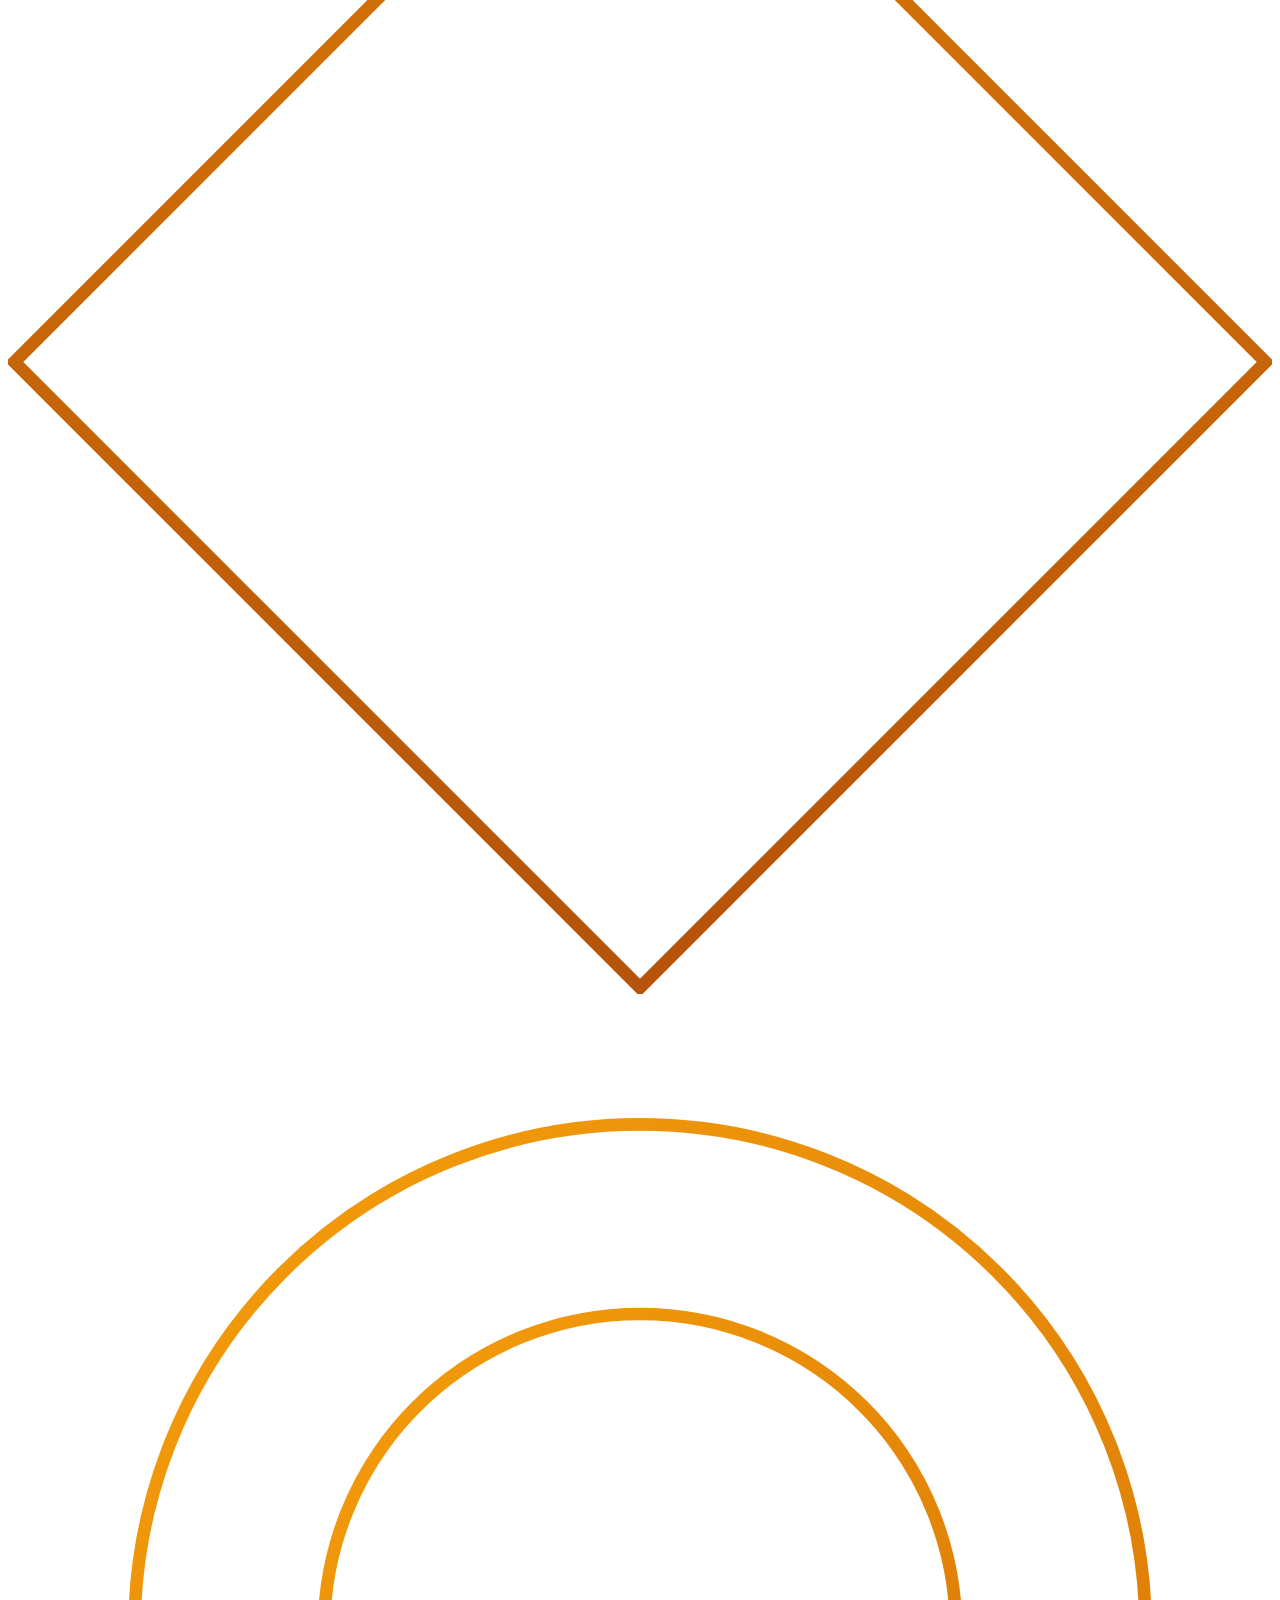
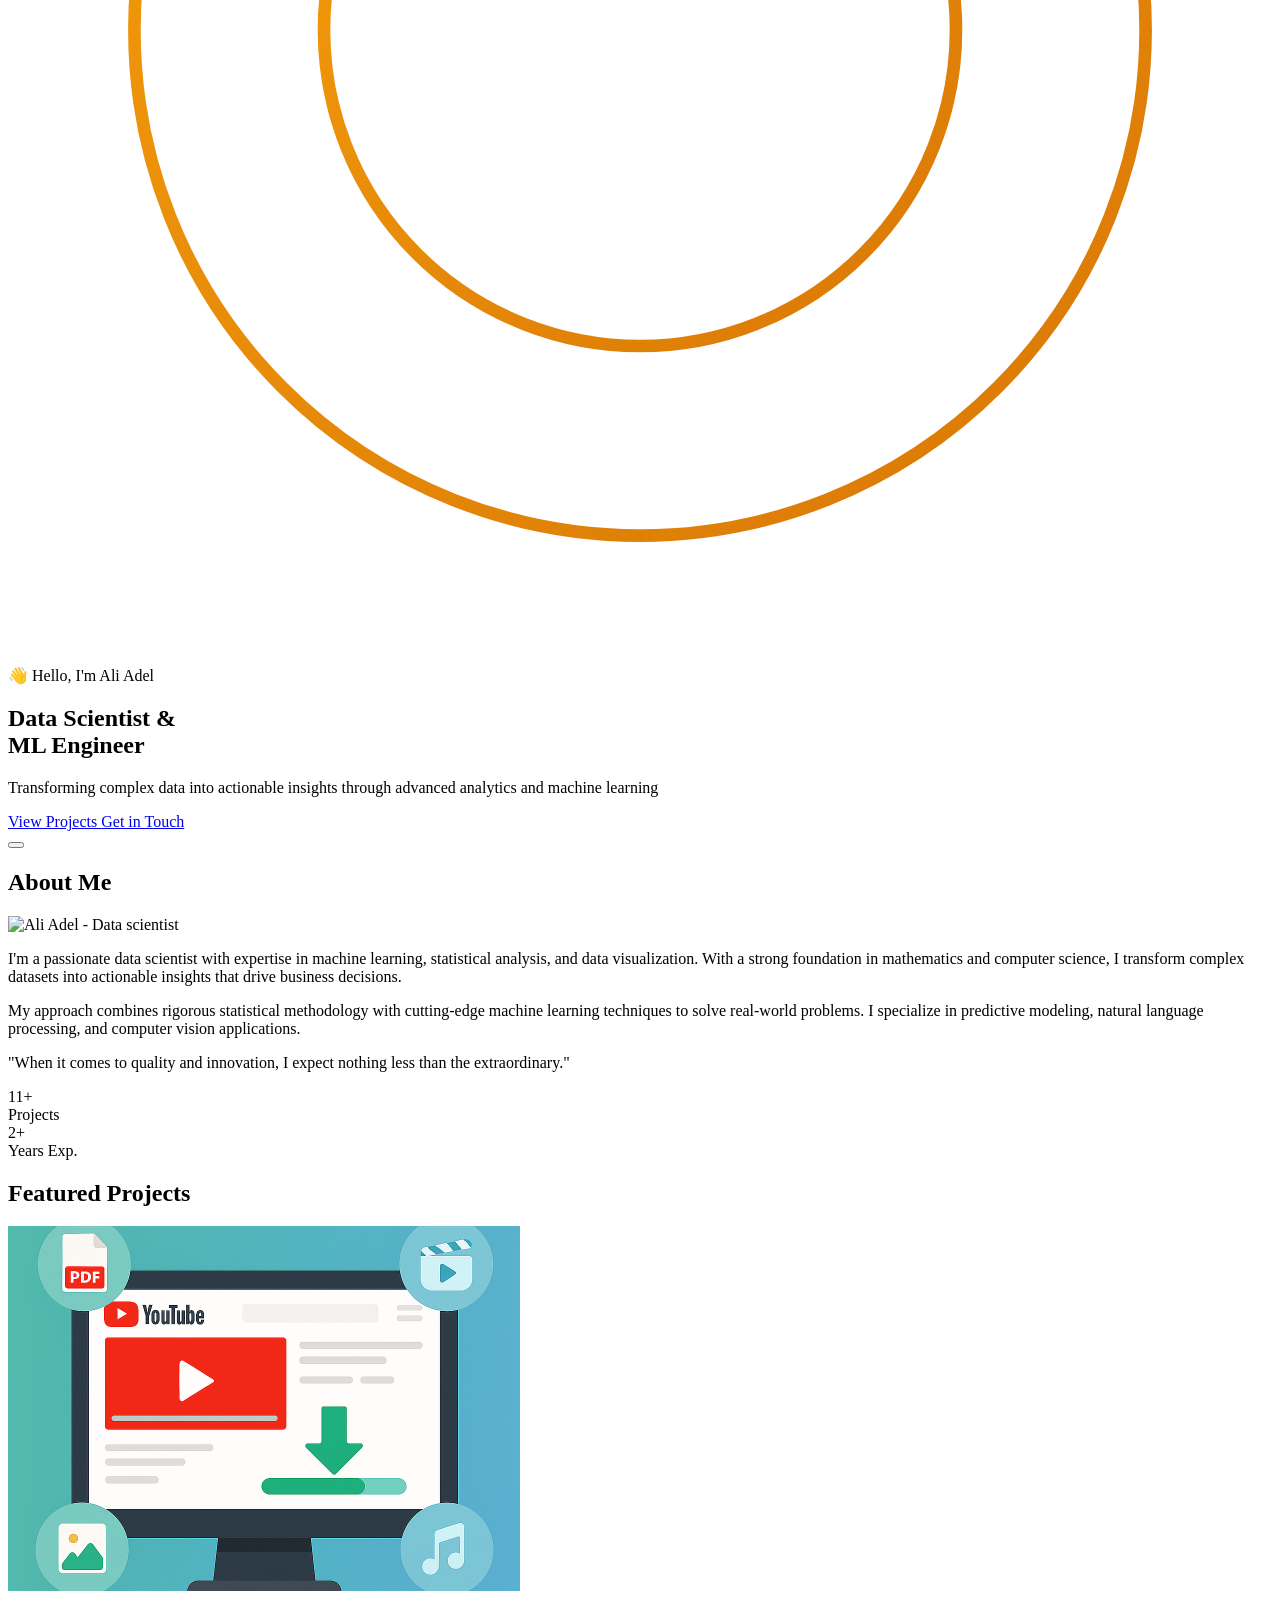
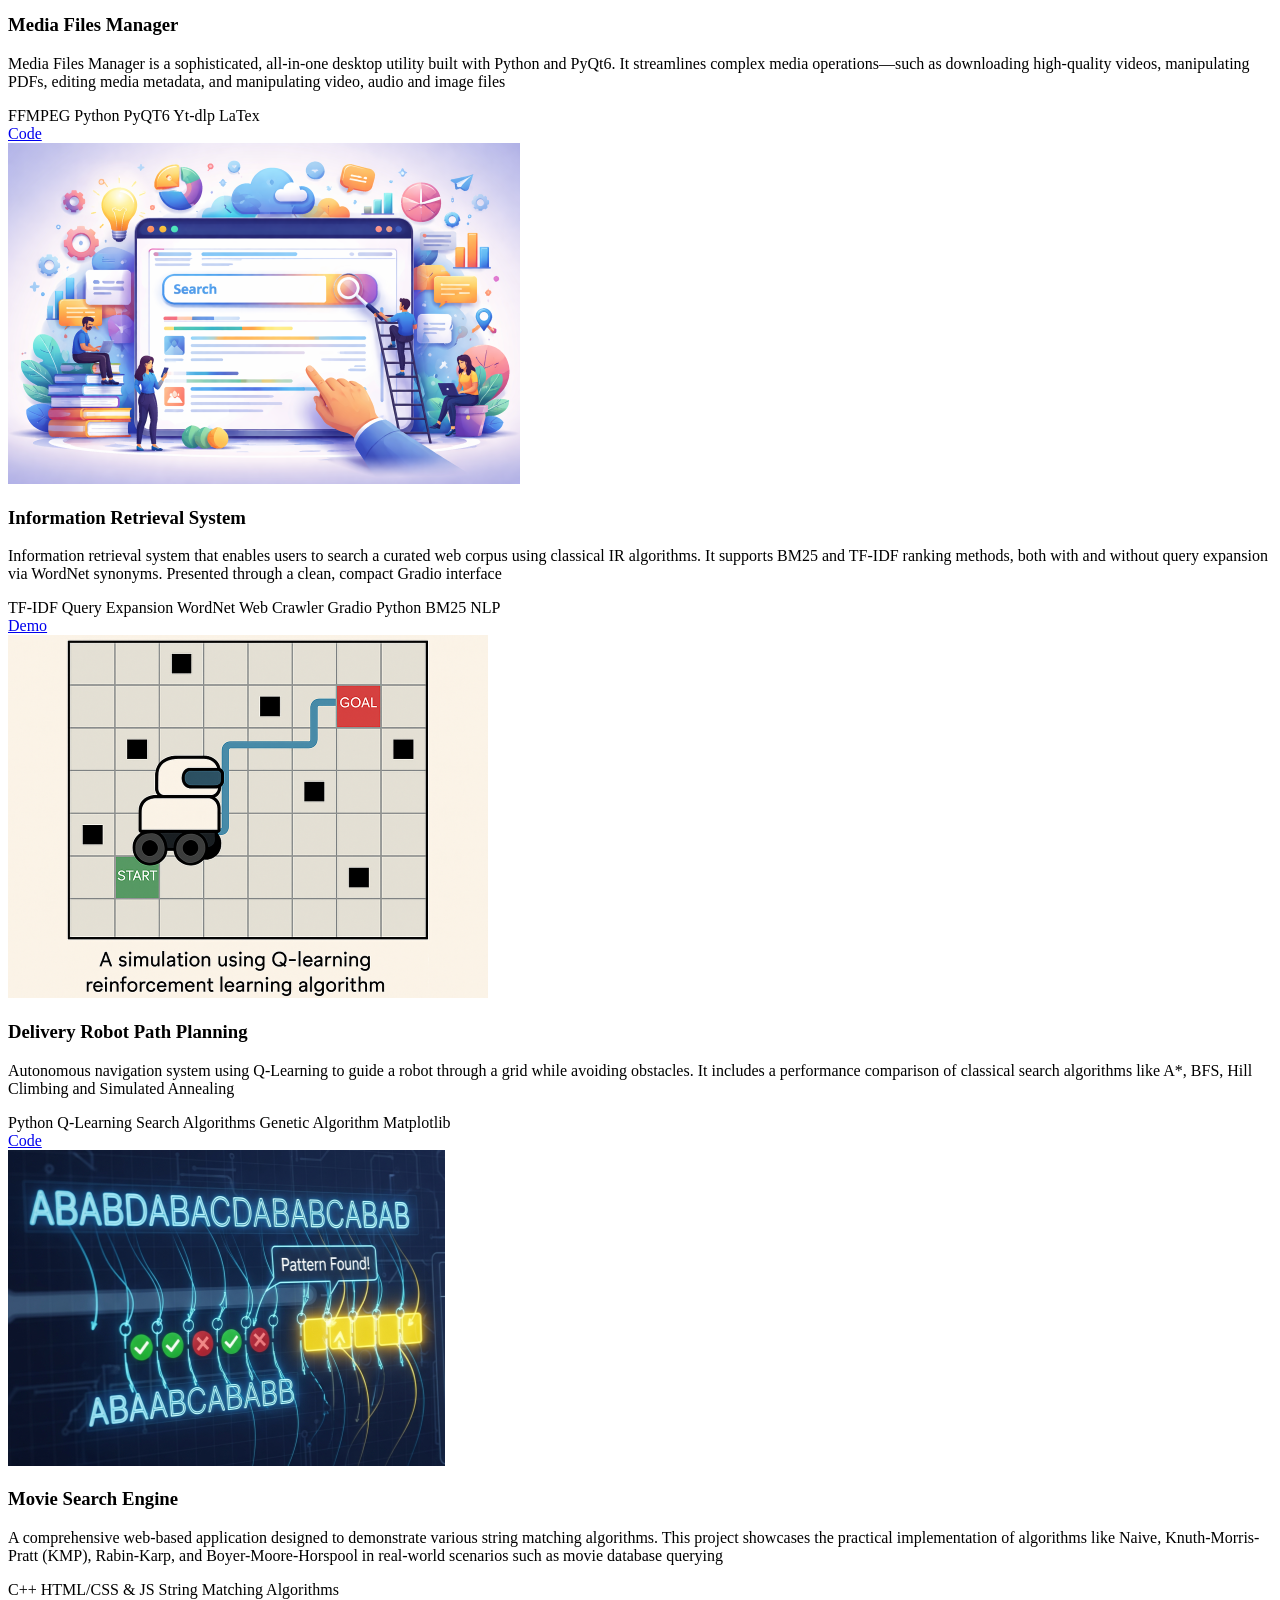
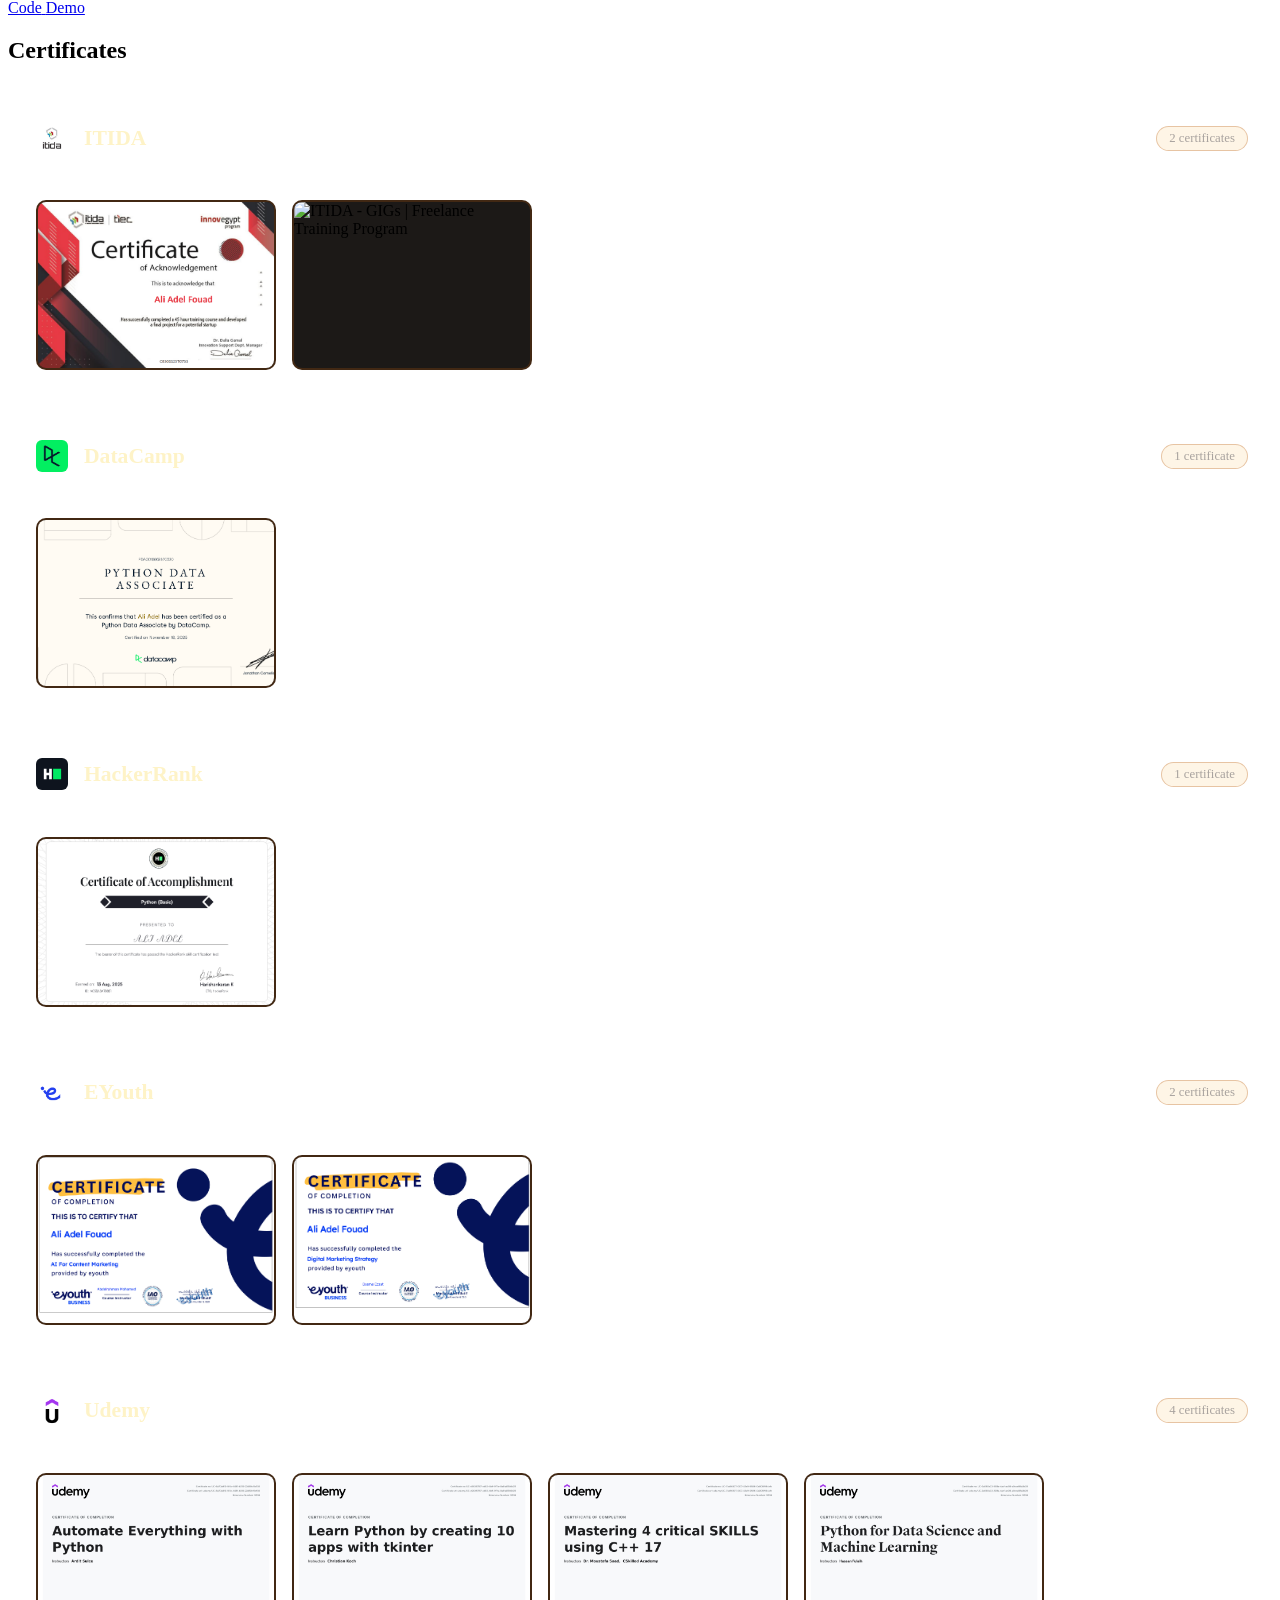
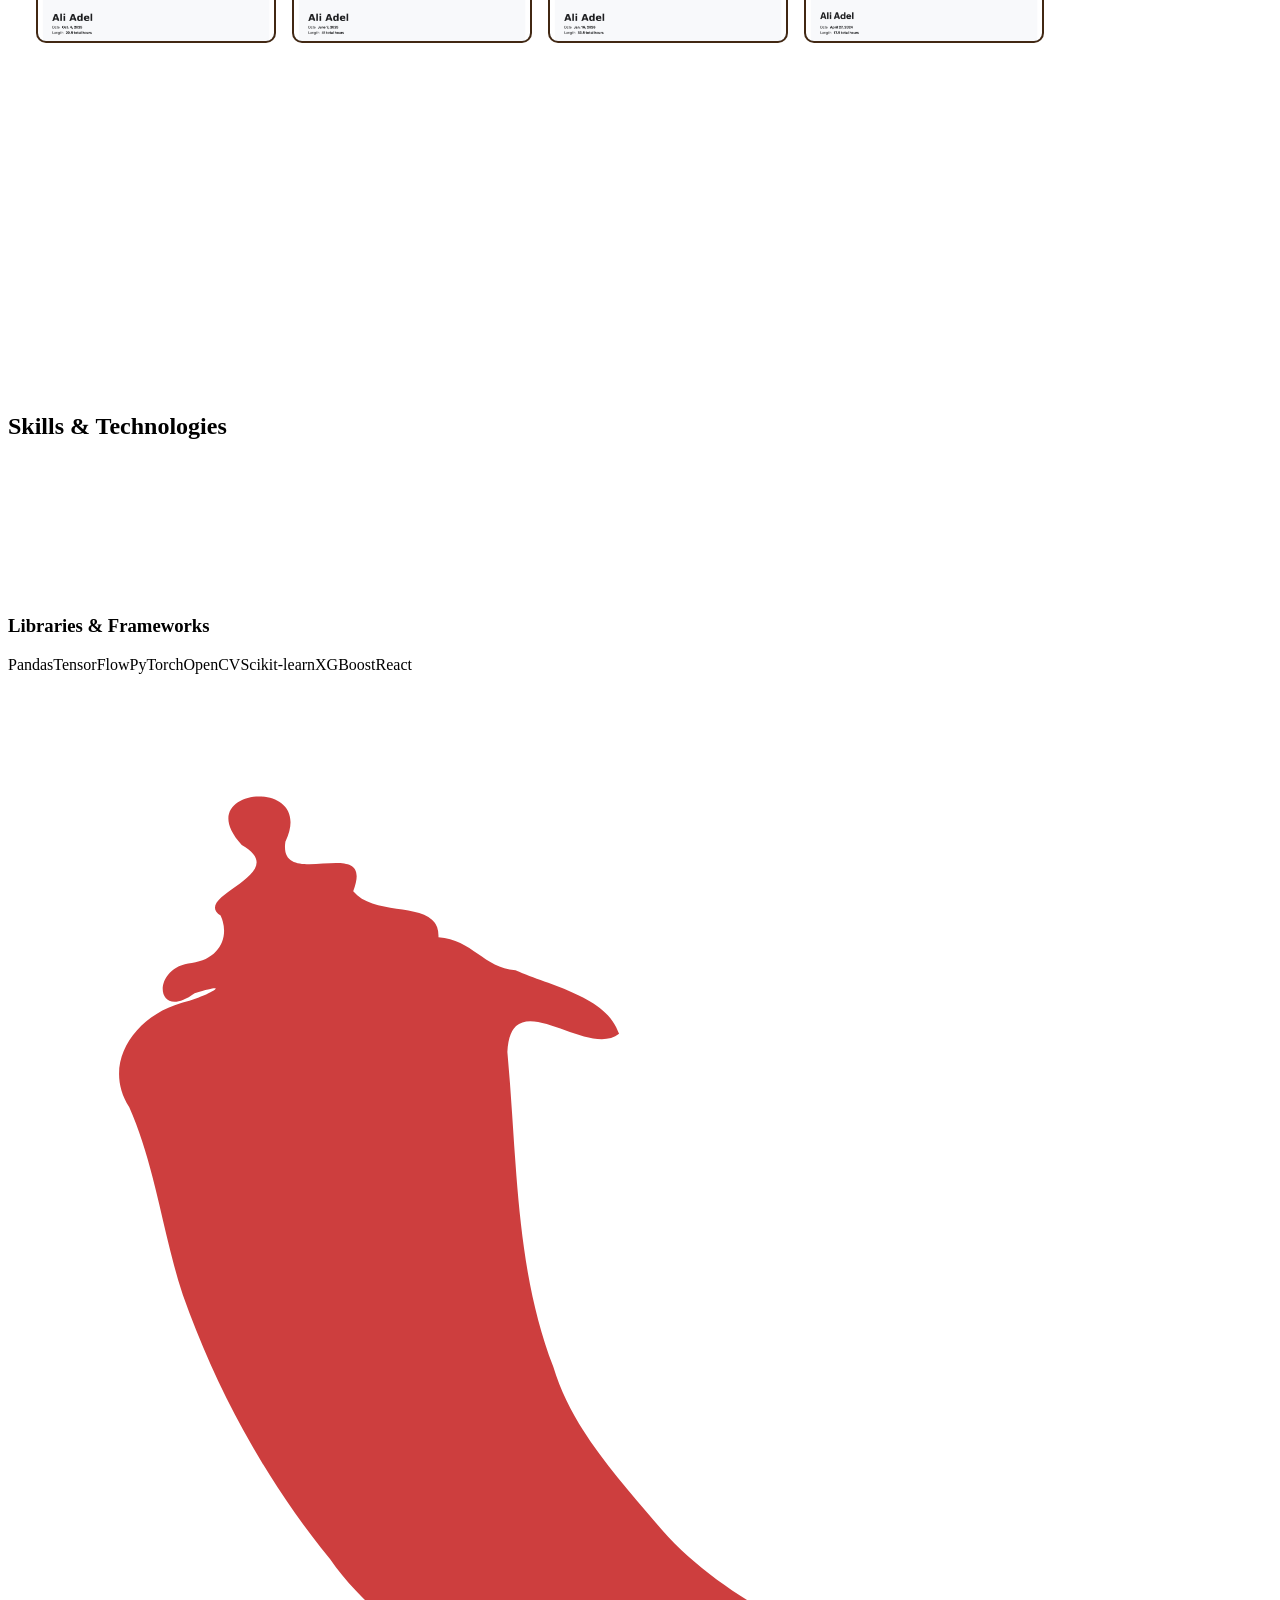
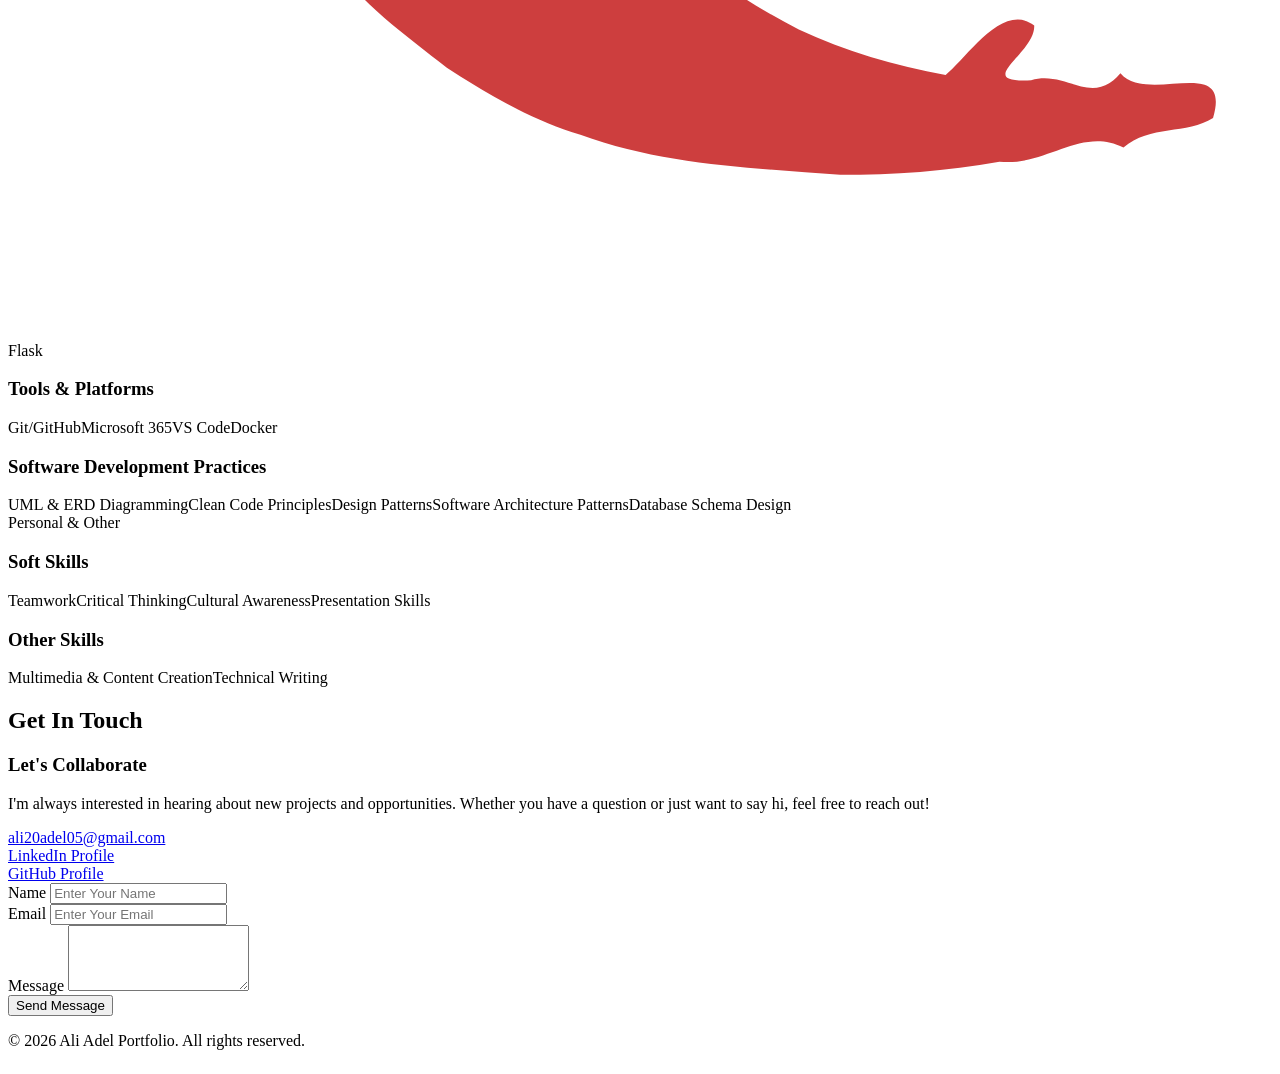
==== commit bf6828e8: "Optimizing the Portfolio for search engines Added robots.txt Added sitemap.xml Fixed typo error for " ====
--- a/index.html
+++ b/index.html
@@ -4,13 +4,18 @@
     <meta charset="UTF-8" />
     <meta name="viewport" content="width=device-width, initial-scale=1.0" />
     <title>
-      Data Scientist Portfolio | Analytics & Machine Learning Expert
+      Ali Adel | Data Scientist & Machine Learning Engineer
     </title>
     <link rel="icon" type="image/png" href="images/Ali.ico">
     <meta
       name="description"
-      content="Professional data scientist portfolio showcasing expertise in machine learning, statistical analysis, and data visualization."
+      content="Professional data scientist, expertise in machine learning, statistical analysis, and data visualization."
     />
+    <meta
+      name="keywords"
+      content="ali adel, ali, data scientist, machine learning engineer, ml engineer, deep learning, artificial intelligence, ai, python, tensorflow, pytorch, scikit-learn, nlp, natural language processing, computer vision, data analysis, data visualization, statistical modeling, predictive modeling, neural networks, data science portfolio, machine learning projects, big data, pandas, numpy, flask, pyqt6, information retrieval, tf-idf, bm25"
+    />
+    <meta name="robots" content="index, follow" />
 
     <!-- Tailwind CSS CDN -->
     <script src="https://cdn.tailwindcss.com"></script>
@@ -38,7 +43,7 @@
     />
 
     <!-- Lucide Icons -->
-    <script src="https://unpkg.com/lucide@latest/dist/umd/lucide.js"></script>
+    <script src="https://unpkg.com/lucide@0.475.0/dist/umd/lucide.js"></script>
 
     <!-- Devicon - Technology SVG Icons -->
     <link
@@ -480,7 +485,7 @@
                 class="relative bg-stone-800/50 backdrop-blur-sm p-8 rounded-lg border-2 border-amber-700/50"
               >
                 <img
-                  alt="Data scientist at work"
+                  alt="Ali Adel - Data scientist"
                   class="w-full h-80 object-cover rounded-lg"
                   src="images/img.jpg"
                 />
@@ -682,7 +687,7 @@
                   <img
                     alt="Media Files Manager"
                     class="project-image w-full h-full object-cover"
-                    src="images/Porjects/Media Files Manager.png"
+                    src="images/projects/Media Files Manager.png"
                   />
                   <div
                     class="absolute inset-0 bg-gradient-to-t from-stone-900 to-transparent"
@@ -759,7 +764,7 @@
                   <img
                     alt="Information Retrieval System"
                     class="project-image w-full h-full object-cover"
-                    src="images/Porjects/Information Retrieval System.png"
+                    src="images/projects/Information Retrieval System.png"
                   />
                   <div
                     class="absolute inset-0 bg-gradient-to-t from-stone-900 to-transparent"
@@ -848,7 +853,7 @@
                   <img
                     alt="Delivery Robot Path Planning"
                     class="project-image w-full h-full object-cover"
-                    src="images/Porjects/Delivery Robot Path Planning.png"
+                    src="images/projects/Delivery Robot Path Planning.png"
                   />
                   <div
                     class="absolute inset-0 bg-gradient-to-t from-stone-900 to-transparent"
@@ -924,7 +929,7 @@
                   <img
                     alt="Movie Search Engine"
                     class="project-image w-full h-full object-cover"
-                    src="images/Porjects/Movie Serach Engine.png"
+                    src="images/projects/Movie Serach Engine.png"
                   />
                   <div
                     class="absolute inset-0 bg-gradient-to-t from-stone-900 to-transparent"
@@ -982,68 +987,6 @@
                 </div>
               </div>
             </div>
-
-            <!-- Project 5: Recommendation Engine -->
-            <!-- <div class="animate-on-scroll relative group">
-              <div class="absolute inset-0 bg-gradient-to-br from-amber-700/20 to-amber-900/20 rounded-lg transform rotate-1 group-hover:rotate-0 transition-transform duration-300"></div>
-              <div class="project-card relative bg-stone-800/70 backdrop-blur-sm rounded-lg border-2 border-amber-700/30 hover:border-amber-600/60 transition-all duration-300 overflow-hidden">
-                <div class="relative h-48 overflow-hidden">
-                  <img alt="Recommendation Engine" class="project-image w-full h-full object-cover" src="https://images.unsplash.com/photo-1572177812156-58036aae439c">
-                  <div class="absolute inset-0 bg-gradient-to-t from-stone-900 to-transparent"></div>
-                </div>
-                <div class="p-6">
-                  <h3 class="text-xl font-semibold text-amber-100 mb-3">Recommendation Engine</h3>
-                  <p class="text-stone-300 mb-4">Collaborative filtering system for personalized product recommendations using matrix factorization.</p>
-                  <div class="flex flex-wrap gap-2 mb-4">
-                    <span class="px-3 py-1 bg-amber-900/30 text-amber-300 text-sm rounded-full border border-amber-700/30">Spark</span>
-                    <span class="px-3 py-1 bg-amber-900/30 text-amber-300 text-sm rounded-full border border-amber-700/30">ALS</span>
-                    <span class="px-3 py-1 bg-amber-900/30 text-amber-300 text-sm rounded-full border border-amber-700/30">Redis</span>
-                    <span class="px-3 py-1 bg-amber-900/30 text-amber-300 text-sm rounded-full border border-amber-700/30">FastAPI</span>
-                  </div>
-                  <div class="flex gap-4">
-                    <a href="https://google.com" target="_blank" class="flex items-center gap-2 text-amber-400 hover:text-amber-300 transition-colors">
-                      <i data-lucide="github" class="w-4 h-4"></i>
-                      <span>Code</span>
-                    </a>
-                    <a href="https://google.com" target="_blank" class="flex items-center gap-2 text-amber-400 hover:text-amber-300 transition-colors">
-                      <i data-lucide="external-link" class="w-4 h-4"></i>
-                      <span>Demo</span>
-                    </a>
-                  </div>
-                </div>
-              </div>
-            </div> -->
-
-            <!-- Project 6: Fraud Detection System -->
-            <!-- <div class="animate-on-scroll relative group">
-              <div class="absolute inset-0 bg-gradient-to-br from-amber-700/20 to-amber-900/20 rounded-lg transform rotate-1 group-hover:rotate-0 transition-transform duration-300"></div>
-              <div class="project-card relative bg-stone-800/70 backdrop-blur-sm rounded-lg border-2 border-amber-700/30 hover:border-amber-600/60 transition-all duration-300 overflow-hidden">
-                <div class="relative h-48 overflow-hidden">
-                  <img alt="Fraud Detection System" class="project-image w-full h-full object-cover" src="https://images.unsplash.com/photo-1572177812156-58036aae439c">
-                  <div class="absolute inset-0 bg-gradient-to-t from-stone-900 to-transparent"></div>
-                </div>
-                <div class="p-6">
-                  <h3 class="text-xl font-semibold text-amber-100 mb-3">Fraud Detection System</h3>
-                  <p class="text-stone-300 mb-4">Real-time anomaly detection system for financial transactions using isolation forests and autoencoders.</p>
-                  <div class="flex flex-wrap gap-2 mb-4">
-                    <span class="px-3 py-1 bg-amber-900/30 text-amber-300 text-sm rounded-full border border-amber-700/30">Apache Kafka</span>
-                    <span class="px-3 py-1 bg-amber-900/30 text-amber-300 text-sm rounded-full border border-amber-700/30">Scikit-learn</span>
-                    <span class="px-3 py-1 bg-amber-900/30 text-amber-300 text-sm rounded-full border border-amber-700/30">Docker</span>
-                    <span class="px-3 py-1 bg-amber-900/30 text-amber-300 text-sm rounded-full border border-amber-700/30">PostgreSQL</span>
-                  </div>
-                  <div class="flex gap-4">
-                    <a href="https://google.com" target="_blank" class="flex items-center gap-2 text-amber-400 hover:text-amber-300 transition-colors">
-                      <i data-lucide="github" class="w-4 h-4"></i>
-                      <span>Code</span>
-                    </a>
-                    <a href="https://google.com" target="_blank" class="flex items-center gap-2 text-amber-400 hover:text-amber-300 transition-colors">
-                      <i data-lucide="external-link" class="w-4 h-4"></i>
-                      <span>Demo</span>
-                    </a>
-                  </div>
-                </div>
-              </div>
-            </div> -->
           </div>
         </div>
       </div>
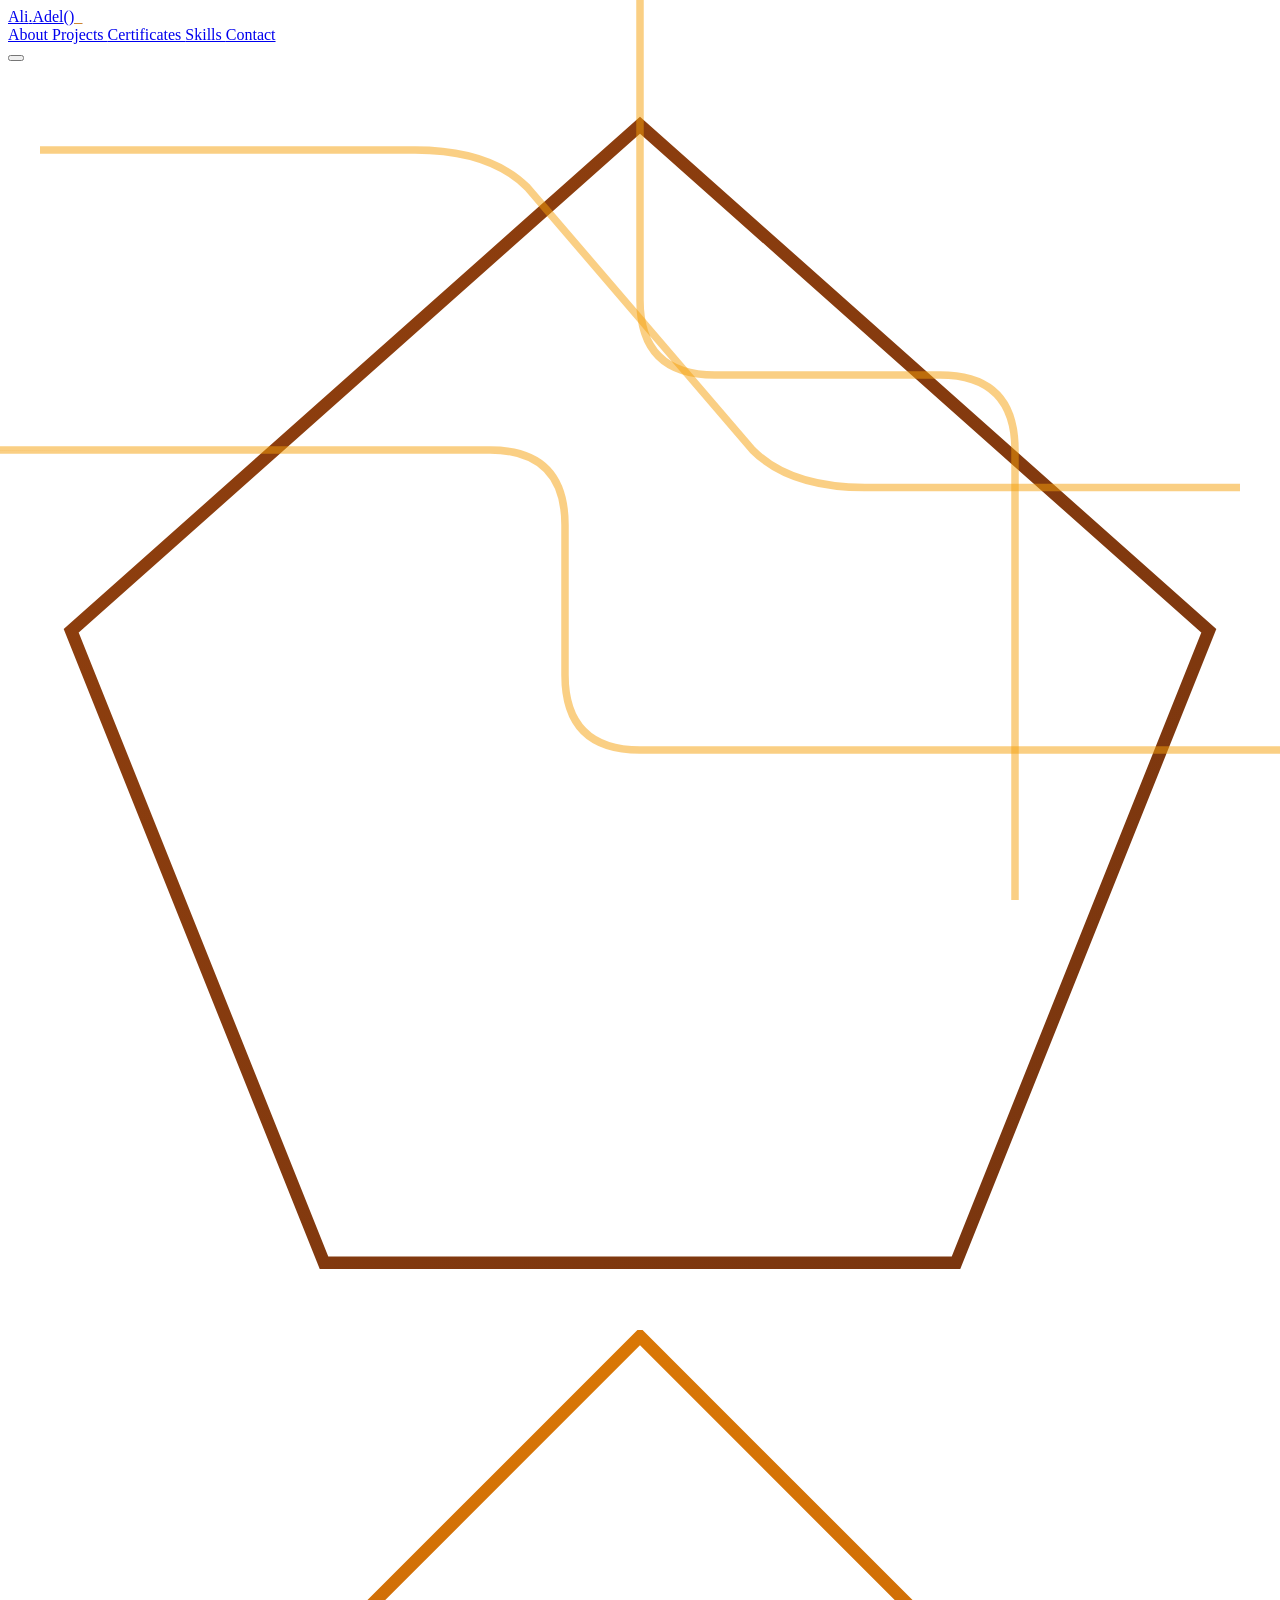
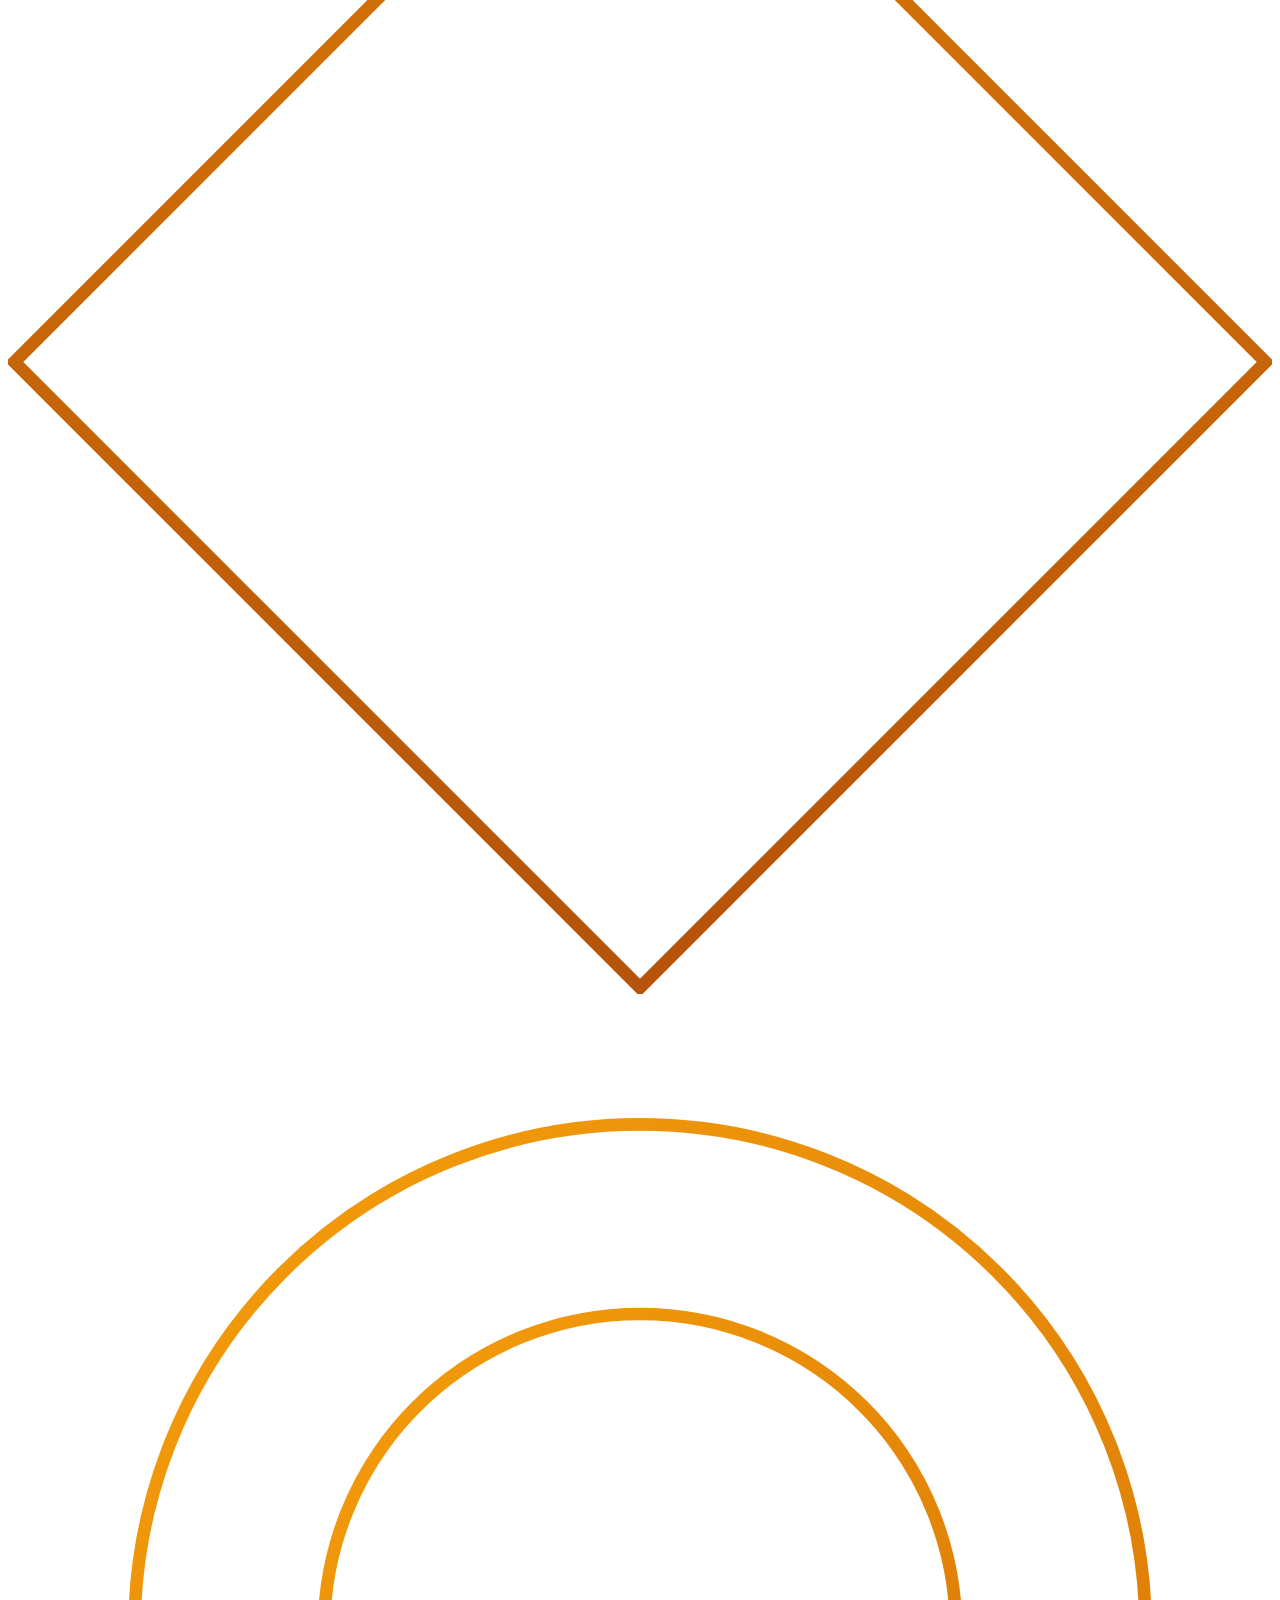
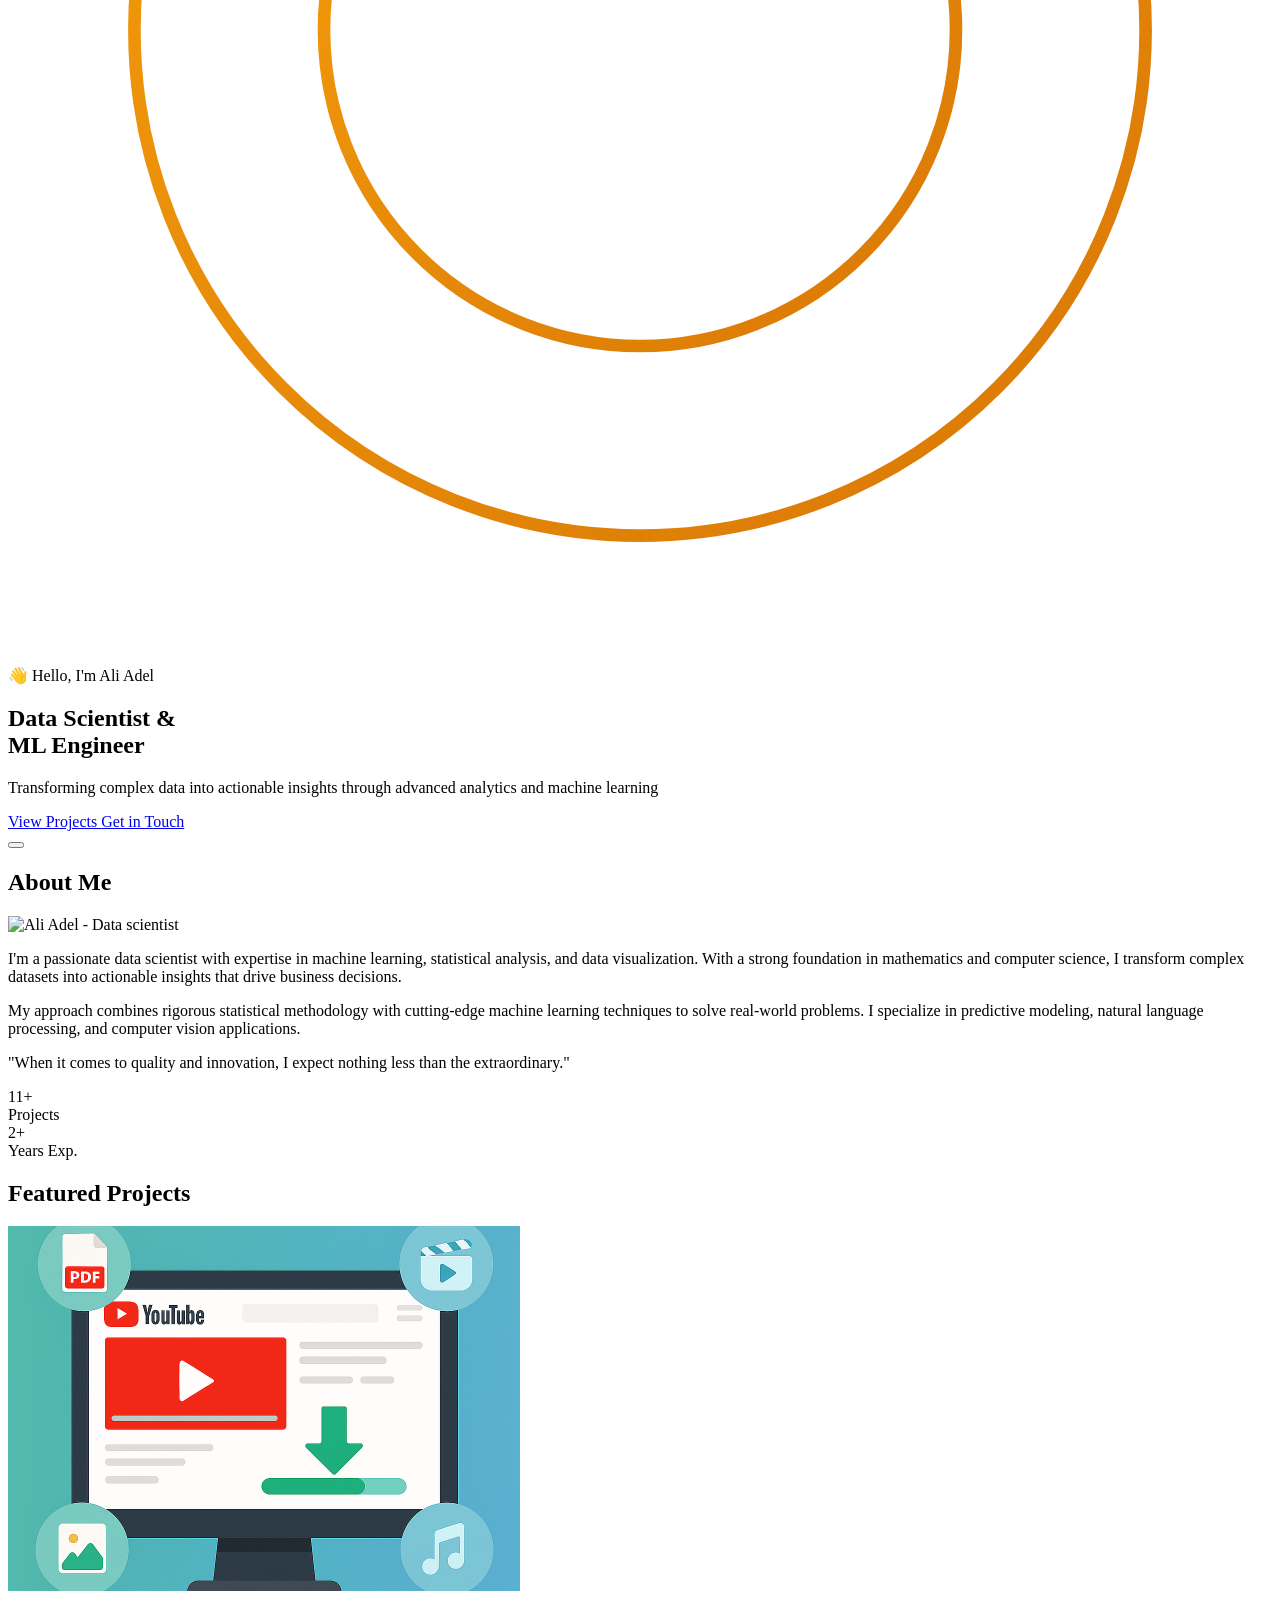
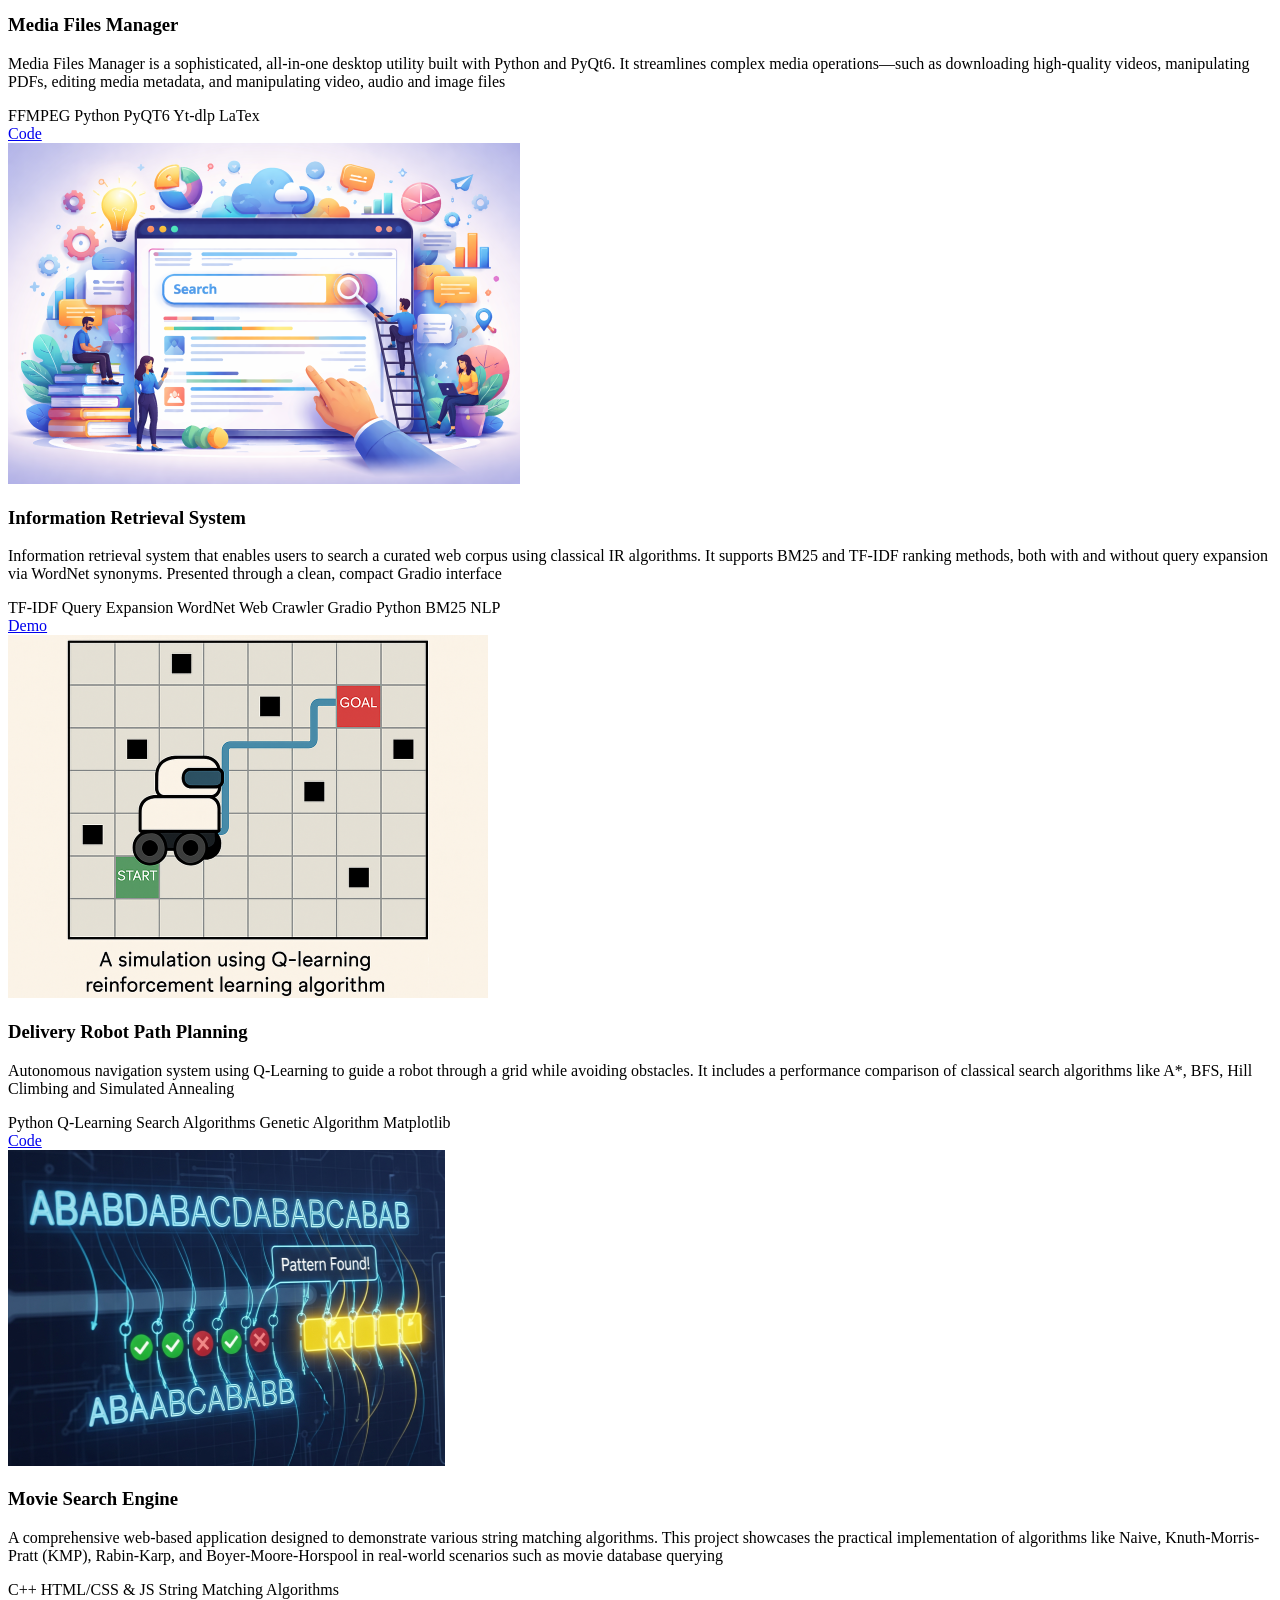
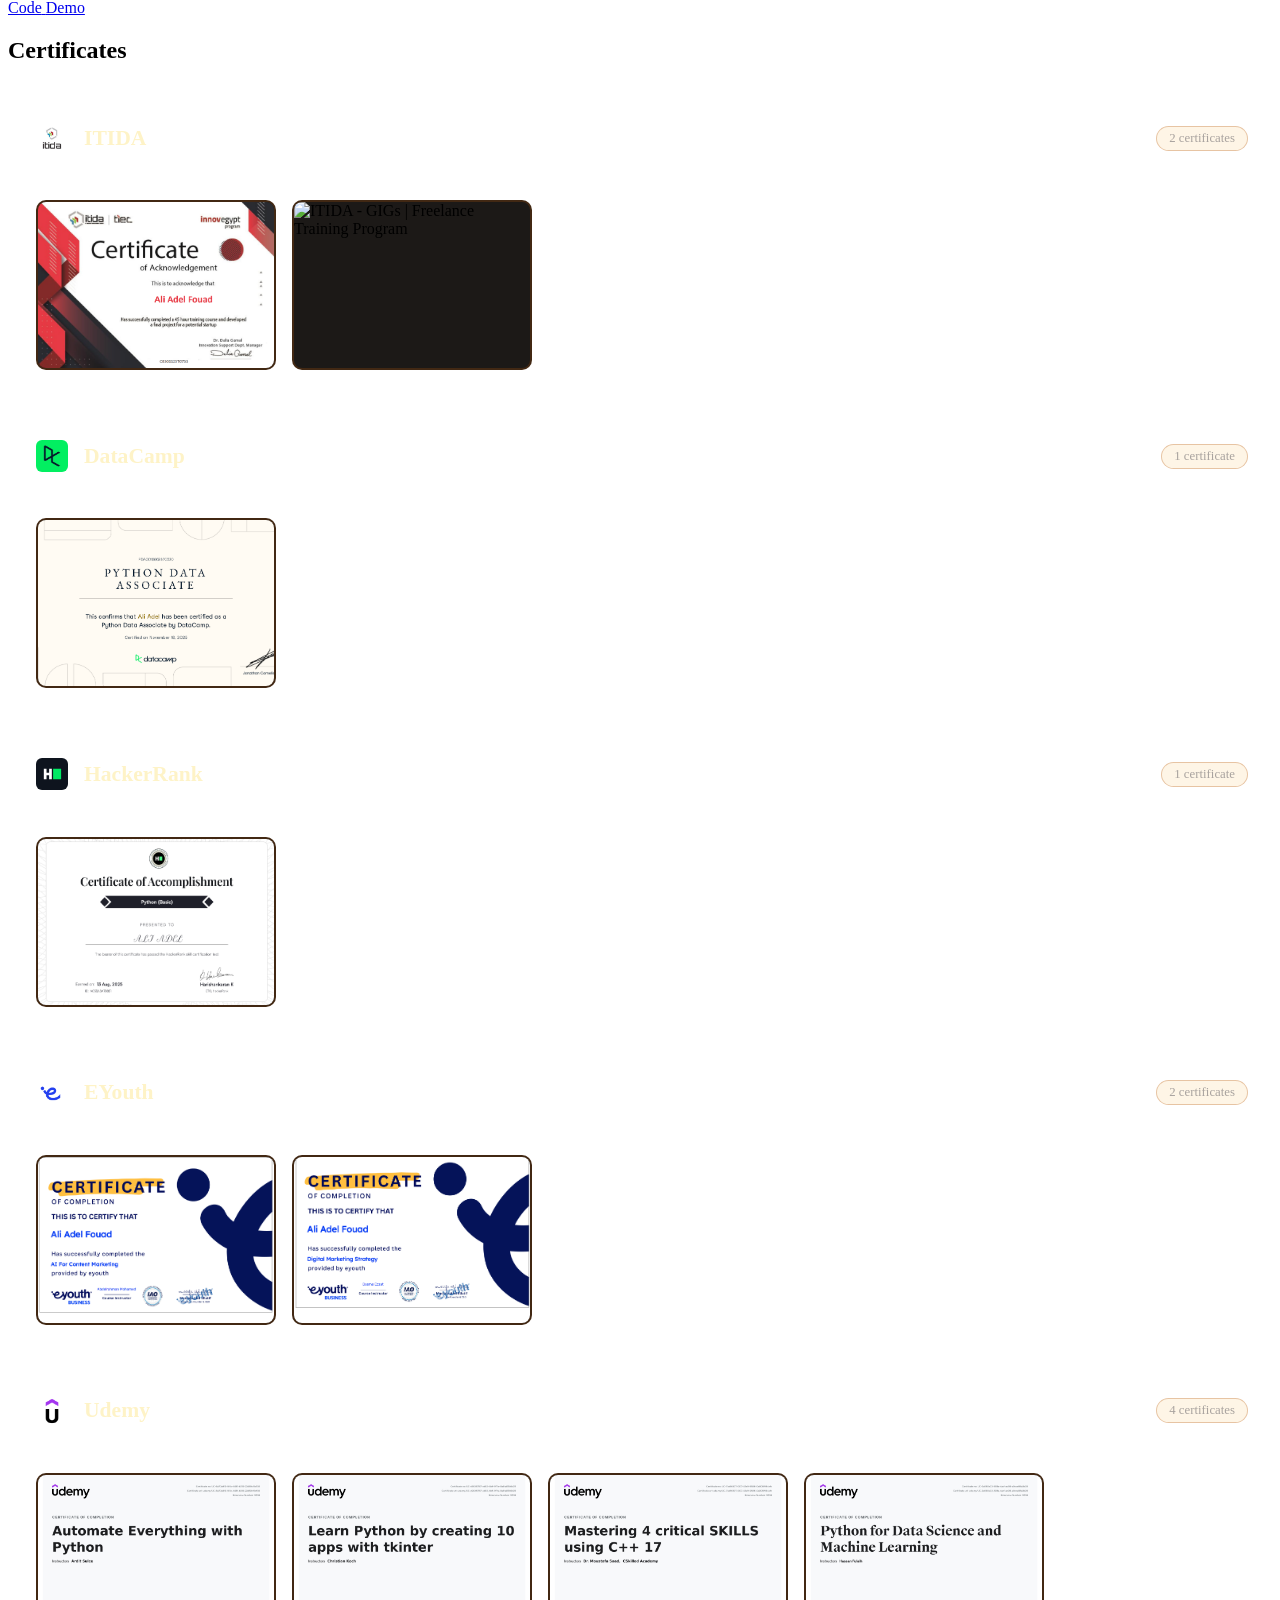
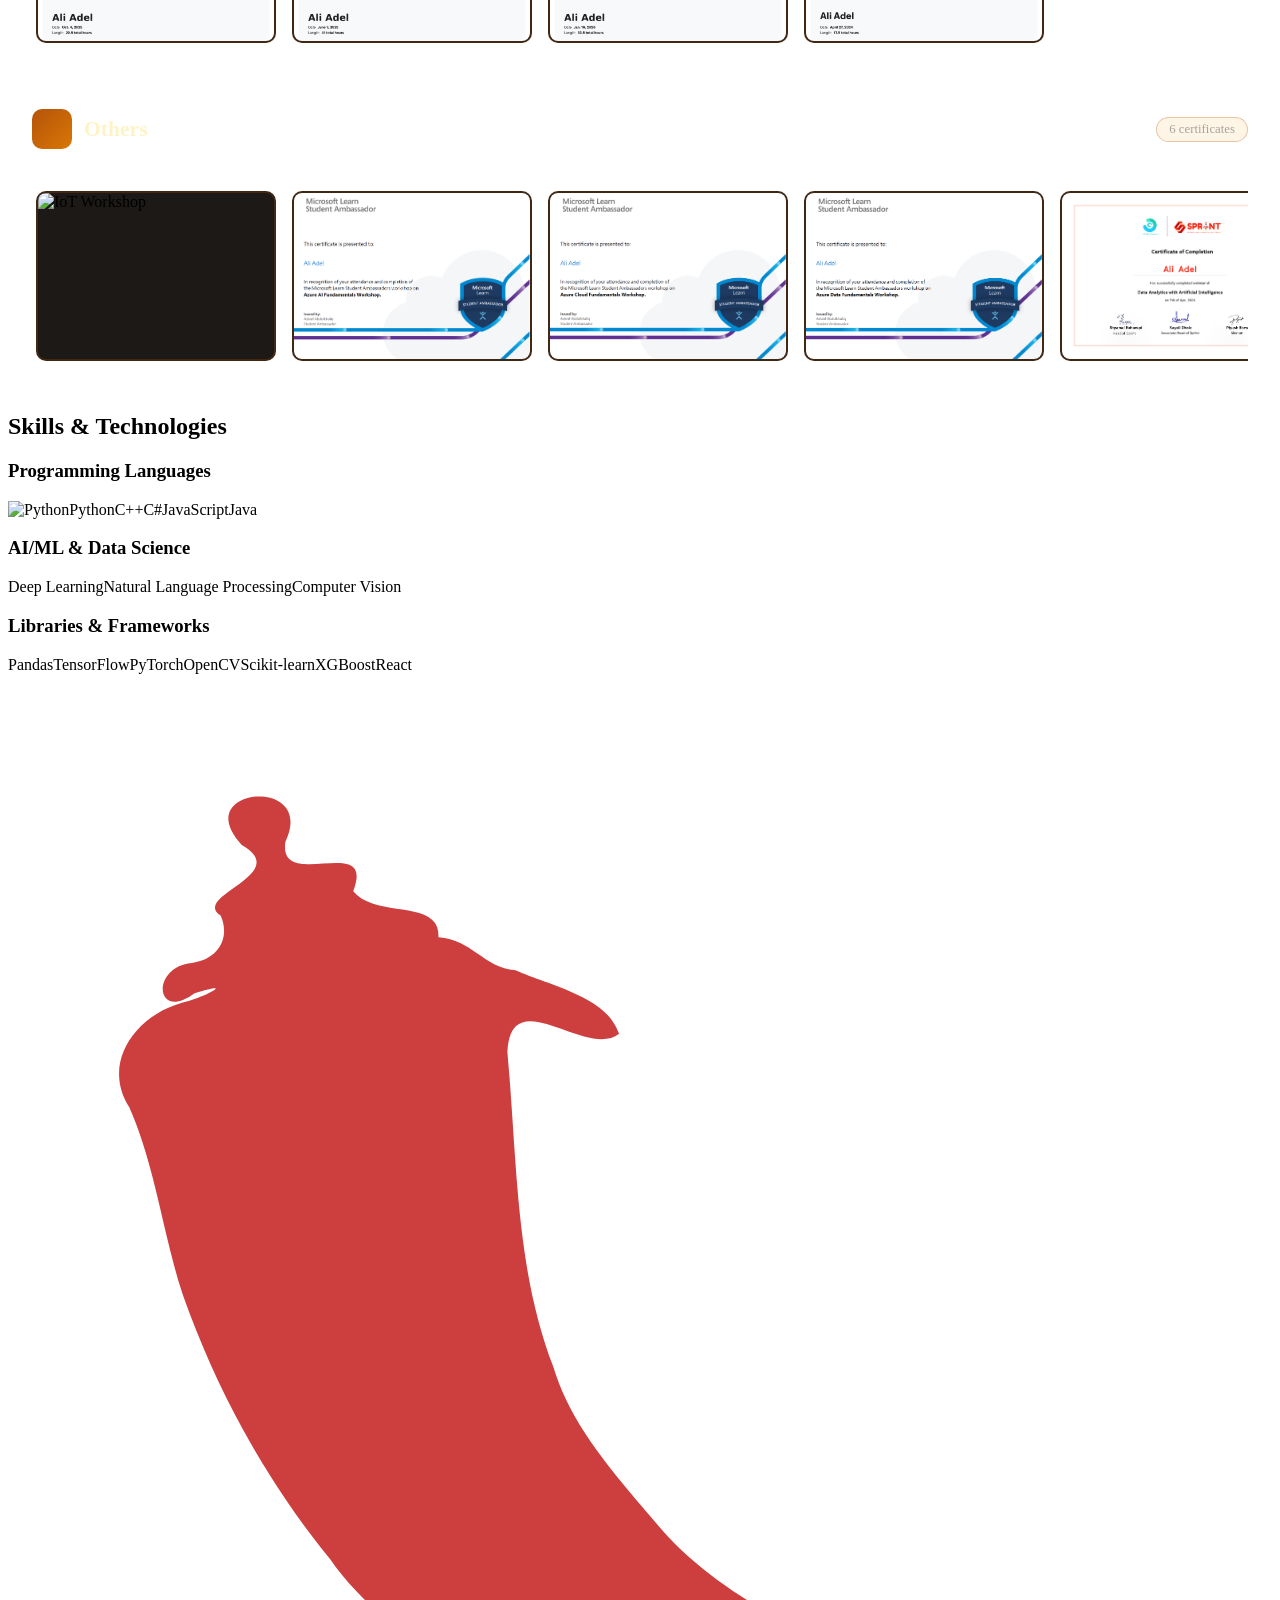
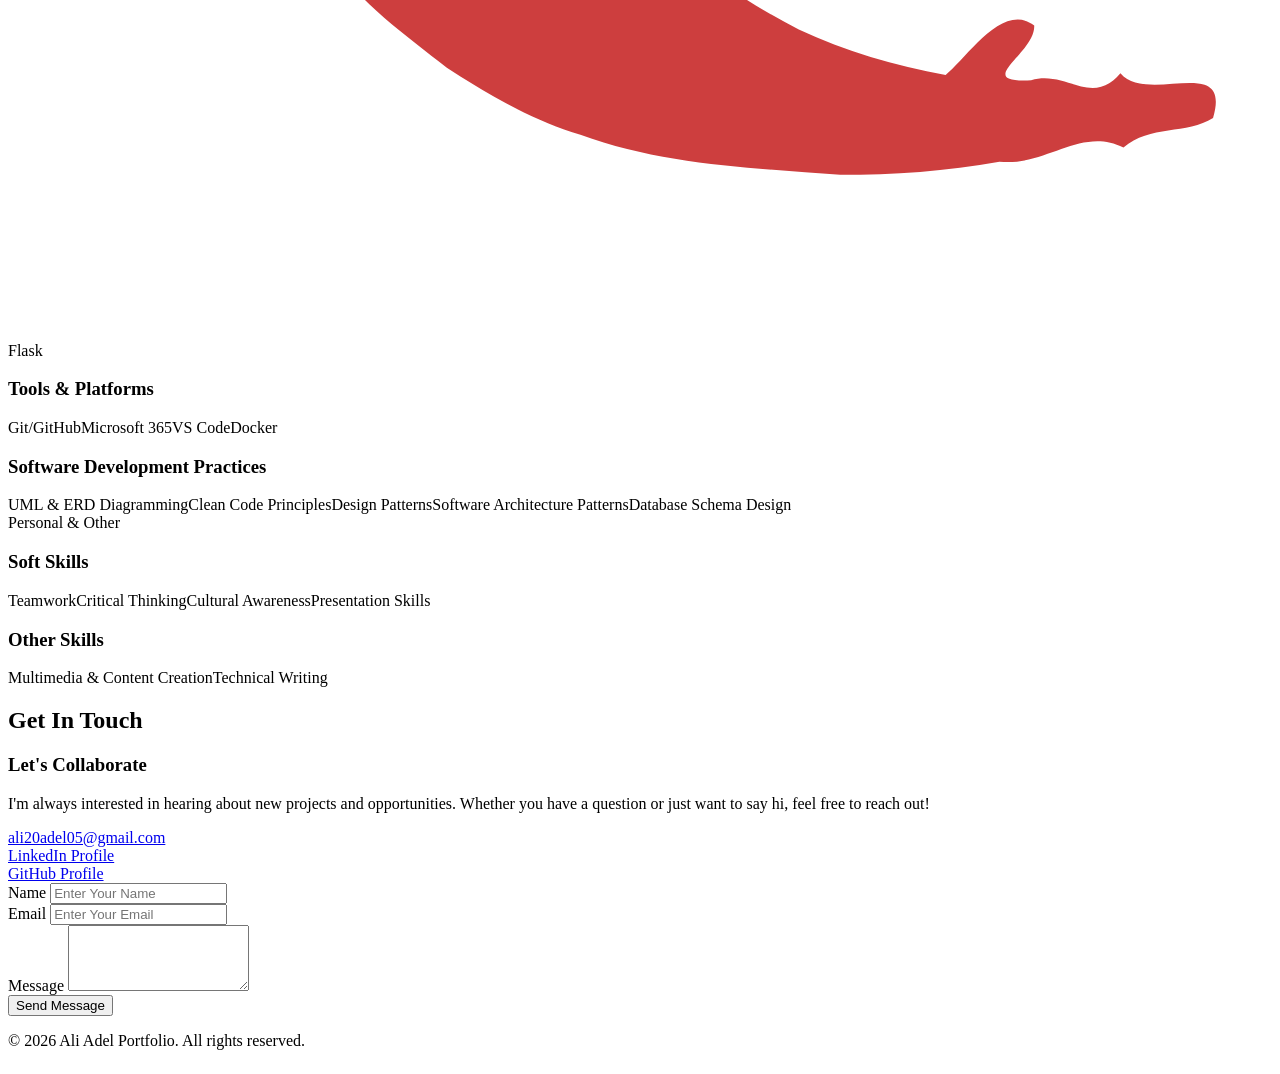
==== commit e797a6e4: "Bing Webmaster" ====
--- a/index.html
+++ b/index.html
@@ -16,6 +16,7 @@
       content="ali adel, ali, data scientist, machine learning engineer, ml engineer, deep learning, artificial intelligence, ai, python, tensorflow, pytorch, scikit-learn, nlp, natural language processing, computer vision, data analysis, data visualization, statistical modeling, predictive modeling, neural networks, data science portfolio, machine learning projects, big data, pandas, numpy, flask, pyqt6, information retrieval, tf-idf, bm25"
     />
     <meta name="robots" content="index, follow" />
+    <meta name="msvalidate.01" content="48D3129386981A4B51BAB3D25DB3F664" />
 
     <!-- Tailwind CSS CDN -->
     <script src="https://cdn.tailwindcss.com"></script>
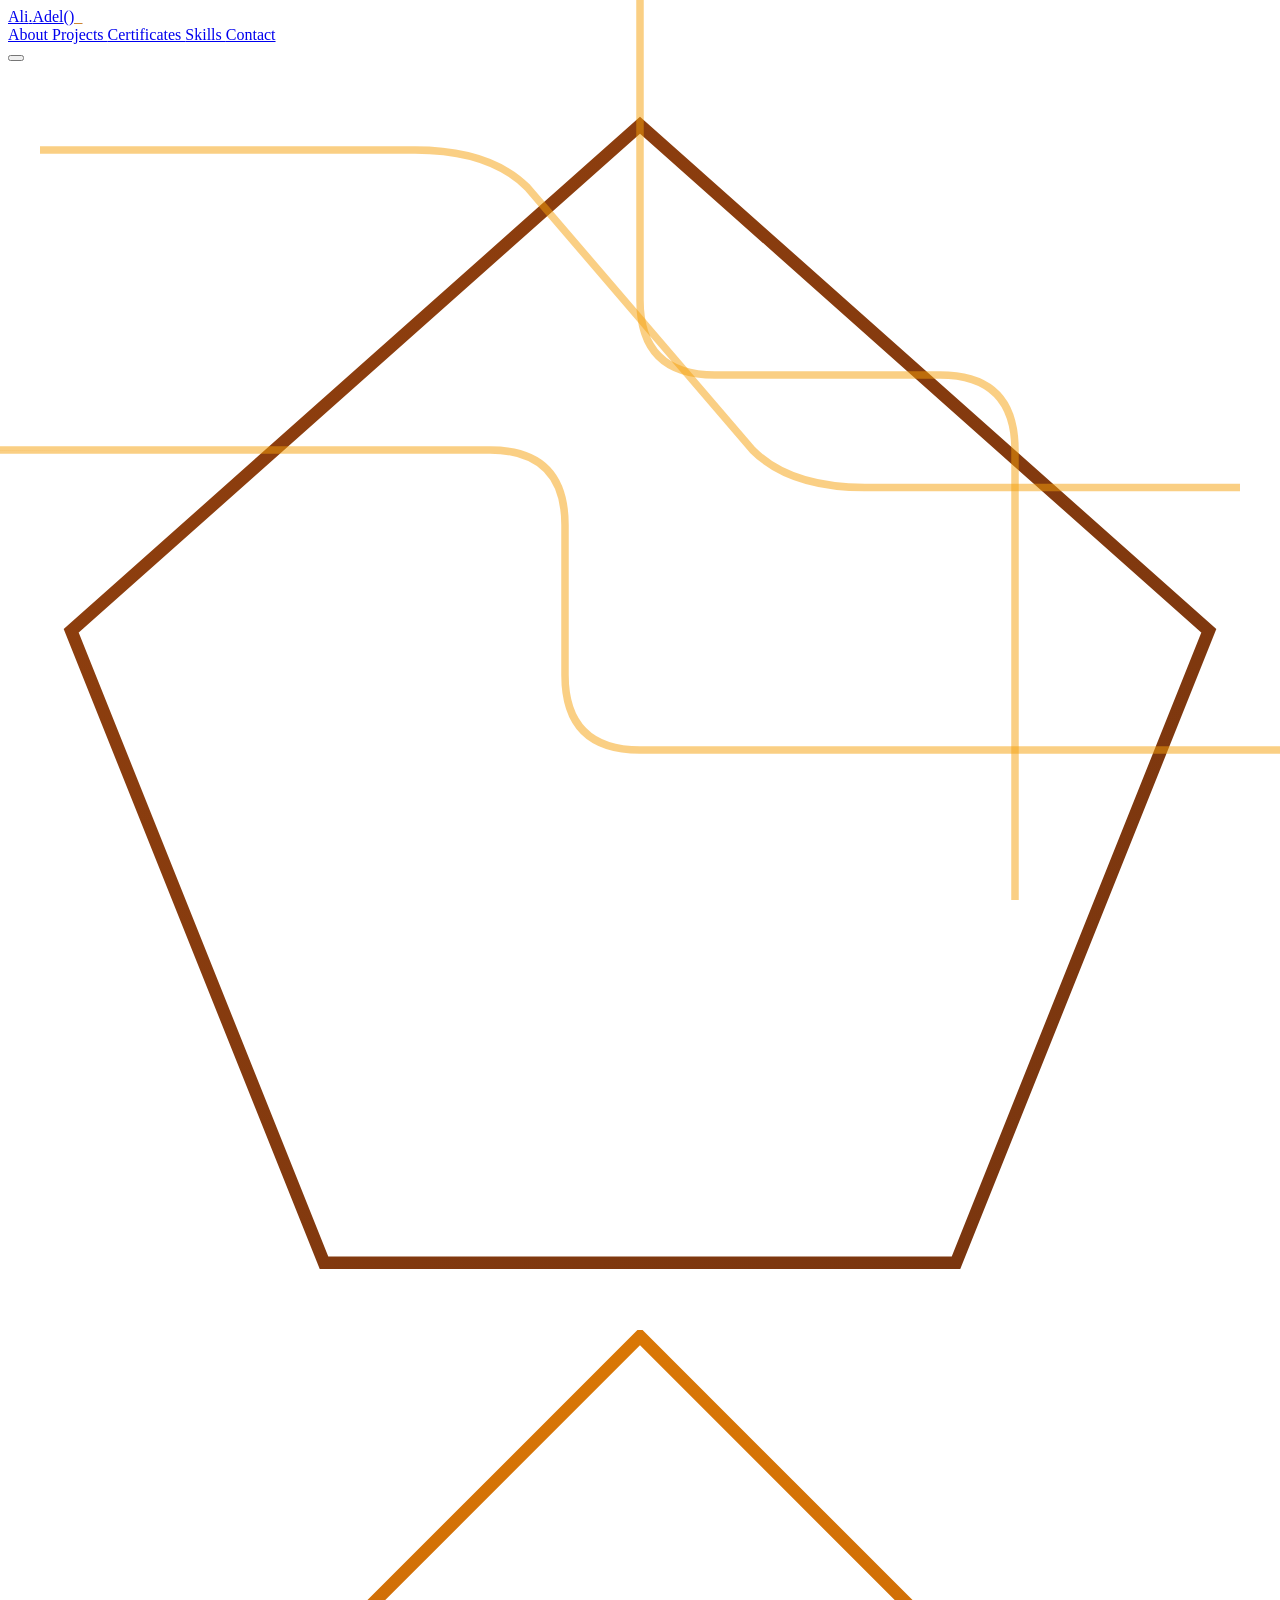
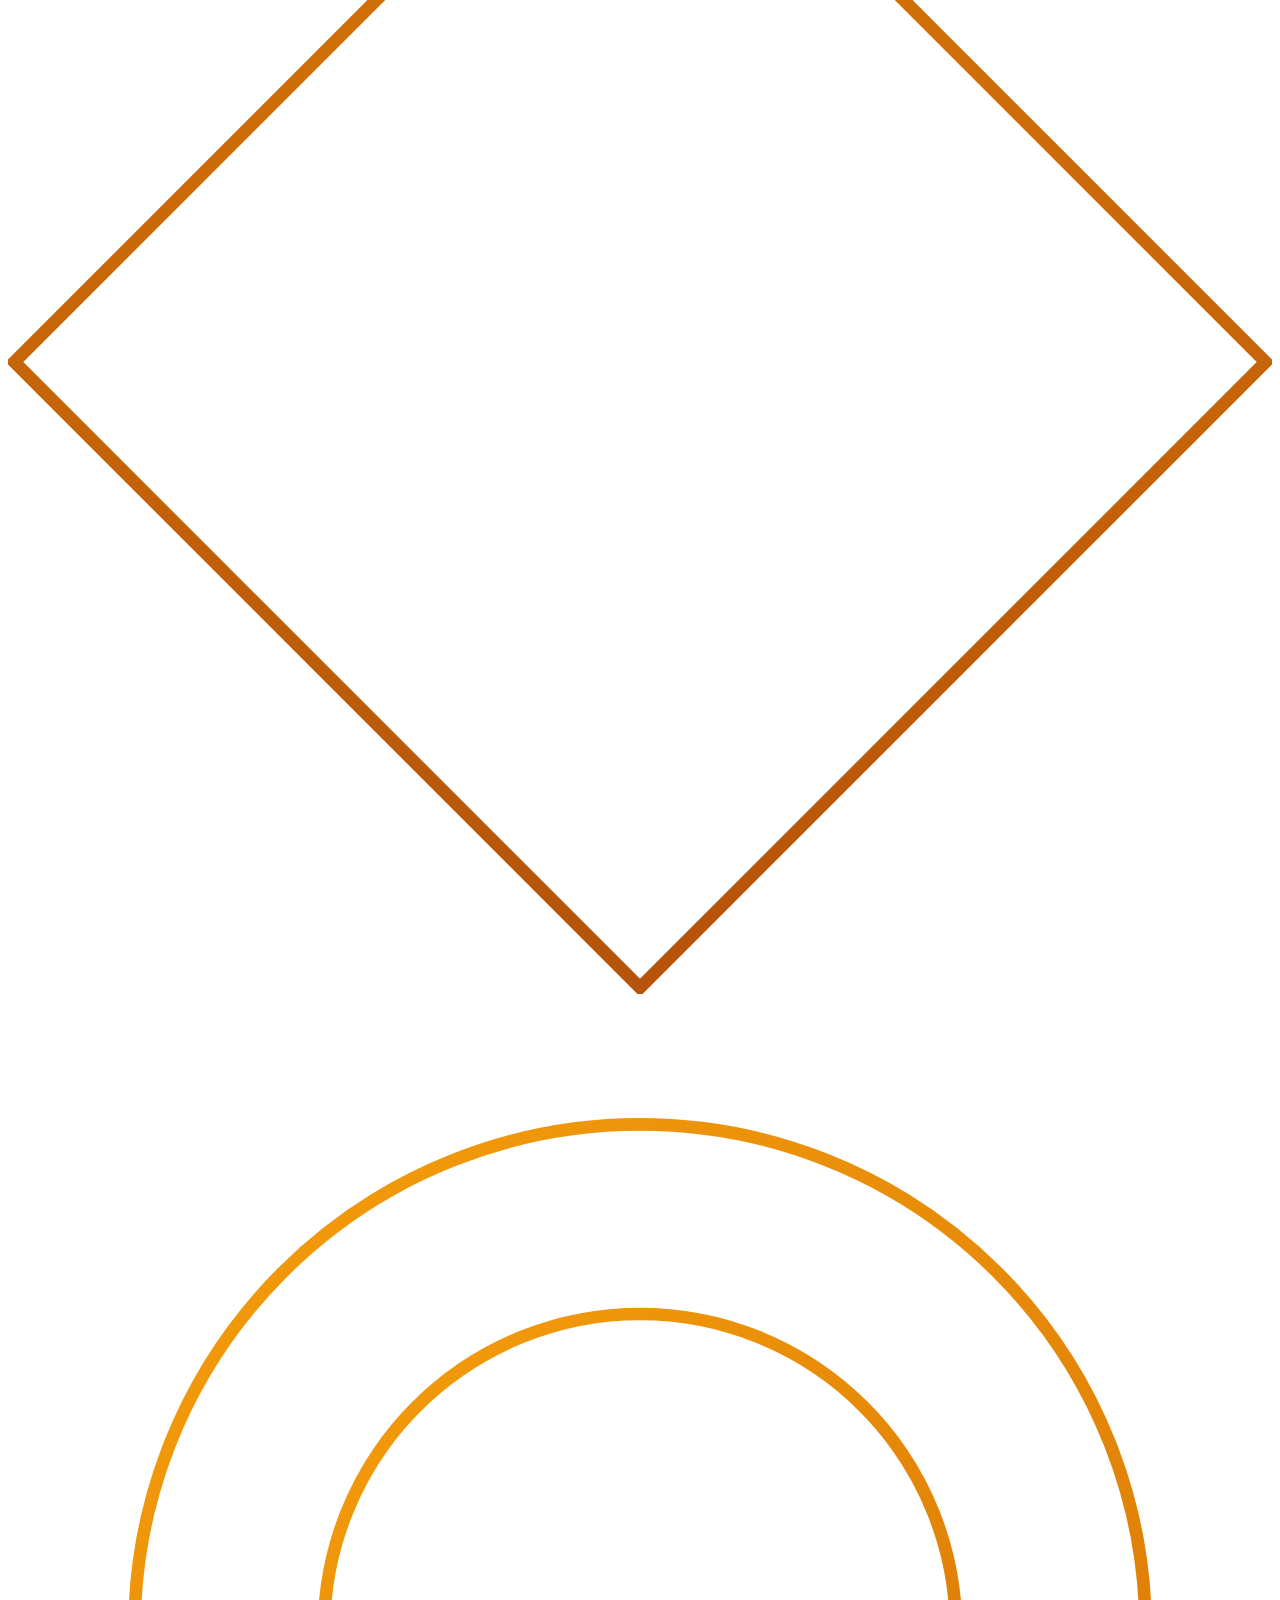
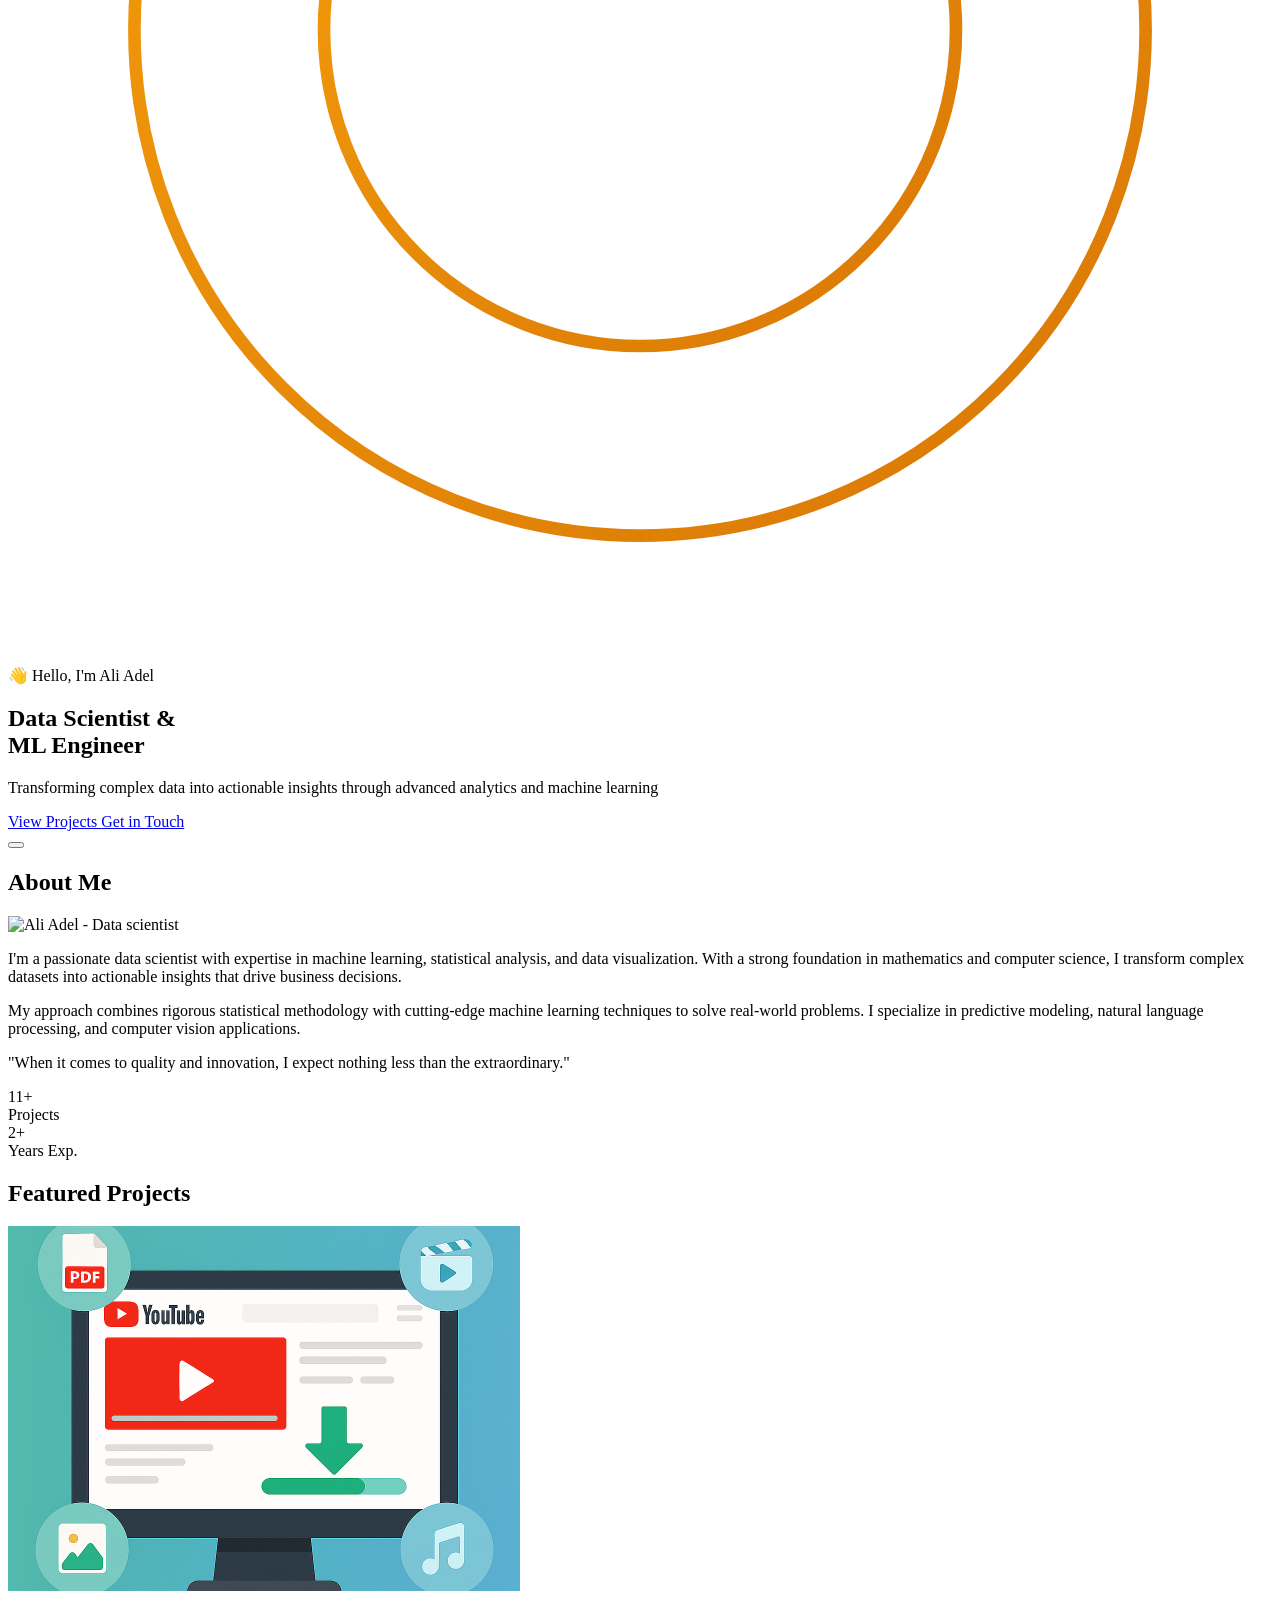
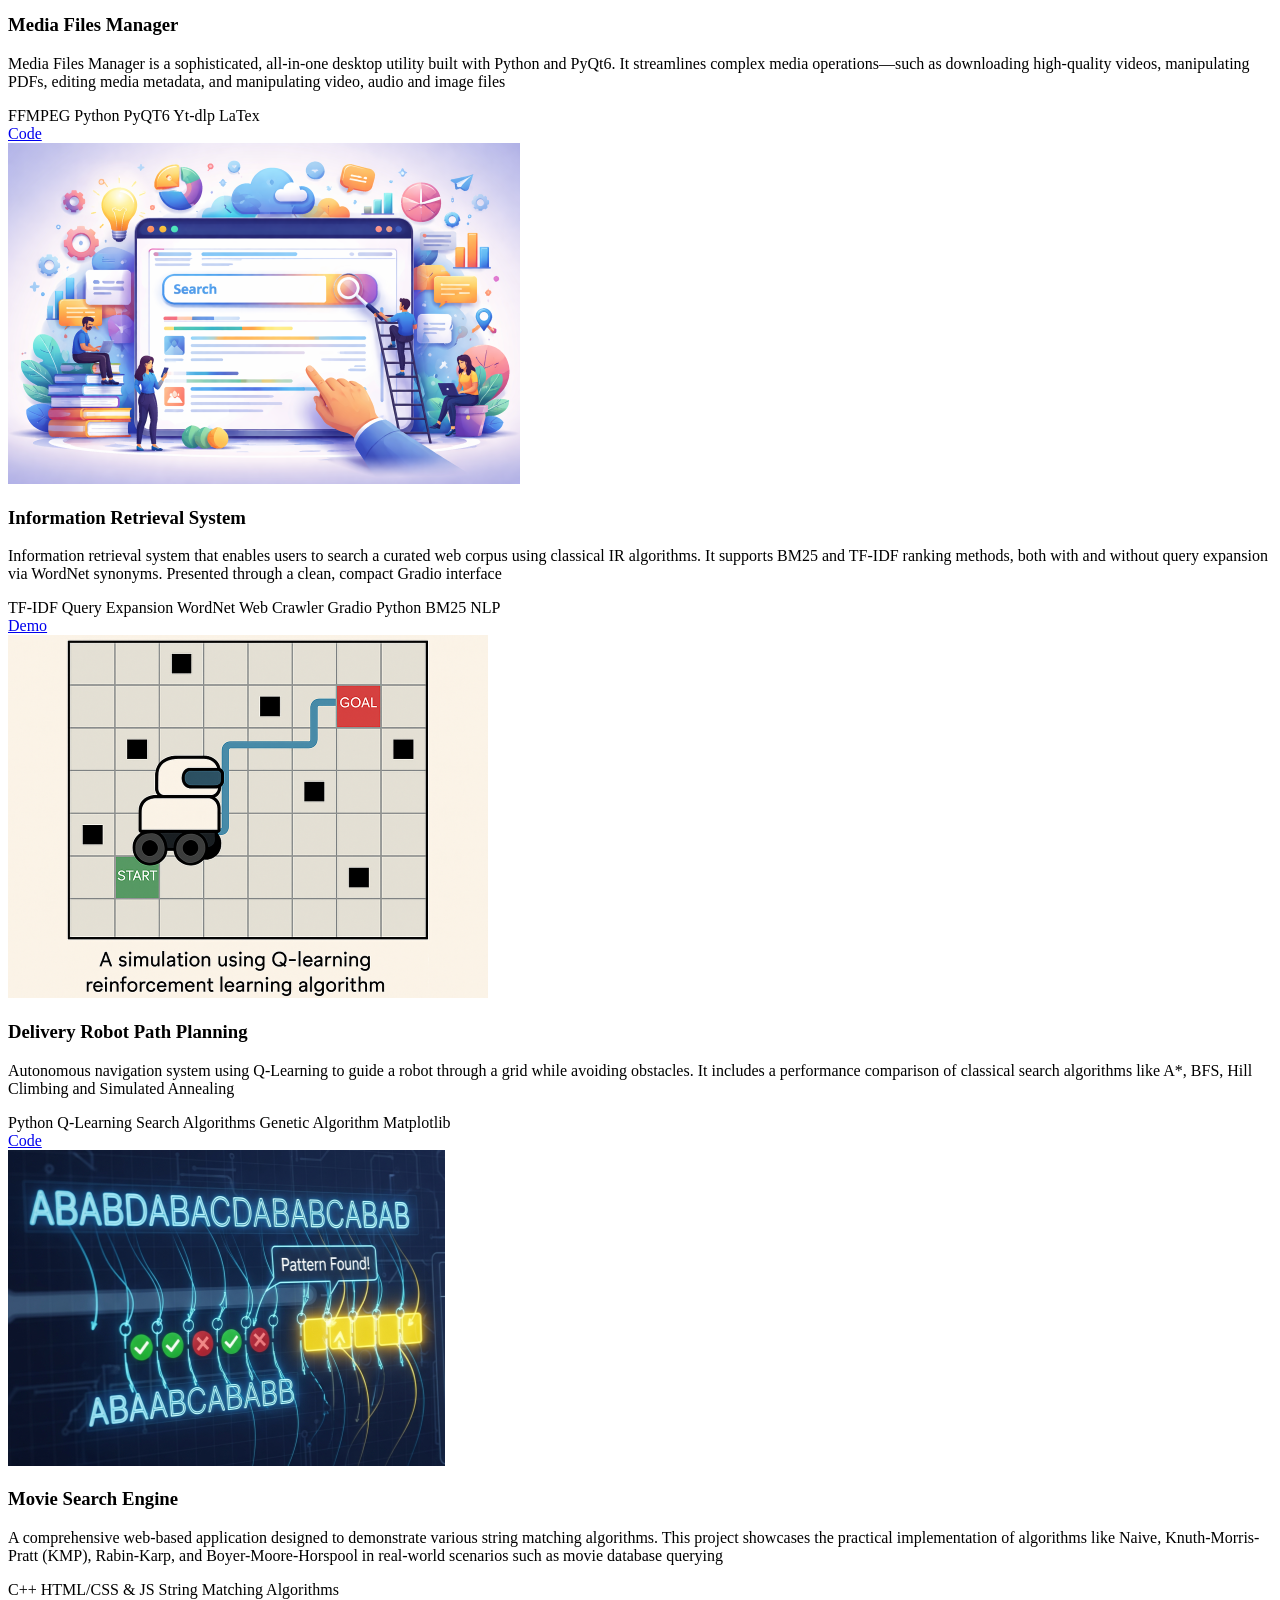
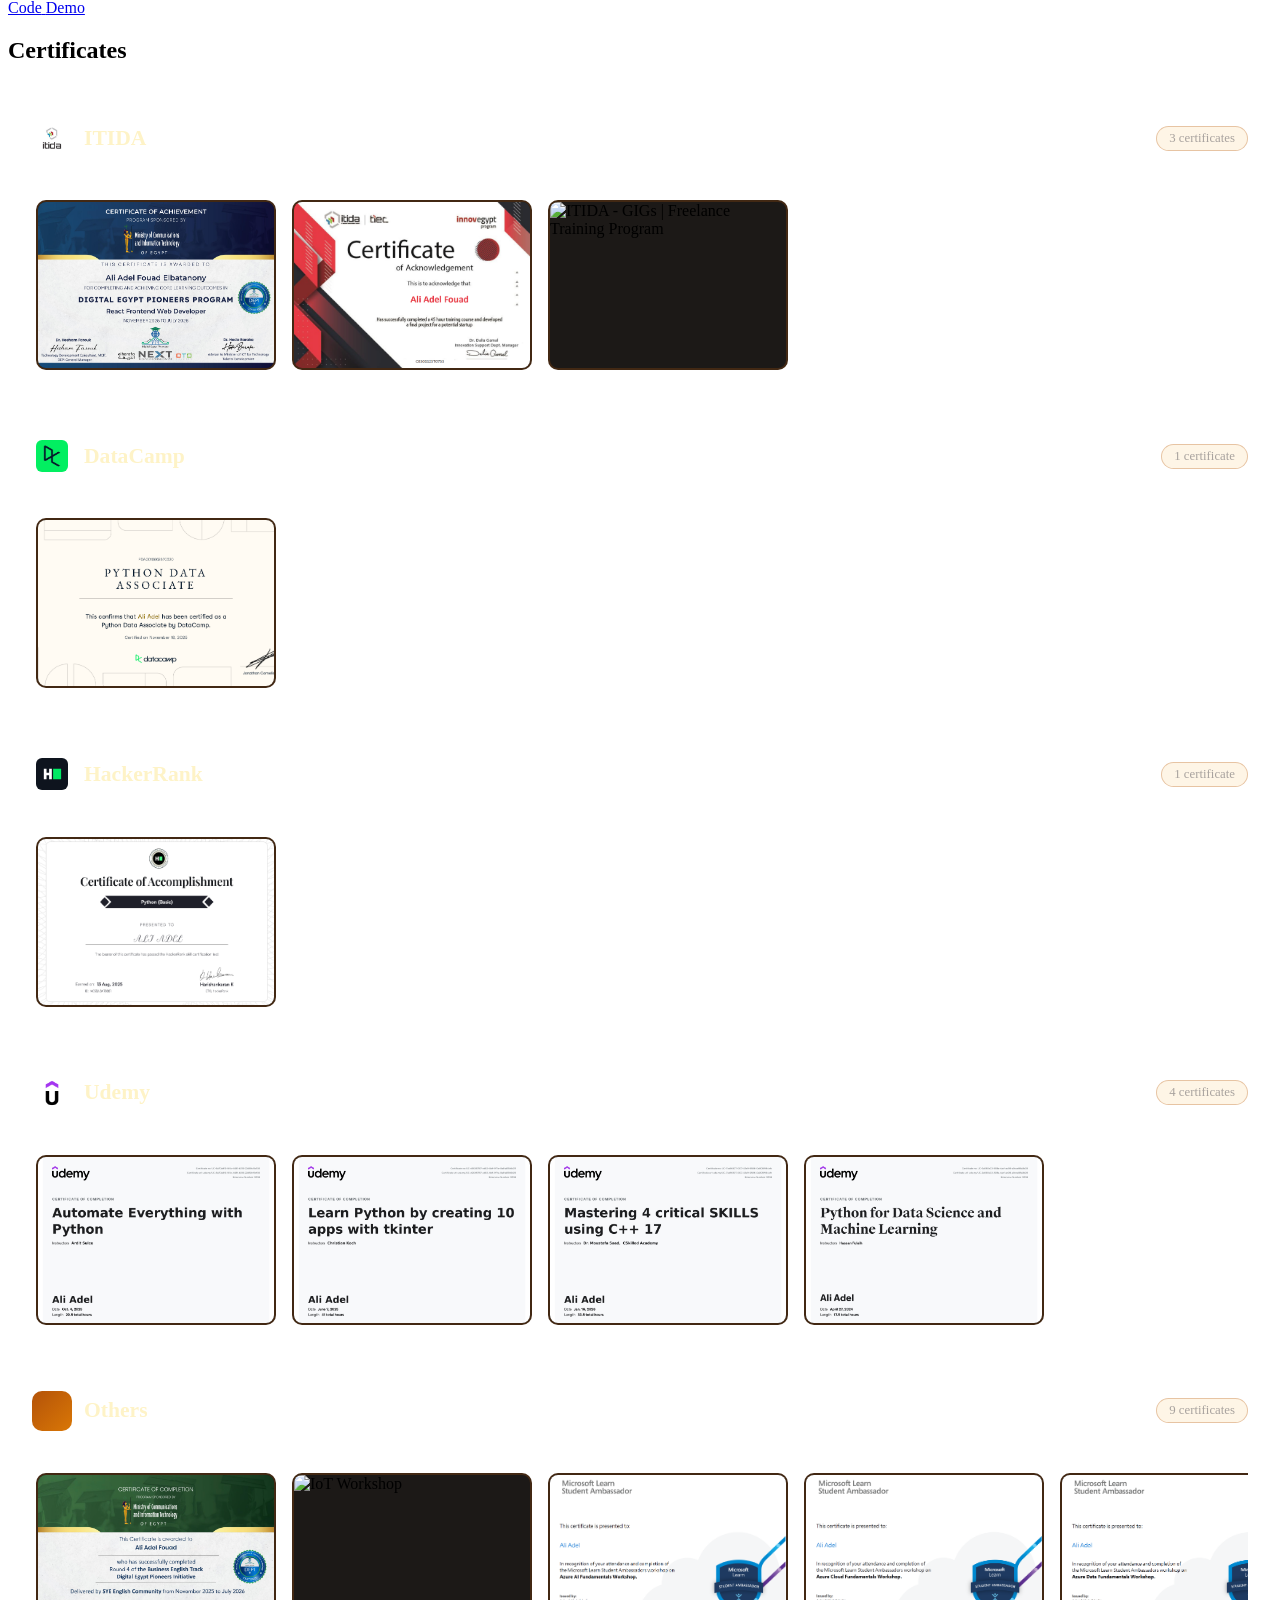
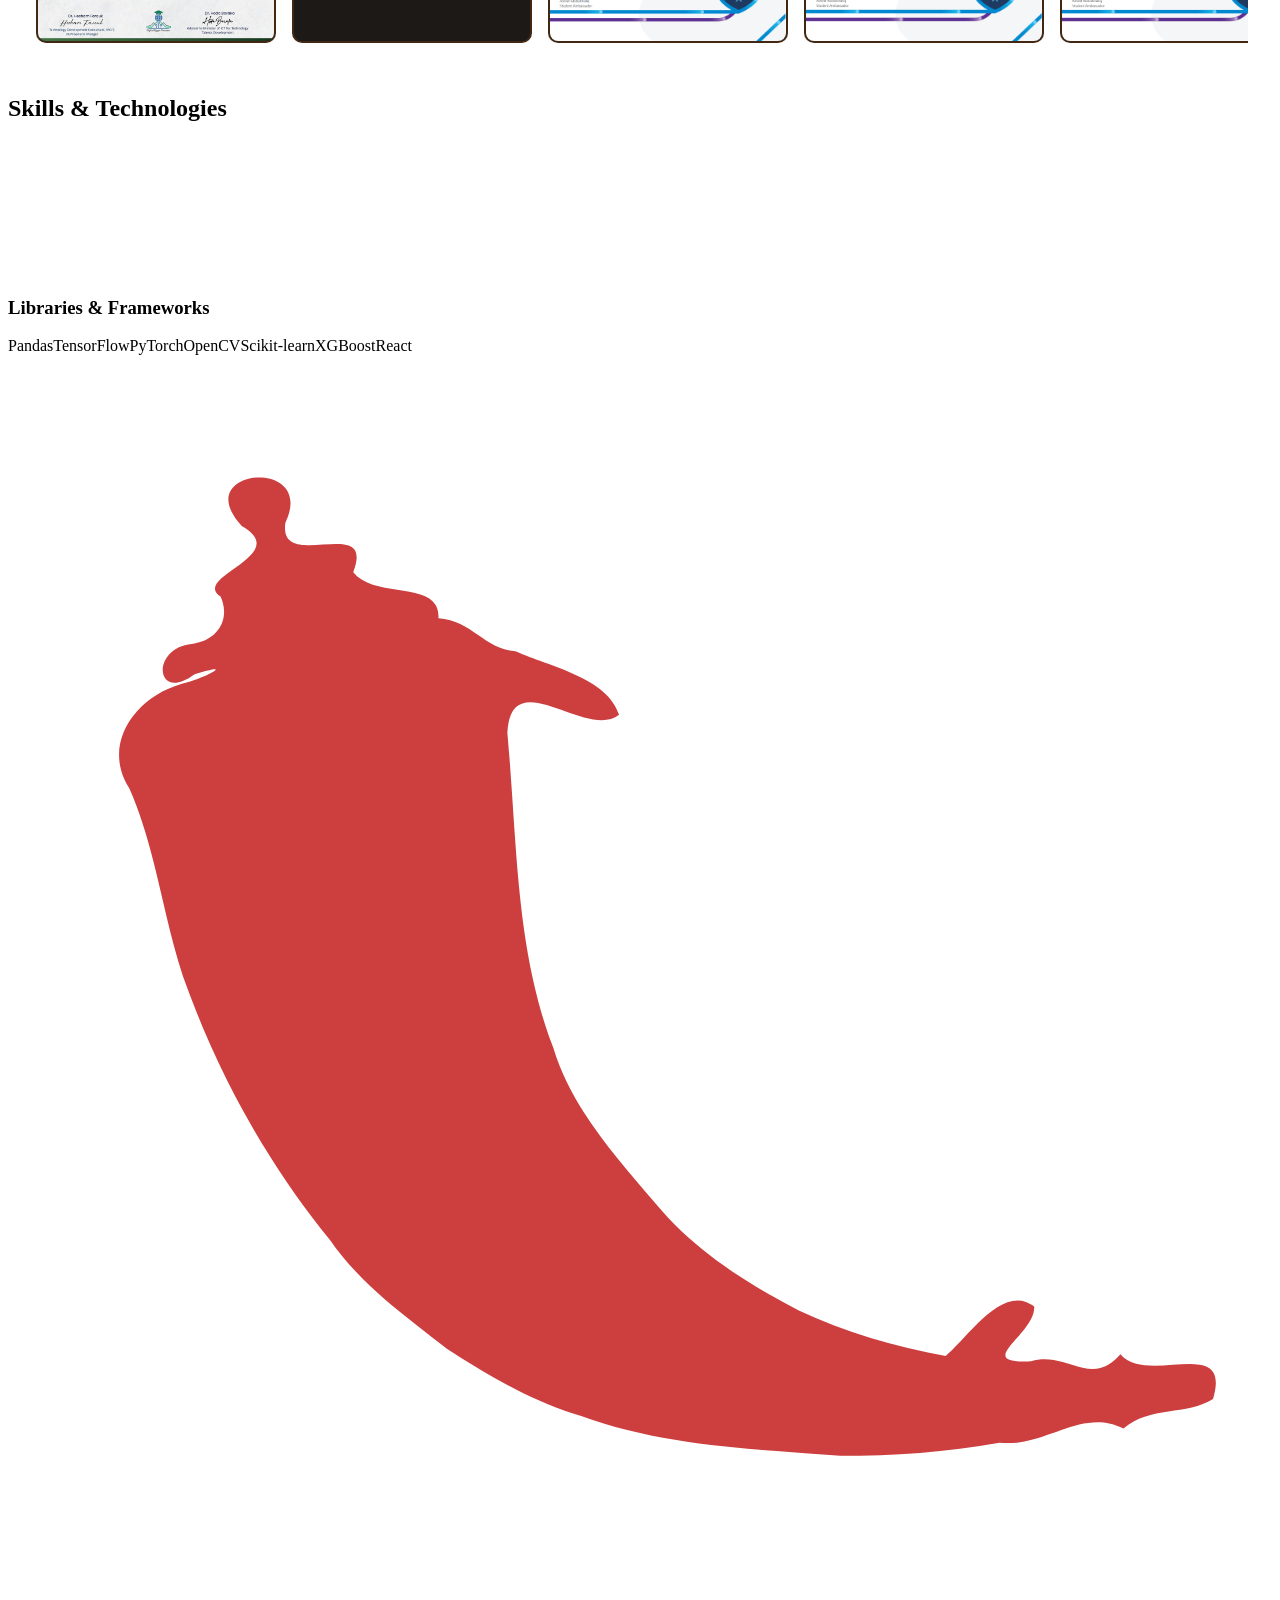
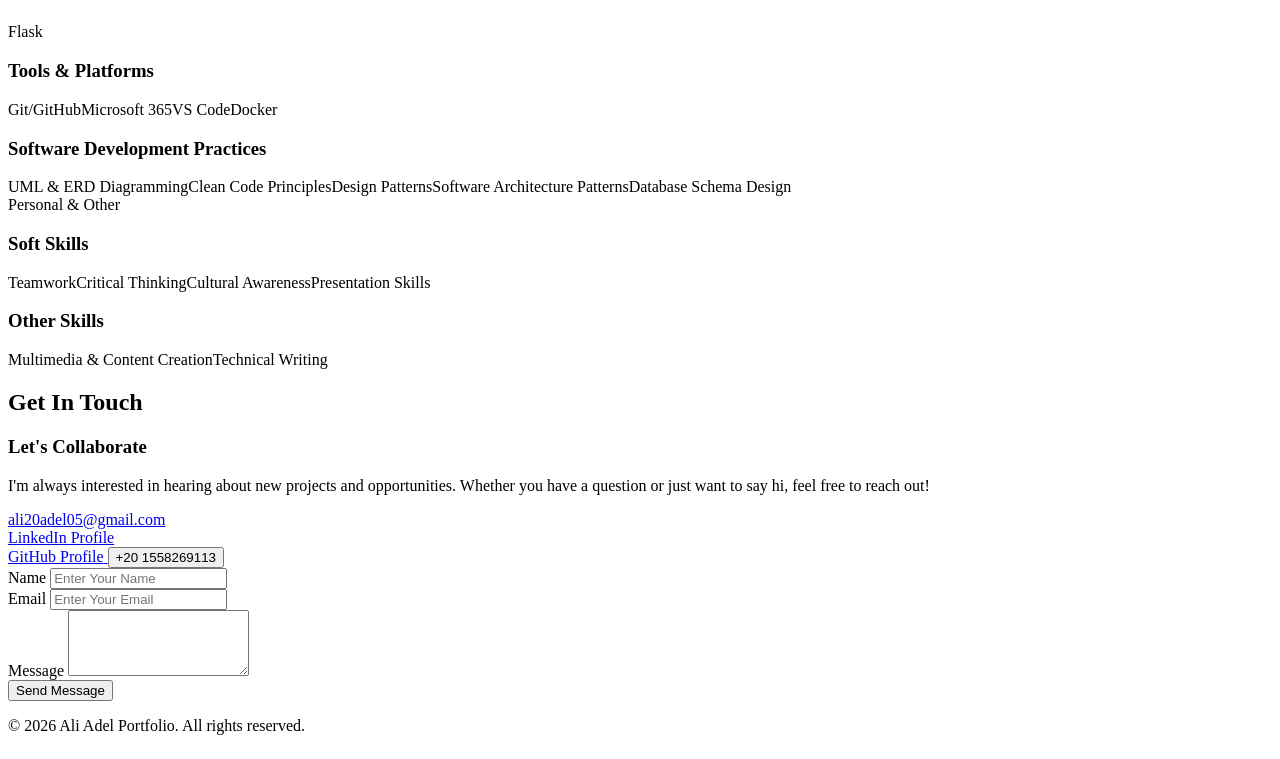
==== commit 6d7d7661: "added new contact info" ====
--- a/index.html
+++ b/index.html
@@ -1146,6 +1146,17 @@
                   </div>
                   <span class="text-lg">GitHub Profile</span>
                 </a>
+                <button
+                  onclick="navigator.clipboard.writeText('+201558269113').then(() => { const s = this.querySelector('#phone-label'); s.textContent = 'Copied!'; setTimeout(() => s.textContent = '+20 1558269113', 2000); })"
+                  class="social-link flex items-center gap-4 text-stone-300 hover:text-amber-400 transition-colors group cursor-pointer bg-transparent border-none p-0 text-left"
+                >
+                  <div
+                    class="w-12 h-12 bg-gradient-to-br from-amber-700 to-amber-600 rounded-lg flex items-center justify-center group-hover:scale-110 transition-transform"
+                  >
+                    <i data-lucide="phone" class="w-6 h-6 text-white"></i>
+                  </div>
+                  <span id="phone-label" class="text-lg">+20 1558269113</span>
+                </button>
               </div>
             </div>
 
